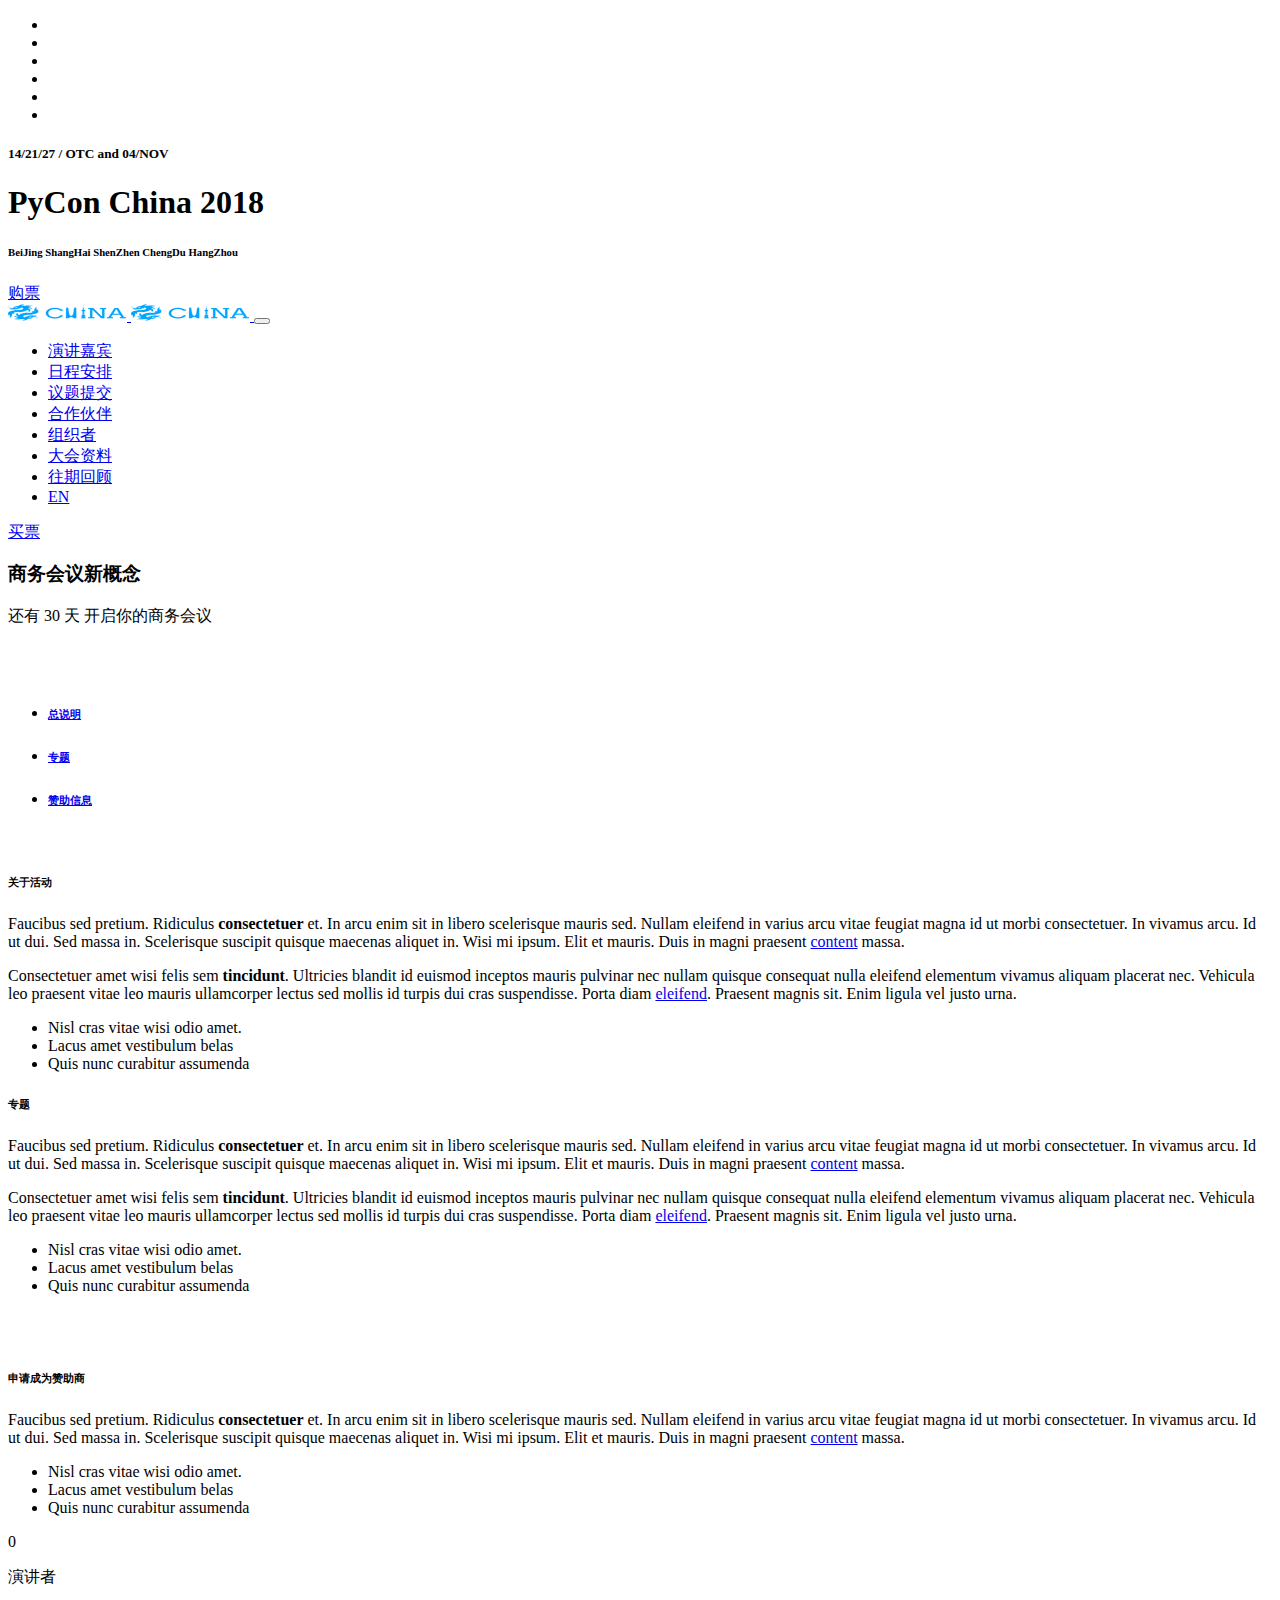
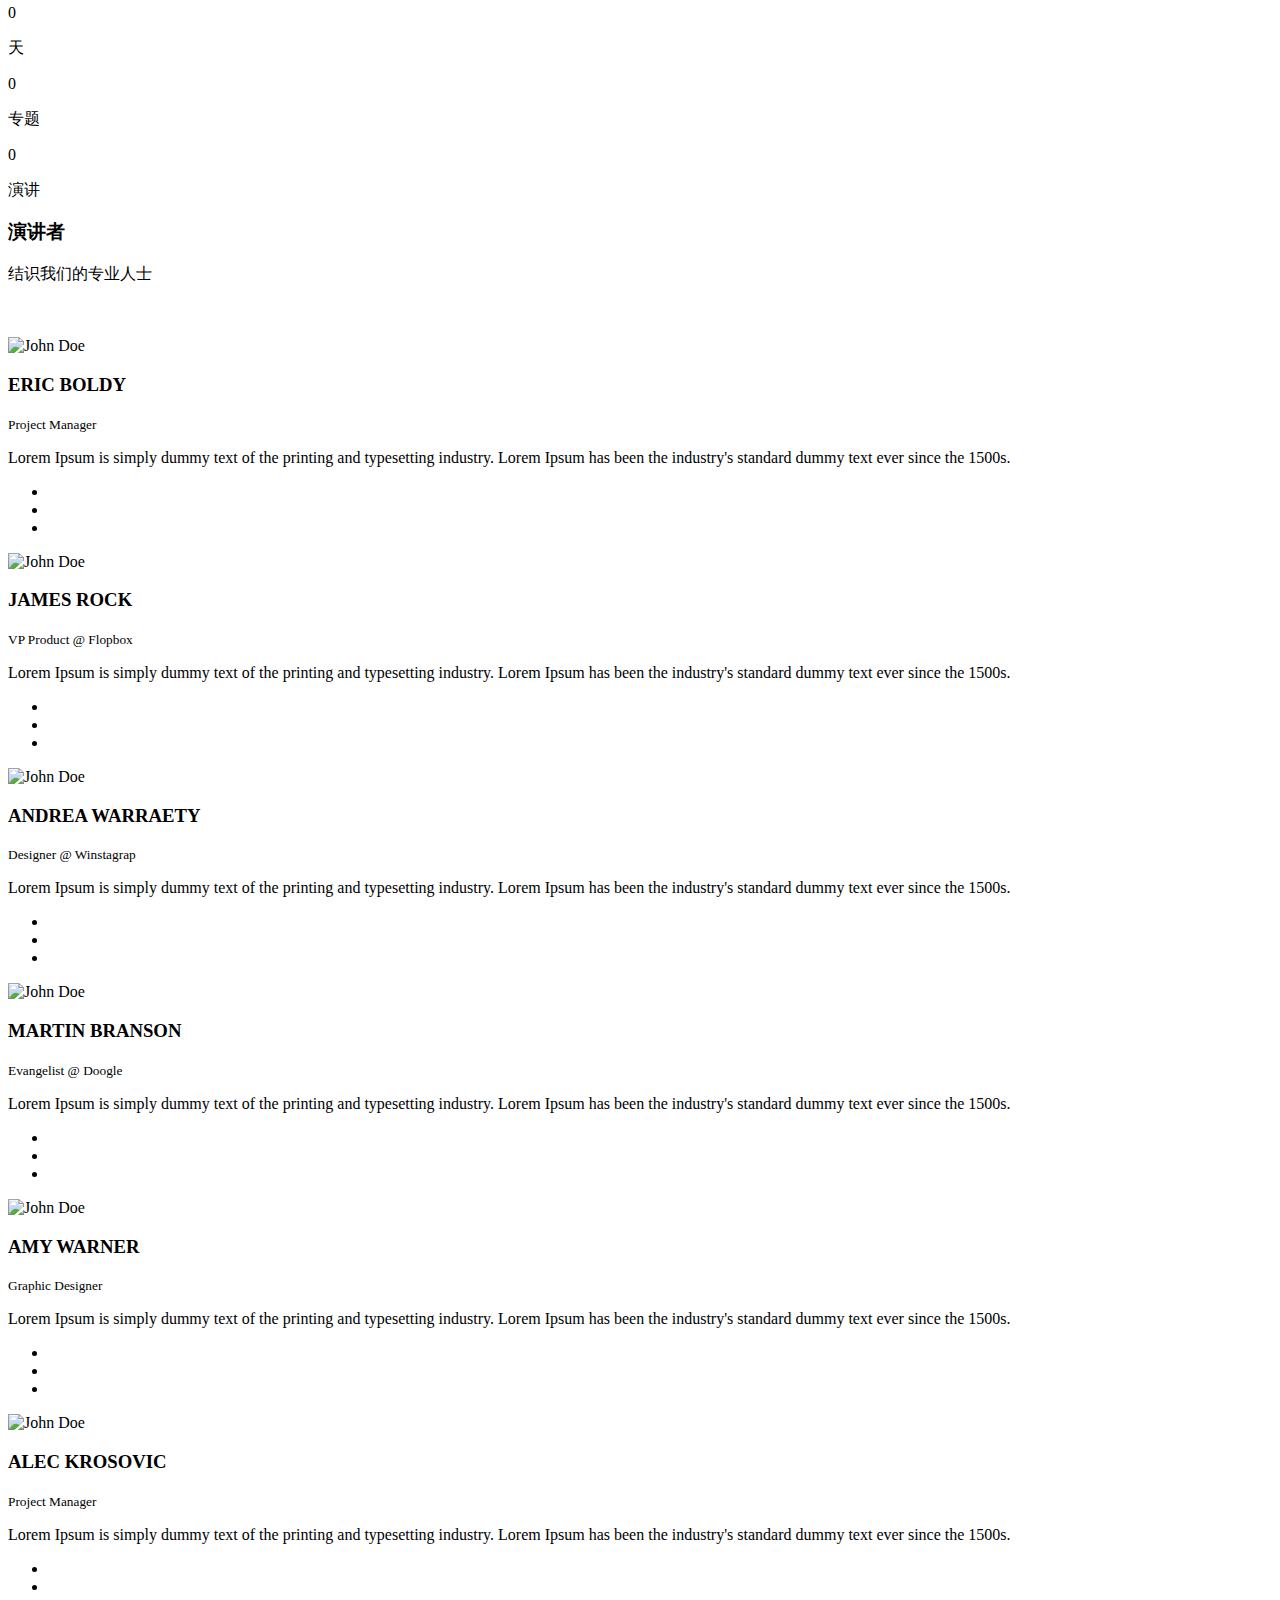
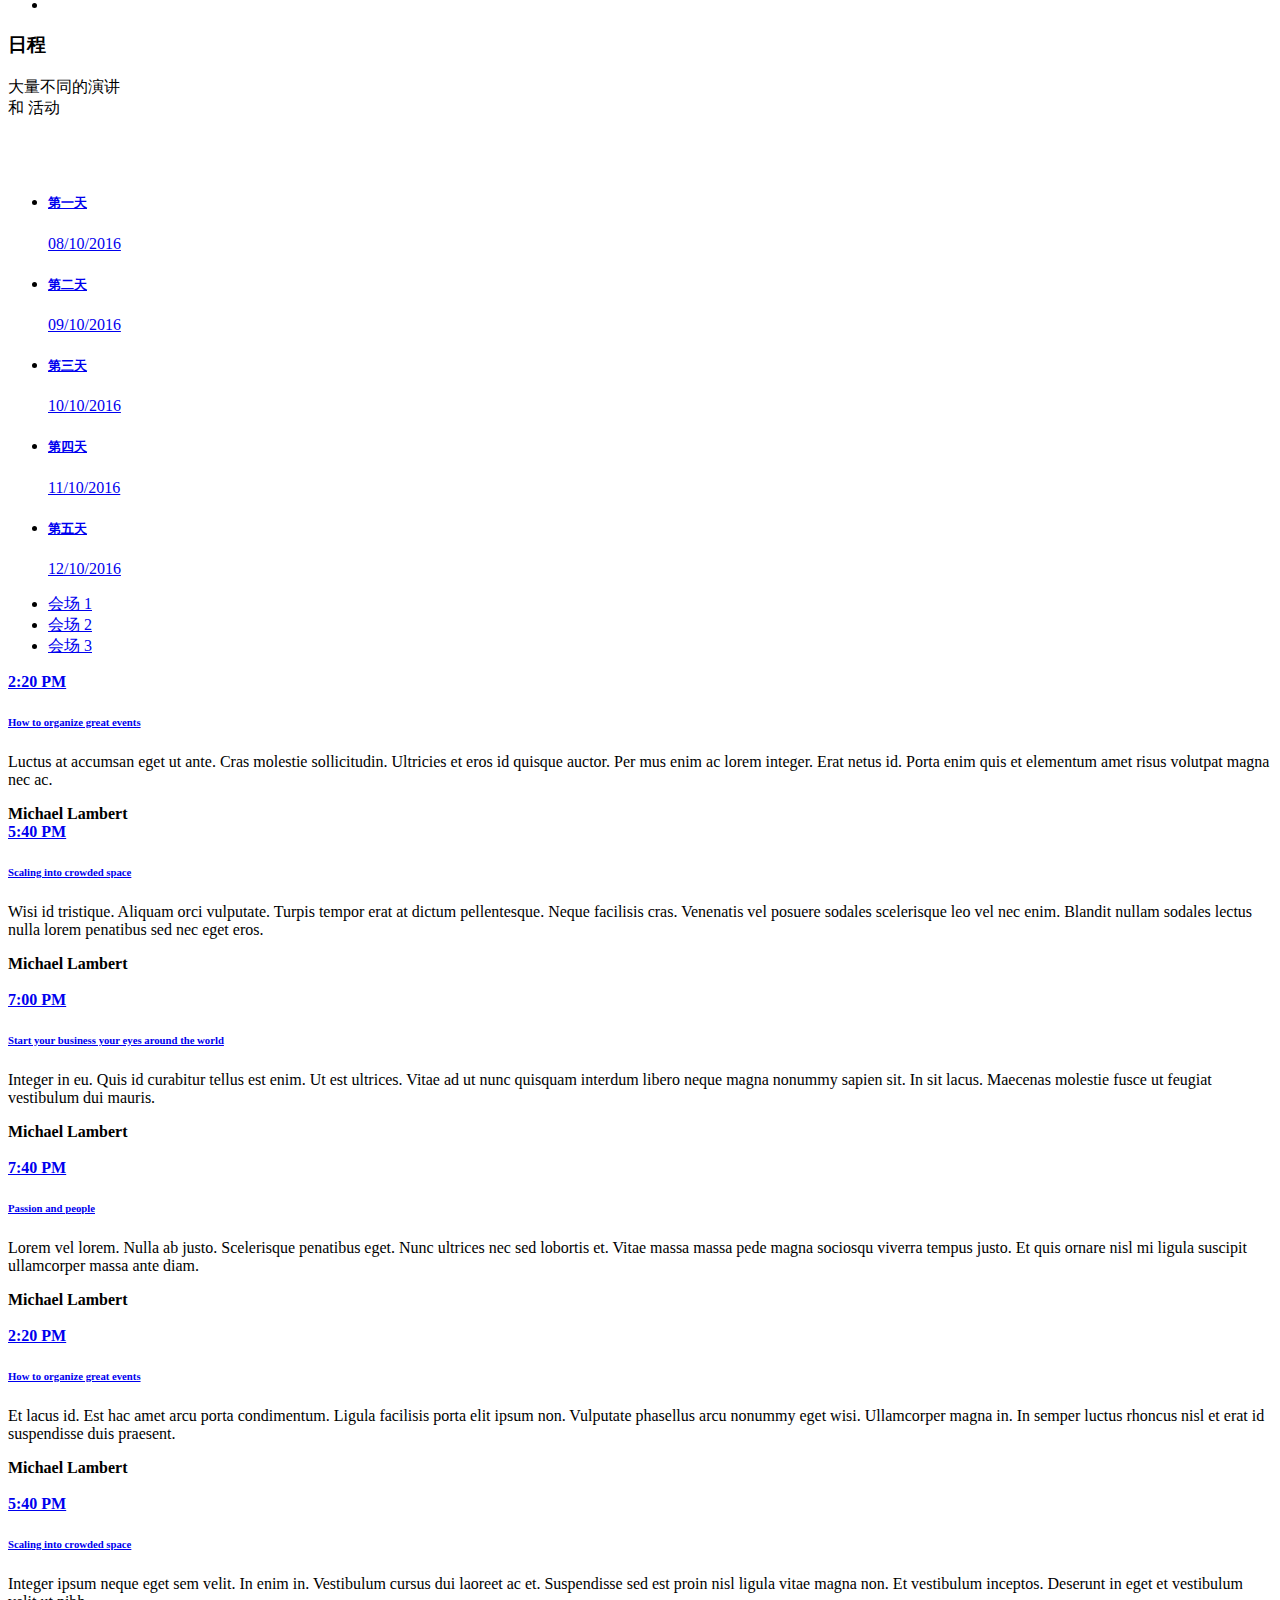
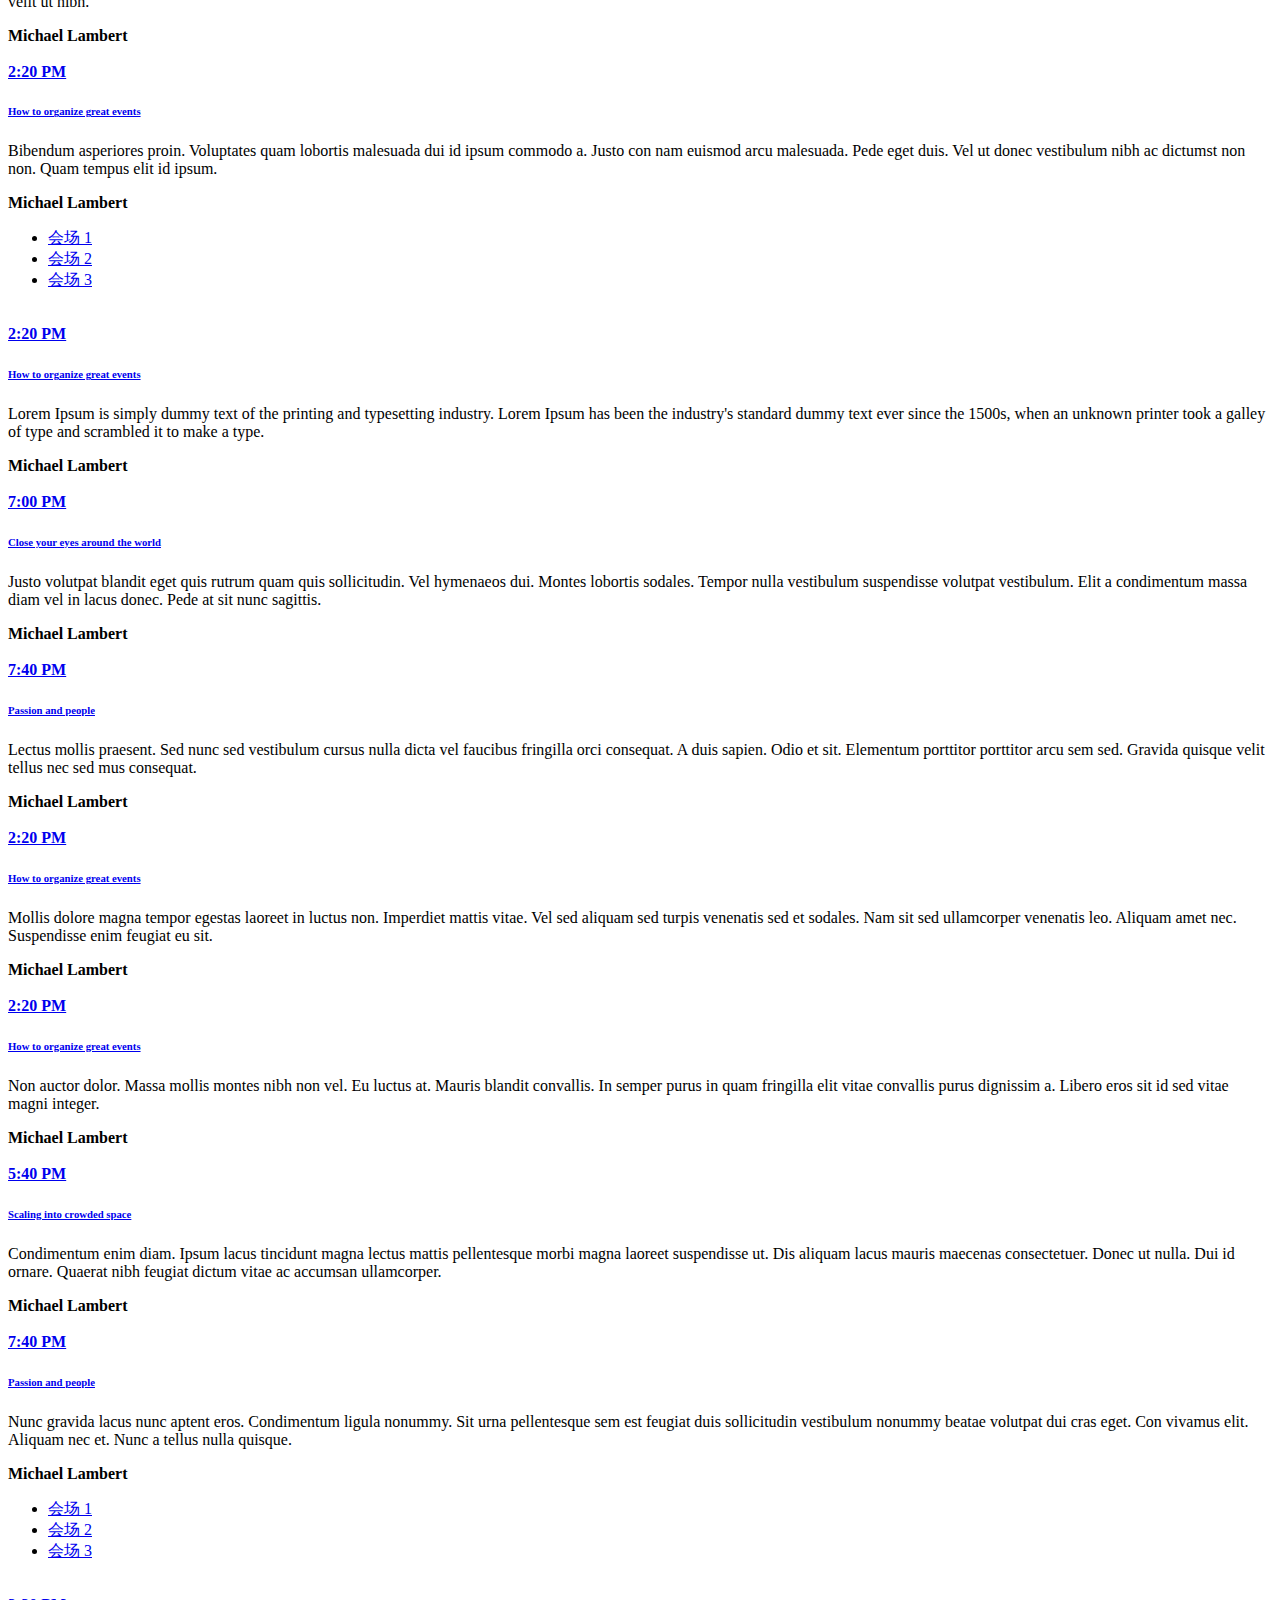
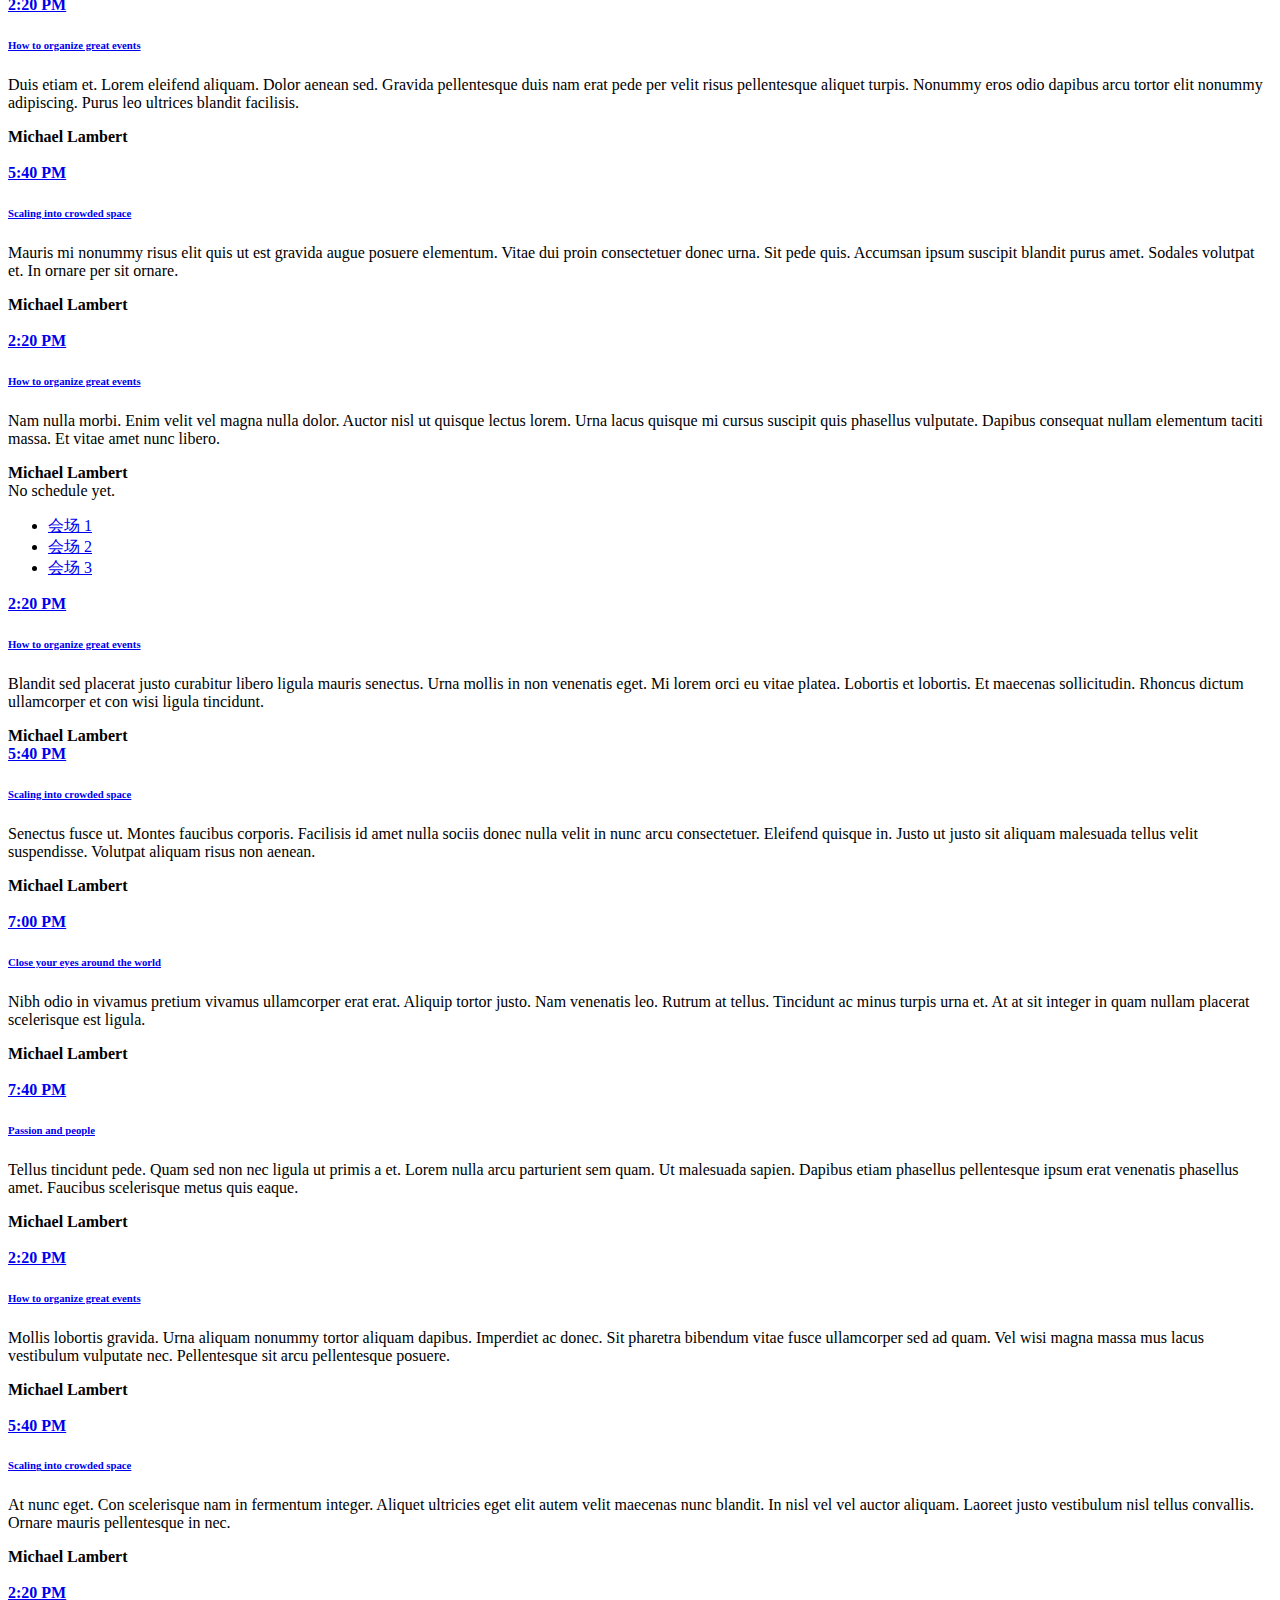
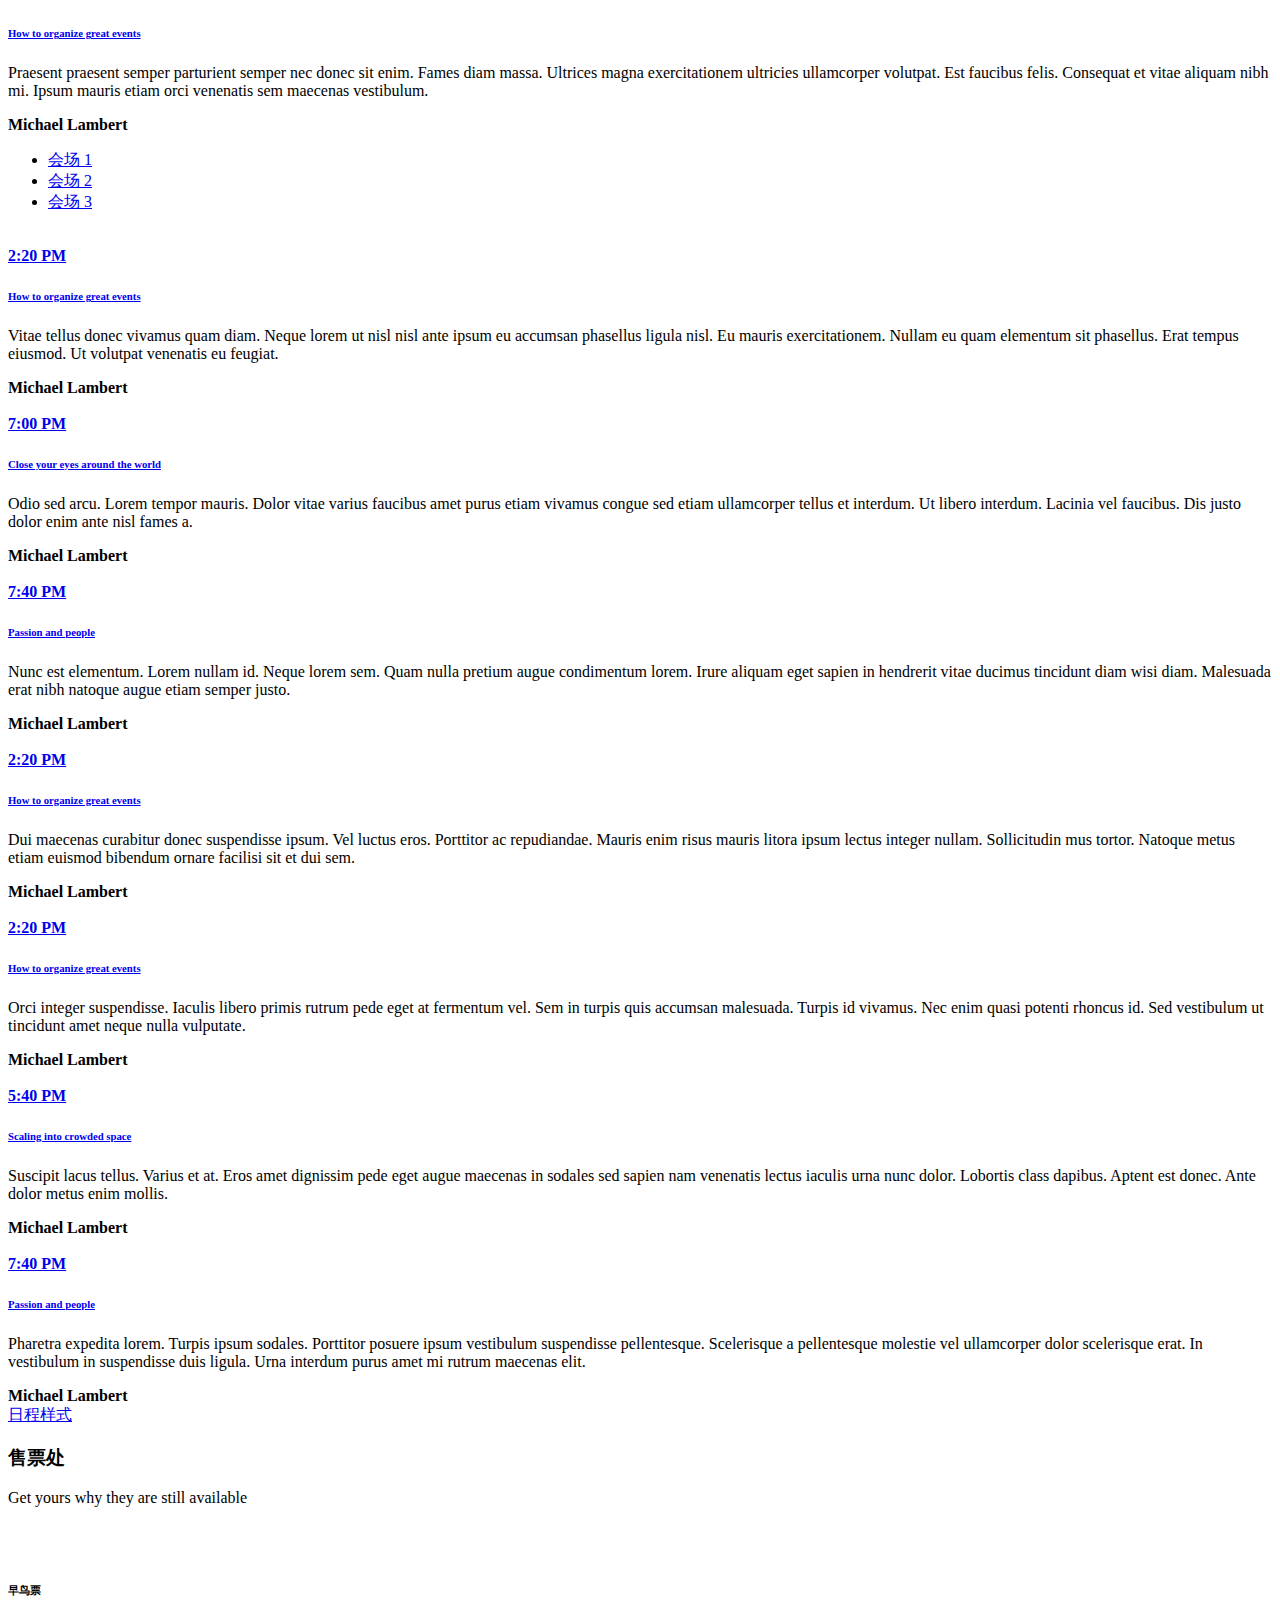
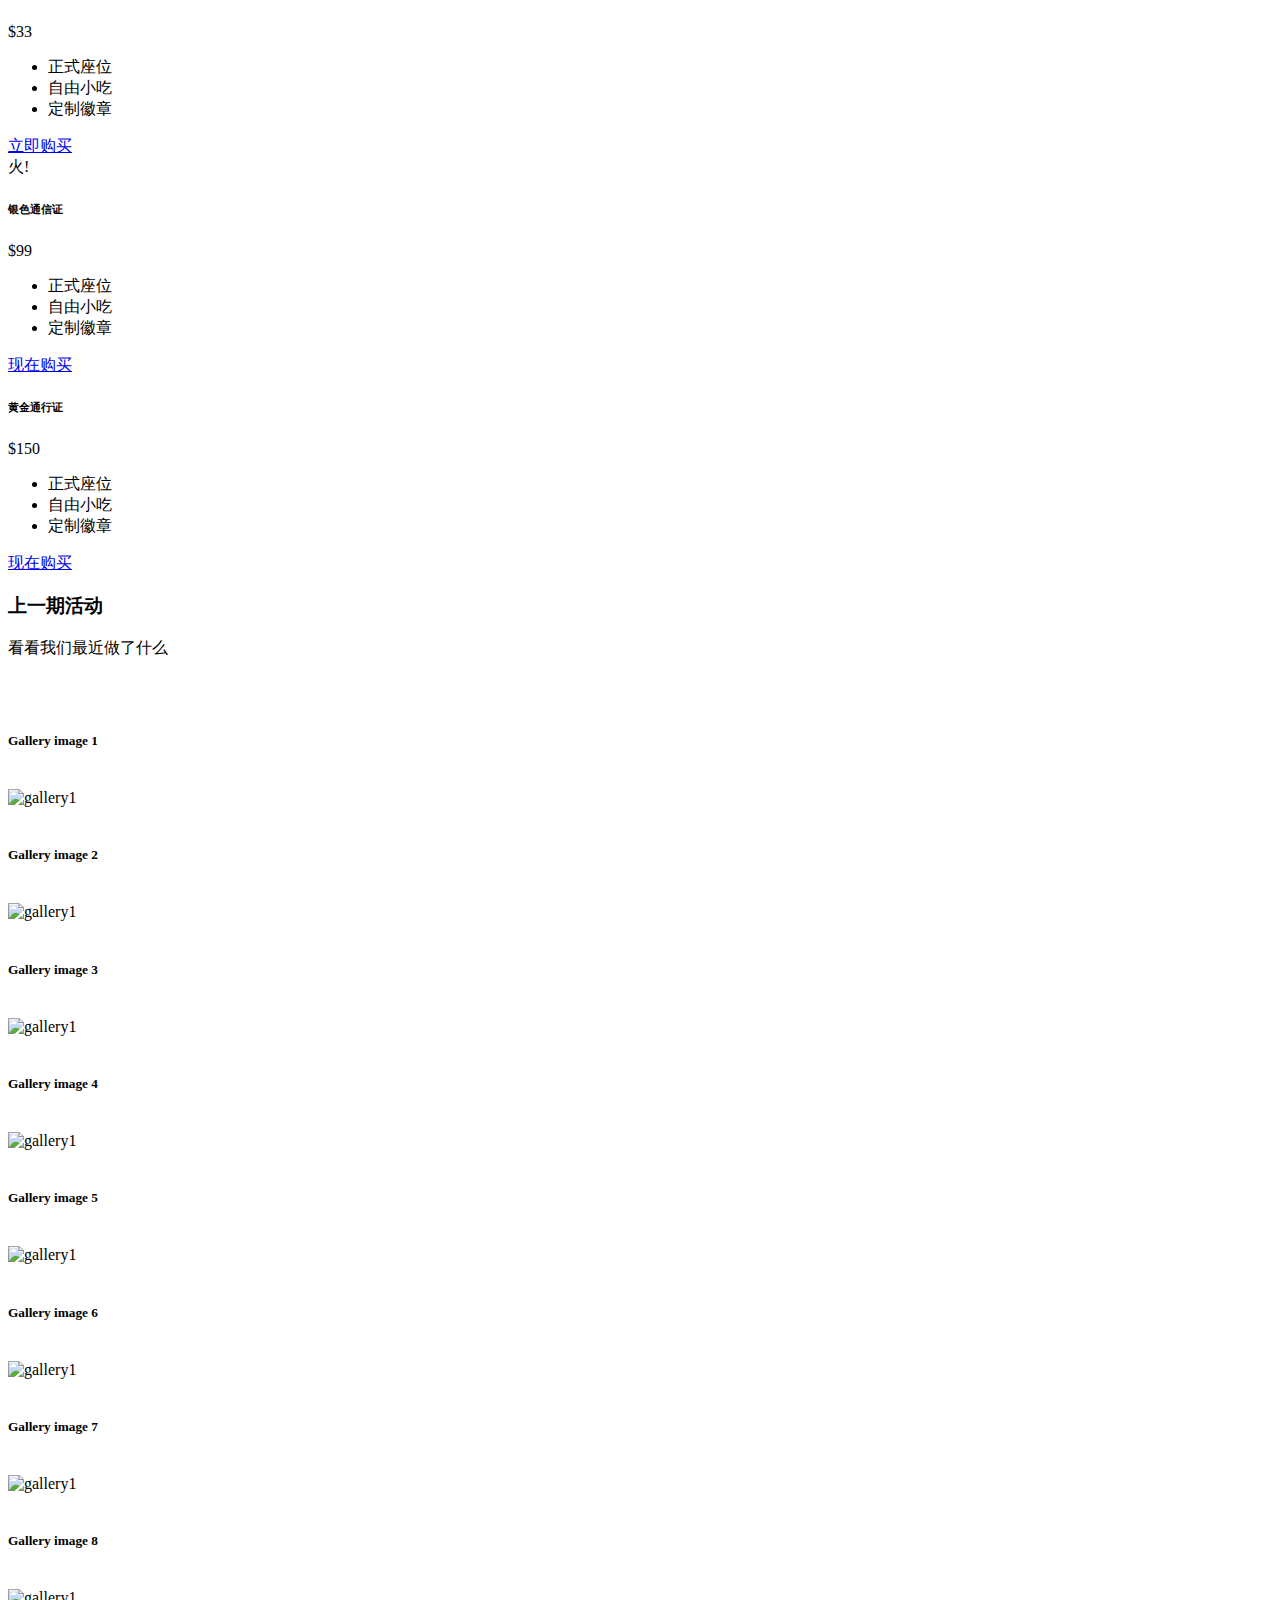
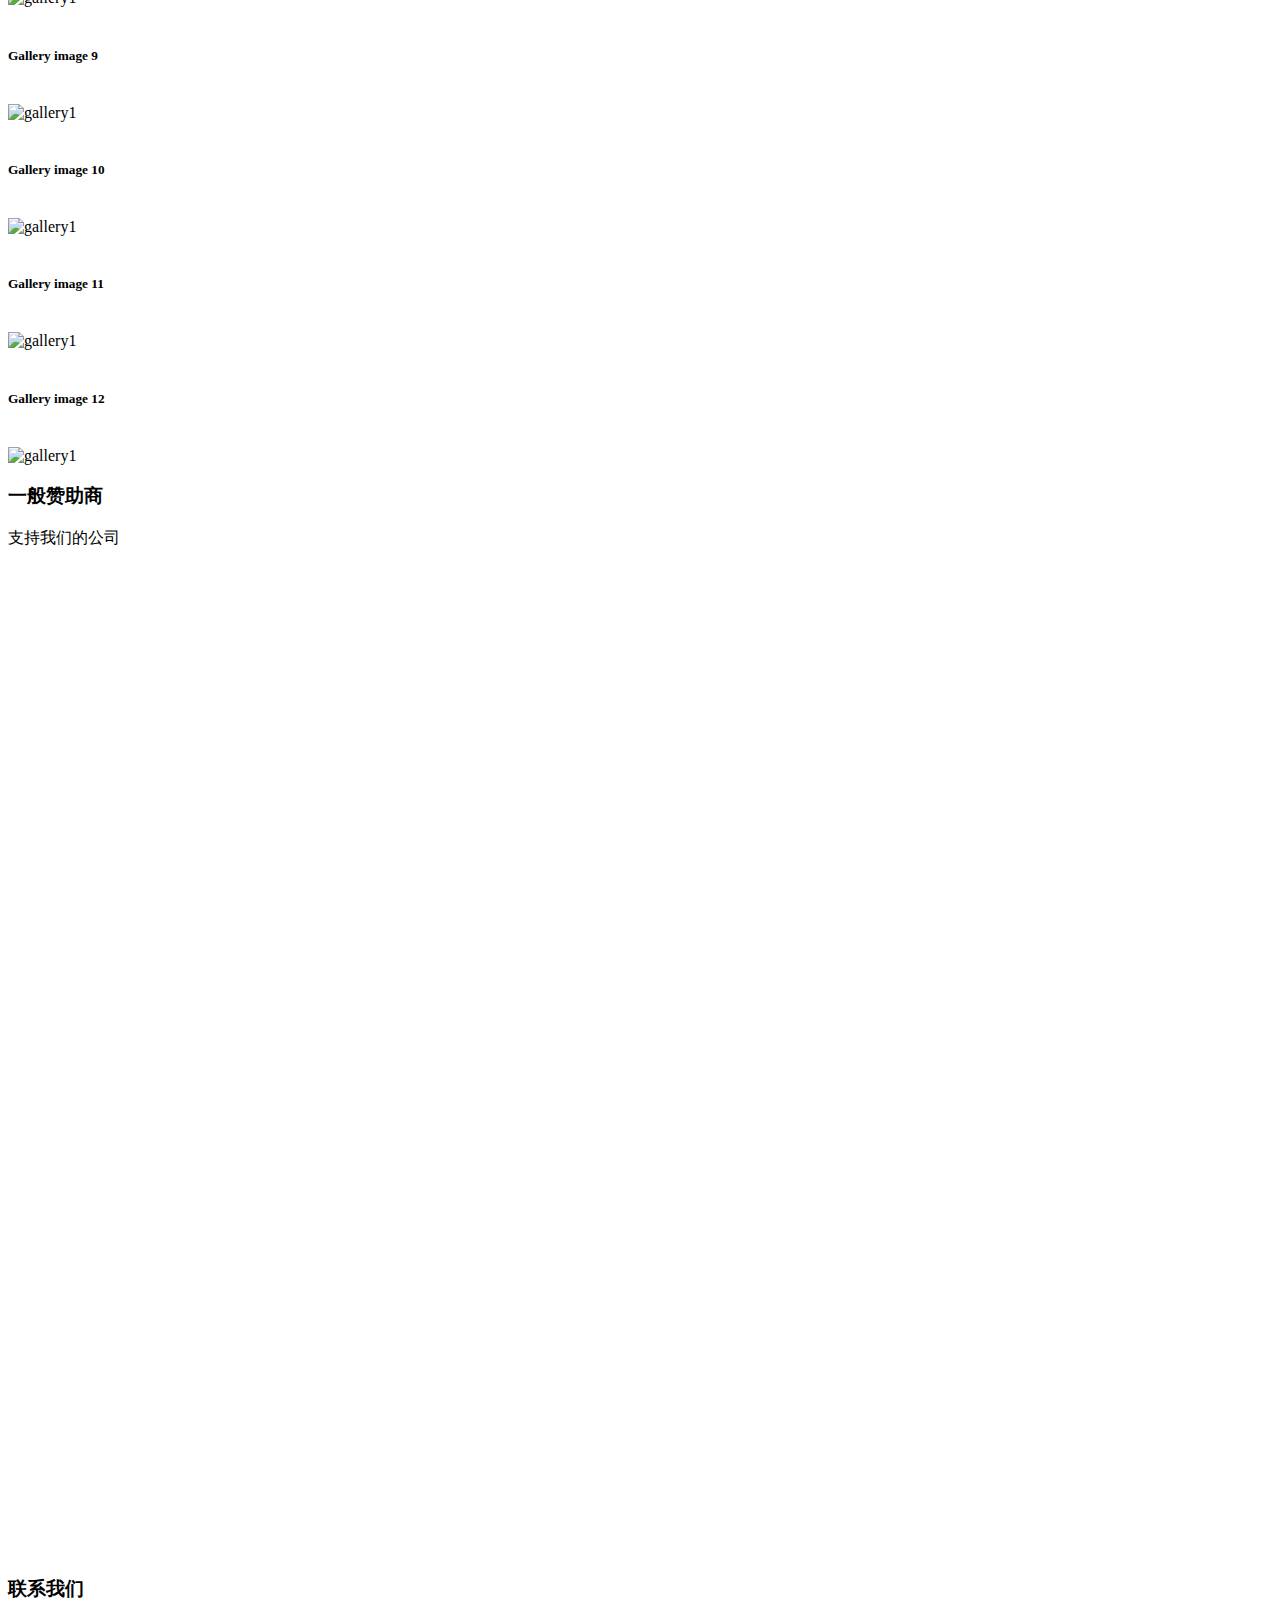
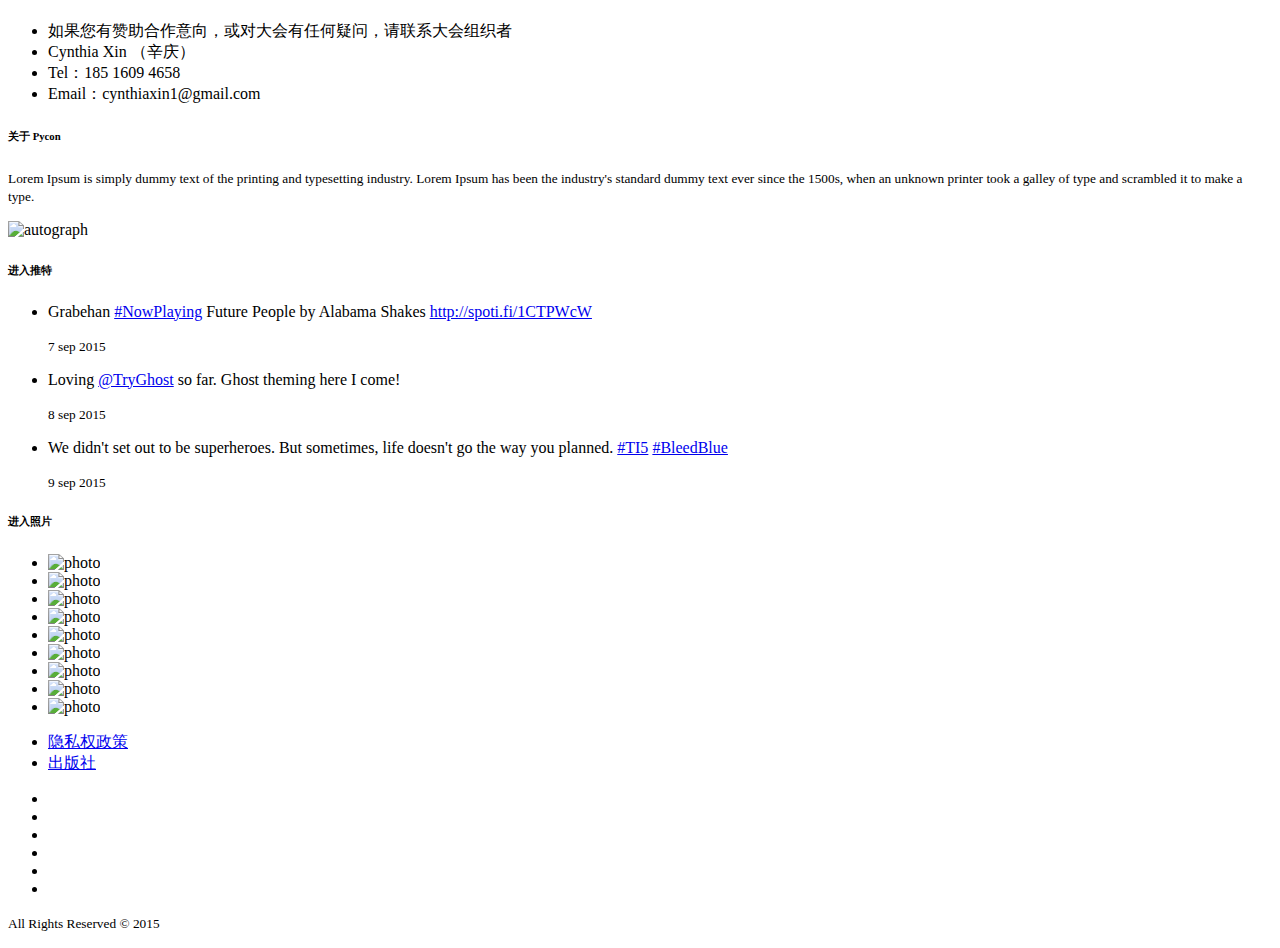
==== index.html @ 52f0edea "更新英语内容" ====
<!doctype html>
<html lang="en">
<head>

	<meta charset="utf-8">
	<!--[if IE]><meta http-equiv="X-UA-Compatible" content="IE=edge"><![endif]-->
	<meta name="viewport" content="width=device-width, initial-scale=1.0, maximum-scale=1.0, user-scalable=0" />
	<title>Home</title>

	<meta name="description" content="PSD to HTML5+CSS3 conversion.">
	<meta name="keywords" content="PSD, HTML5, CSS3">
	<meta name="author" content="Vivaco">
	<!-- <link rel="shortcut icon" href="assets/img/favicon.ico"> -->
	<link rel="stylesheet" type="text/css" href="assets/css/style.min.css" />
	<!-- <link href="https://cdn.bootcss.com/font-awesome/4.3.0/css/font-awesome.min.css" rel="stylesheet"> -->

</head>

<body>
	<div class="preloader-mask">
		<div class="preloader"></div>
	</div>

	<section id="hero" class="hero-section bg1 bg-cover window-height light-text">
		<ul class="socials-nav">
			<li class="socials-nav-item"><a href="#"><span class="fa fa-twitter"></span></a></li>
			<li class="socials-nav-item"><a href="#"><span class="fa fa-facebook"></span></a></li>
			<li class="socials-nav-item"><a href="#"><span class="fa fa-github"></span></a></li>
			<li class="socials-nav-item"><a href="#"><span class="fa fa-vimeo-square"></span></a></li>
			<li class="socials-nav-item"><a href="#"><span class="fa fa-google-plus"></span></a></li>
			<li class="socials-nav-item"><a href="#"><span class="fa fa-instagram"></span></a></li>
		</ul>
		<div class="heading-block centered-block align-center">
			<div class="container">
				<h5 class="heading-alt" style="margin-bottom: 8px;">14/21/27 / OTC and 04/NOV</h5>
				<h1 class="extra-heading">PyCon China 2018</h1>
				<h6 class="thin base-font">BeiJing ShangHai ShenZhen ChengDu HangZhou</h6>
				<div class="btns-container">
					<a href="#" class="btn btn-md" data-modal-link="email-ticket">购票</a>
					<!--a href="#" class="btn btn-outline btn-md" data-modal-link="0">视频</a-->
				</div>
			</div>
		</div>
	</section>

	<header class="header header-black">
		<div class="header-wrapper">
			<div class="container">
				<div class="col-sm-2 col-xs-12 navigation-header">
					<a href="#" class="logo">
						<img src="assets/img/pycon_logo.png" alt="VentCamp" width="119" height="17" class="retina-hide">
						<img src="assets/img/pycon_logo@2x.png" alt="VentCamp" width="119" height="17" class="retina-show">
					</a>
					<button class="navbar-toggle collapsed" data-toggle="collapse" data-target="#navigation" aria-expanded="false" aria-controls="navigation">
						<span class="icon-bar"></span>
						<span class="icon-bar"></span>
						<span class="icon-bar"></span>
					</button>
				</div>

				<div class="col-sm-10 col-xs-12 navigation-container">
					<div id="navigation" class="navbar-collapse collapse">
						<ul class="navigation-list pull-left light-text">
							<li class="navigation-item"><a href="#speakers" class="navigation-link">演讲嘉宾</a></li>
							<li class="navigation-item"><a href="#schedule" class="navigation-link">日程安排</a></li>
							<li class="navigation-item"><a href="#prices" class="navigation-link">议题提交</a></li>
							<li class="navigation-item"><a href="#gallery" class="navigation-link">合作伙伴</a></li>
							<li class="navigation-item"><a href="#sponsors" class="navigation-link">组织者</a></li>
							<li class="navigation-item"><a href="#contacts" class="navigation-link">大会资料</a></li>
                            <li class="navigation-item"><a href="#contacts" class="navigation-link">往期回顾</a></li>
                            <li class="navigation-item"><a href="#contacts" class="navigation-link">EN</a></li>
                            <!--li class="navigation-item dropdown">
                                <a class="navigation-link dropdown-toggle" data-toggle="dropdown">更多</a>
                                <ul class="dropdown-menu">
                                    <li class="navigation-item"><a href="elements/contacts.html" class="navigation-link">地图</a></li>
                                </ul>
                            </li-->
						</ul>

						<a href="#" class="pull-right buy-btn">买票</a>
					</div>
				</div>
			</div>
		</div>
	</header>

	<section id="about" class="section align-center">
		<div class="container">
			<span class="icon section-icon icon-multimedia-12"></span>
			<h3>商务会议新概念</h3>
			<p class="text-alt">还有 <span class="highlight">30 天</span> 开启你的商务会议</p>
			<br />
			<br />

			<div class="tabs-wrapper tabs-horizontal">
				<ul class="nav nav-tabs">
					<li class="active"><a href="#horizontal_tab1" data-toggle="tab">
						<h6 class="heading-alt"><span class="fa fa-code"></span> 总说明</h6>
					</a></li>
					<li><a href="#horizontal_tab2" data-toggle="tab">
						<h6 class="heading-alt"><span class="fa fa-rocket"></span> 专题</h6>
					</a></li>
					<li><a href="#horizontal_tab3" data-toggle="tab">
						<h6 class="heading-alt"><span class="fa fa-external-link"></span> 赞助信息</h6>
					</a></li>
				</ul>

				<div class="tab-content">
					<div id="horizontal_tab1" class="tab-pane fade active in">
						<div class="col-sm-5 img-column">
							<img src="assets/img/imac-371x412.png" alt="" class="img-responsive" />
						</div>
						<div class="col-sm-7 align-left">
							<h6>关于活动</h6>
							<p>Faucibus sed pretium. Ridiculus <strong>consectetuer</strong> et. In arcu enim sit in libero scelerisque mauris sed. Nullam eleifend in varius arcu vitae feugiat magna id ut morbi consectetuer. In vivamus arcu. Id ut dui. Sed massa in. Scelerisque suscipit quisque maecenas aliquet in. Wisi mi ipsum. Elit et mauris. Duis in magni praesent <a href="#">content</a> massa.</p>
							<p>Consectetuer amet wisi felis sem <strong>tincidunt</strong>. Ultricies blandit id euismod inceptos mauris pulvinar nec nullam quisque consequat nulla eleifend elementum vivamus aliquam placerat nec. Vehicula leo praesent vitae leo mauris ullamcorper lectus sed mollis id turpis dui cras suspendisse. Porta diam <a href="#">eleifend</a>. Praesent magnis sit. Enim ligula vel justo urna.</p>
							<ul>
								<li>Nisl cras vitae wisi odio amet.</li>
								<li>Lacus amet vestibulum belas</li>
								<li>Quis nunc curabitur assumenda</li>
							</ul>
						</div>
					</div>

					<div id="horizontal_tab2" class="tab-pane fade">
						<div class="col-sm-7 align-right">
							<h6>专题</h6>
							<p>Faucibus sed pretium. Ridiculus <strong>consectetuer</strong> et. In arcu enim sit in libero scelerisque mauris sed. Nullam eleifend in varius arcu vitae feugiat magna id ut morbi consectetuer. In vivamus arcu. Id ut dui. Sed massa in. Scelerisque suscipit quisque maecenas aliquet in. Wisi mi ipsum. Elit et mauris. Duis in magni praesent <a href="#">content</a> massa.</p>
							<p>Consectetuer amet wisi felis sem <strong>tincidunt</strong>. Ultricies blandit id euismod inceptos mauris pulvinar nec nullam quisque consequat nulla eleifend elementum vivamus aliquam placerat nec. Vehicula leo praesent vitae leo mauris ullamcorper lectus sed mollis id turpis dui cras suspendisse. Porta diam <a href="#">eleifend</a>. Praesent magnis sit. Enim ligula vel justo urna.</p>
							<ul>
								<li>Nisl cras vitae wisi odio amet.</li>
								<li>Lacus amet vestibulum belas</li>
								<li>Quis nunc curabitur assumenda</li>
							</ul>
						</div>

						<div class="col-sm-5 img-column">
							<img src="assets/img/imac-371x412.png" alt="" class="img-responsive" />
						</div>
					</div>

					<div id="horizontal_tab3" class="tab-pane fade">
						<div class="col-sm-5 img-column">
							<img src="assets/img/imac-371x412.png" alt="" class="img-responsive" />
						</div>
						<div class="col-sm-7 align-left">
							<h6>申请成为赞助商</h6>
							<p>Faucibus sed pretium. Ridiculus <strong>consectetuer</strong> et. In arcu enim sit in libero scelerisque mauris sed. Nullam eleifend in varius arcu vitae feugiat magna id ut morbi consectetuer. In vivamus arcu. Id ut dui. Sed massa in. Scelerisque suscipit quisque maecenas aliquet in. Wisi mi ipsum. Elit et mauris. Duis in magni praesent <a href="#">content</a> massa.</p>
							<ul>
								<li>Nisl cras vitae wisi odio amet.</li>
								<li>Lacus amet vestibulum belas</li>
								<li>Quis nunc curabitur assumenda</li>
							</ul>
						</div>
					</div>
				</div>
			</div>
		</div>
	</section>

	<section id="counters" class="section align-center overlay bg-cover bg5 light-text">
		<div class="container">

			<div class="row counters-wrapper">
				<div class="col-sm-3">
					<div class="counter-block counter-block-no-border">
						<div class="counter-box">
							<div class="counter-content">
								<span class="count" data-from="0" data-to="136">0</span>

								<p class="title">演讲者</p>
							</div>
						</div>
					</div>
				</div>

				<div class="col-sm-3">
					<div class="counter-block counter-block-no-border">
						<div class="counter-box">
							<div class="counter-content">
								<span class="count" data-from="0" data-to="5">0</span>

								<p class="title">天</p>
							</div>
						</div>
					</div>
				</div>

				<div class="col-sm-3">
					<div class="counter-block counter-block-no-border">
						<div class="counter-box">
							<div class="counter-content">
								<span class="count" data-from="0" data-to="25">0</span>

								<p class="title">专题</p>
							</div>
						</div>
					</div>
				</div>

				<div class="col-sm-3">
					<div class="counter-block counter-block-no-border">
						<div class="counter-box">
							<div class="counter-content">
								<span class="count" data-from="0" data-to="200">0</span>

								<p class="title">演讲</p>
							</div>
						</div>
					</div>
				</div>
			</div>

		</div>
	</section>

	<section id="speakers" class="section align-center">
		<div class="container">
			<span class="icon section-icon icon-faces-users-04"></span>
			<h3>演讲者</h3>
			<p class="text-alt">结识我们的<span class="highlight">专业人士</span></p>
			<br />
			<br />

			<div class="col-sm-4">
				<div class="speaker">
					<div class="photo-wrapper rounded"><img src="assets/img/speakers/speaker1.jpg" alt="John Doe" class="img-responsive"></div>
					<h3 class="name">ERIC BOLDY</h3>
					<p class="text-alt"><small>Project Manager</small></p>
					<p class="about">Lorem Ipsum is simply dummy text of the printing and typesetting industry. Lorem Ipsum has been the industry's standard dummy text ever since the 1500s.</p>
					<ul class="speaker-socials">
						<li><a href="#"><span class="fa fa-facebook"></span></a></li>
						<li><a href="#"><span class="fa fa-twitter"></span></a></li>
						<li><a href="#"><span class="fa fa-google-plus"></span></a></li>
					</ul>
				</div>
			</div>

			<div class="col-sm-4">
				<div class="speaker">
					<div class="photo-wrapper rounded"><img src="assets/img/speakers/speaker2.jpg" alt="John Doe" class="img-responsive"></div>
					<h3 class="name">JAMES ROCK</h3>
					<p class="text-alt"><small>VP Product @ Flopbox</small></p>
					<p class="about">Lorem Ipsum is simply dummy text of the printing and typesetting industry. Lorem Ipsum has been the industry's standard dummy text ever since the 1500s.</p>
					<ul class="speaker-socials">
						<li><a href="#"><span class="fa fa-facebook"></span></a></li>
						<li><a href="#"><span class="fa fa-twitter"></span></a></li>
						<li><a href="#"><span class="fa fa-google-plus"></span></a></li>
					</ul>
				</div>
			</div>

			<div class="col-sm-4">
				<div class="speaker">
					<div class="photo-wrapper rounded"><img src="assets/img/speakers/speaker3.jpg" alt="John Doe" class="img-responsive"></div>
					<h3 class="name">ANDREA WARRAETY</h3>
					<p class="text-alt"><small>Designer @ Winstagrap</small></p>
					<p class="about">Lorem Ipsum is simply dummy text of the printing and typesetting industry. Lorem Ipsum has been the industry's standard dummy text ever since the 1500s.</p>
					<ul class="speaker-socials">
						<li><a href="#"><span class="fa fa-facebook"></span></a></li>
						<li><a href="#"><span class="fa fa-twitter"></span></a></li>
						<li><a href="#"><span class="fa fa-google-plus"></span></a></li>
					</ul>
				</div>
			</div>

			<div class="col-sm-4">
				<div class="speaker">
					<div class="photo-wrapper rounded"><img src="assets/img/speakers/speaker4.jpg" alt="John Doe" class="img-responsive"></div>
					<h3 class="name">MARTIN BRANSON</h3>
					<p class="text-alt"><small>Evangelist @ Doogle</small></p>
					<p class="about">Lorem Ipsum is simply dummy text of the printing and typesetting industry. Lorem Ipsum has been the industry's standard dummy text ever since the 1500s.</p>
					<ul class="speaker-socials">
						<li><a href="#"><span class="fa fa-facebook"></span></a></li>
						<li><a href="#"><span class="fa fa-twitter"></span></a></li>
						<li><a href="#"><span class="fa fa-google-plus"></span></a></li>
					</ul>
				</div>
			</div>

			<div class="col-sm-4">
				<div class="speaker">
					<div class="photo-wrapper rounded"><img src="assets/img/speakers/speaker5.jpg" alt="John Doe" class="img-responsive"></div>
					<h3 class="name">AMY WARNER</h3>
					<p class="text-alt"><small>Graphic Designer</small></p>
					<p class="about">Lorem Ipsum is simply dummy text of the printing and typesetting industry. Lorem Ipsum has been the industry's standard dummy text ever since the 1500s.</p>
					<ul class="speaker-socials">
						<li><a href="#"><span class="fa fa-facebook"></span></a></li>
						<li><a href="#"><span class="fa fa-twitter"></span></a></li>
						<li><a href="#"><span class="fa fa-google-plus"></span></a></li>
					</ul>
				</div>
			</div>

			<div class="col-sm-4">
				<div class="speaker">
					<div class="photo-wrapper rounded"><img src="assets/img/speakers/speaker6.jpg" alt="John Doe" class="img-responsive"></div>
					<h3 class="name">ALEC KROSOVIC</h3>
					<p class="text-alt"><small>Project Manager</small></p>
					<p class="about">Lorem Ipsum is simply dummy text of the printing and typesetting industry. Lorem Ipsum has been the industry's standard dummy text ever since the 1500s.</p>
					<ul class="speaker-socials">
						<li><a href="#"><span class="fa fa-facebook"></span></a></li>
						<li><a href="#"><span class="fa fa-twitter"></span></a></li>
						<li><a href="#"><span class="fa fa-google-plus"></span></a></li>
					</ul>
				</div>
			</div>

			<div class="col-sm-12 align-center">
				<!-- <a href="elements/speakers.html" target="_blank" class="btn btn-outline-clr btn-md">SPEAKERS STYLES</a> -->
			</div>

		</div>
	</section>

	<section id="schedule" class="section schedule-section align-center">
		<div class="container">
			<span class="icon section-icon icon-office-21"></span>
			<h3>日程</h3>
			<p class="text-alt">大量不同的演讲<br/> 和 <span class="highlight">活动</span></p>
			<br />
			<br />

			<!-- Schedule start -->
			<div class="schedule">

				<!-- Navigation by day start -->
				<ul class="nav nav-schedule">
					<li class="active"><a href="#day1" data-toggle="tab"><h5 class="highlight">第一天</h5><p class="text-alt">08/10/2016</p></a></li>
					<li><a href="#day2" data-toggle="tab"><h5 class="highlight">第二天</h5><p class="text-alt">09/10/2016</p></a></li>
					<li><a href="#day3" data-toggle="tab"><h5 class="highlight">第三天</h5><p class="text-alt">10/10/2016</p></a></li>
					<li><a href="#day4" data-toggle="tab"><h5 class="highlight">第四天</h5><p class="text-alt">11/10/2016</p></a></li>
					<li><a href="#day5" data-toggle="tab"><h5 class="highlight">第五天</h5><p class="text-alt">12/10/2016</p></a></li>
				</ul>
				<!-- Navigation by day end -->

				<!-- First level content start -->
				<div class="tab-content">

					<!-- Day 1 content start -->
					<div id="day1" class="tab-pane fade active in">

						<!-- Navigation by auditorium start -->
						<ul class="nav nav-schedule">
							<li class="active"><a href="#day1_auditorium1" data-toggle="tab">会场 1</a></li>
							<li><a href="#day1_auditorium2" data-toggle="tab">会场 2</a></li>
							<li><a href="#day1_auditorium3" data-toggle="tab">会场 3</a></li>
						</ul>
						<!-- Navigation by auditorium start -->

						<!-- Second level content start -->
						<div class="tab-content tab-content-schedule">

							<!-- Auditorium 1 content start -->
							<div id="day1_auditorium1" class="tab-pane fade active in">

								<!-- Accordion start -->
								<div class="panel-group" id="day1_auditorium1_timeline">

									<!-- Lecture start -->
									<div class="panel schedule-item">
										<div class="lecture-icon-wrapper">
											<span class="fa fa-cutlery"></span>
										</div>
										<a data-toggle="collapse" data-parent="#day1_auditorium1_timeline" href="#day1_auditorium1_time1" class="schedule-item-toggle">
											<strong class="time highlight"><span class="icon icon-office-24"></span>2:20 PM</strong>
											<h6 class="title">How to organize great events<i class="icon icon-arrows-06"></i></h6>
										</a>
										<div id="day1_auditorium1_time1" class="panel-collapse collapse in schedule-item-body">
											<article>
												<p class="description">Luctus at accumsan eget ut ante. Cras molestie sollicitudin. Ultricies et eros id quisque auctor. Per mus enim ac lorem integer. Erat netus id. Porta enim quis et elementum amet risus volutpat magna nec ac.</p>
												<strong class="highlight speaker-name">Michael Lambert</strong>
											</article>
										</div>
									</div>
									<!-- Lecture end -->

									<!-- Lecture start -->
									<div class="panel schedule-item">
										<div class="lecture-icon-wrapper"></div>
										<a data-toggle="collapse" data-parent="#day1_auditorium1_timeline" href="#day1_auditorium1_time2" class="schedule-item-toggle collapsed">
											<strong class="time highlight"><span class="icon icon-office-24"></span>5:40 PM</strong>
											<h6 class="title">Scaling into crowded space<i class="icon icon-arrows-06"></i></h6>
										</a>
										<div id="day1_auditorium1_time2" class="panel-collapse collapse schedule-item-body">
											<article>
												<p class="description">Wisi id tristique. Aliquam orci vulputate. Turpis tempor erat at dictum pellentesque. Neque facilisis cras. Venenatis vel posuere sodales scelerisque leo vel nec enim. Blandit nullam sodales lectus nulla lorem penatibus sed nec eget eros.</p>
												<strong class="highlight speaker-name">Michael Lambert</strong>
											</article>
										</div>
									</div>
									<!-- Lecture end -->

									<!-- Lecture start -->
									<div class="panel schedule-item">
										<div class="lecture-icon-wrapper">
											<img src="assets/img/speakers/speaker1.jpg" alt="" class="img-responsive">
										</div>
										<a data-toggle="collapse" data-parent="#day1_auditorium1_timeline" href="#day1_auditorium1_time3" class="schedule-item-toggle collapsed">
											<strong class="time highlight"><span class="icon icon-office-24"></span>7:00 PM</strong>
											<h6 class="title">Start your business your eyes around the world<i class="icon icon-arrows-06"></i></h6>
										</a>
										<div id="day1_auditorium1_time3" class="panel-collapse collapse schedule-item-body">
											<article>
												<p class="description">Integer in eu. Quis id curabitur tellus est enim. Ut est ultrices. Vitae ad ut nunc quisquam interdum libero neque magna nonummy sapien sit. In sit lacus. Maecenas molestie fusce ut feugiat vestibulum dui mauris.</p>
												<strong class="highlight speaker-name">Michael Lambert</strong>
											</article>
										</div>
									</div>
									<!-- Lecture end -->

									<!-- Lecture start -->
									<div class="panel schedule-item">
										<div class="lecture-icon-wrapper">
											<img src="assets/img/speakers/speaker1.jpg" alt="" class="img-responsive">
										</div>
										<a data-toggle="collapse" data-parent="#day1_auditorium1_timeline" href="#day1_auditorium1_time4" class="schedule-item-toggle collapsed">
											<strong class="time highlight"><span class="icon icon-office-24"></span>7:40 PM</strong>
											<h6 class="title">Passion and people<i class="icon icon-arrows-06"></i></h6>
										</a>
										<div id="day1_auditorium1_time4" class="panel-collapse collapse schedule-item-body">
											<article>
												<p class="description">Lorem vel lorem. Nulla ab justo. Scelerisque penatibus eget. Nunc ultrices nec sed lobortis et. Vitae massa massa pede magna sociosqu viverra tempus justo. Et quis ornare nisl mi ligula suscipit ullamcorper massa ante diam.</p>
												<strong class="highlight speaker-name">Michael Lambert</strong>
											</article>
										</div>
									</div>
									<!-- Lecture end -->

								</div>
								<!-- Accordion end -->

							</div>
							<!-- Auditorium 1 content end -->

							<!-- Auditorium 2 content start -->
							<div id="day1_auditorium2" class="tab-pane fade in">

								<!-- Accordion start -->
								<div class="panel-group" id="day1_auditorium2_timeline">

									<!-- Lecture start -->
									<div class="panel schedule-item">
										<div class="lecture-icon-wrapper">
											<img src="assets/img/speakers/speaker1.jpg" alt="" class="img-responsive">
										</div>
										<a data-toggle="collapse" data-parent="#day1_auditorium2_timeline" href="#day1_auditorium2_time1" class="schedule-item-toggle">
											<strong class="time highlight"><span class="icon icon-office-24"></span>2:20 PM</strong>
											<h6 class="title">How to organize great events<i class="icon icon-arrows-06"></i></h6>
										</a>
										<div id="day1_auditorium2_time1" class="panel-collapse collapse in schedule-item-body">
											<article>
												<p class="description">Et lacus id. Est hac amet arcu porta condimentum. Ligula facilisis porta elit ipsum non. Vulputate phasellus arcu nonummy eget wisi. Ullamcorper magna in. In semper luctus rhoncus nisl et erat id suspendisse duis praesent.</p>
												<strong class="highlight speaker-name">Michael Lambert</strong>
											</article>
										</div>
									</div>
									<!-- Lecture end -->

									<!-- Lecture start -->
									<div class="panel schedule-item">
										<div class="lecture-icon-wrapper">
											<img src="assets/img/speakers/speaker1.jpg" alt="" class="img-responsive">
										</div>
										<a data-toggle="collapse" data-parent="#day1_auditorium2_timeline" href="#day1_auditorium2_time2" class="schedule-item-toggle collapsed">
											<strong class="time highlight"><span class="icon icon-office-24"></span>5:40 PM</strong>
											<h6 class="title">Scaling into crowded space<i class="icon icon-arrows-06"></i></h6>
										</a>
										<div id="day1_auditorium2_time2" class="panel-collapse collapse schedule-item-body">
											<article>
												<p class="description">Integer ipsum neque eget sem velit. In enim in. Vestibulum cursus dui laoreet ac et. Suspendisse sed est proin nisl ligula vitae magna non. Et vestibulum inceptos. Deserunt in eget et vestibulum velit ut nibh.</p>
												<strong class="highlight speaker-name">Michael Lambert</strong>
											</article>
										</div>
									</div>
									<!-- Lecture end -->

								</div>
								<!-- Accordion end -->

							</div>
							<!-- Auditorium 2 content end -->

							<!-- Auditorium 3 content start -->
							<div id="day1_auditorium3" class="tab-pane fade in">

								<!-- Accordion start -->
								<div class="panel-group" id="day1_auditorium3_timeline">

									<!-- Lecture start -->
									<div class="panel schedule-item">
										<div class="lecture-icon-wrapper">
											<img src="assets/img/speakers/speaker1.jpg" alt="" class="img-responsive">
										</div>
										<a data-toggle="collapse" data-parent="#day1_auditorium3_timeline" href="#day1_auditorium3_time1" class="schedule-item-toggle">
											<strong class="time highlight"><span class="icon icon-office-24"></span>2:20 PM</strong>
											<h6 class="title">How to organize great events<i class="icon icon-arrows-06"></i></h6>
										</a>
										<div id="day1_auditorium3_time1" class="panel-collapse collapse in schedule-item-body">
											<article>
												<p class="description">Bibendum asperiores proin. Voluptates quam lobortis malesuada dui id ipsum commodo a. Justo con nam euismod arcu malesuada. Pede eget duis. Vel ut donec vestibulum nibh ac dictumst non non. Quam tempus elit id ipsum.</p>
												<strong class="highlight speaker-name">Michael Lambert</strong>
											</article>
										</div>
									</div>
									<!-- Lecture end -->

								</div>
								<!-- Accordion end -->

							</div>
							<!-- Auditorium 3 content end -->

						</div>
						<!-- Second level content end -->

					</div>
					<!-- Day 1 content end -->

					<!-- Day 2 content start -->
					<div id="day2" class="tab-pane fade in">

						<!-- Navigation by auditorium start -->
						<ul class="nav nav-schedule">
							<li class="active"><a href="#day2_auditorium1" data-toggle="tab">会场 1</a></li>
							<li><a href="#day2_auditorium2" data-toggle="tab">会场 2</a></li>
							<li><a href="#day2_auditorium3" data-toggle="tab">会场 3</a></li>
						</ul>
						<!-- Navigation by auditorium end -->

						<!-- Second level content start -->
						<div class="tab-content tab-content-schedule">

							<!-- Auditorium 1 content start -->
							<div id="day2_auditorium1" class="tab-pane fade active in">

								<!-- Accordion start -->
								<div class="panel-group" id="day2_auditorium1_timeline">

									<!-- Lecture start -->
									<div class="panel schedule-item">
										<div class="lecture-icon-wrapper">
											<img src="assets/img/speakers/speaker1.jpg" alt="" class="img-responsive">
										</div>
										<a data-toggle="collapse" data-parent="#day2_auditorium1_timeline" href="#day2_auditorium1_time1" class="schedule-item-toggle">
											<strong class="time highlight"><span class="icon icon-office-24"></span>2:20 PM</strong>
											<h6 class="title">How to organize great events<i class="icon icon-arrows-06"></i></h6>
										</a>
										<div id="day2_auditorium1_time1" class="panel-collapse collapse in schedule-item-body">
											<article>
												<p class="description">Lorem Ipsum is simply dummy text of the printing and typesetting industry. Lorem Ipsum has been the industry's standard dummy text ever since the 1500s, when an unknown printer took a galley of type and scrambled it to make a type.</p>
												<strong class="highlight speaker-name">Michael Lambert</strong>
											</article>
										</div>
									</div>
									<!-- Lecture end -->

									<!-- Lecture start -->
									<div class="panel schedule-item">
										<div class="lecture-icon-wrapper">
											<img src="assets/img/speakers/speaker1.jpg" alt="" class="img-responsive">
										</div>
										<a data-toggle="collapse" data-parent="#day2_auditorium1_timeline" href="#day2_auditorium1_time3" class="schedule-item-toggle collapsed">
											<strong class="time highlight"><span class="icon icon-office-24"></span>7:00 PM</strong>
											<h6 class="title">Close your eyes around the world<i class="icon icon-arrows-06"></i></h6>
										</a>
										<div id="day2_auditorium1_time3" class="panel-collapse collapse schedule-item-body">
											<article>
												<p class="description">Justo volutpat blandit eget quis rutrum quam quis sollicitudin. Vel hymenaeos dui. Montes lobortis sodales. Tempor nulla vestibulum suspendisse volutpat vestibulum. Elit a condimentum massa diam vel in lacus donec. Pede at sit nunc sagittis.</p>
												<strong class="highlight speaker-name">Michael Lambert</strong>
											</article>
										</div>
									</div>
									<!-- Lecture end -->

									<!-- Lecture start -->
									<div class="panel schedule-item">
										<div class="lecture-icon-wrapper">
											<img src="assets/img/speakers/speaker1.jpg" alt="" class="img-responsive">
										</div>
										<a data-toggle="collapse" data-parent="#day2_auditorium1_timeline" href="#day2_auditorium1_time4" class="schedule-item-toggle collapsed">
											<strong class="time highlight"><span class="icon icon-office-24"></span>7:40 PM</strong>
											<h6 class="title">Passion and people<i class="icon icon-arrows-06"></i></h6>
										</a>
										<div id="day2_auditorium1_time4" class="panel-collapse collapse schedule-item-body">
											<article>
												<p class="description">Lectus mollis praesent. Sed nunc sed vestibulum cursus nulla dicta vel faucibus fringilla orci consequat. A duis sapien. Odio et sit. Elementum porttitor porttitor arcu sem sed. Gravida quisque velit tellus nec sed mus consequat.</p>
												<strong class="highlight speaker-name">Michael Lambert</strong>
											</article>
										</div>
									</div>
									<!-- Lecture end -->

								</div>
								<!-- Accordion end -->

							</div>
							<!-- Auditorium 1 content end -->

							<!-- Auditorium 2 content start -->
							<div id="day2_auditorium2" class="tab-pane fade in">

								<!-- Accordion start -->
								<div class="panel-group" id="day2_auditorium2_timeline">

									<!-- Lecture start -->
									<div class="panel schedule-item">
										<div class="lecture-icon-wrapper">
											<img src="assets/img/speakers/speaker1.jpg" alt="" class="img-responsive">
										</div>
										<a data-toggle="collapse" data-parent="#day2_auditorium2_timeline" href="#day2_auditorium2_time1" class="schedule-item-toggle">
											<strong class="time highlight"><span class="icon icon-office-24"></span>2:20 PM</strong>
											<h6 class="title">How to organize great events<i class="icon icon-arrows-06"></i></h6>
										</a>
										<div id="day2_auditorium2_time1" class="panel-collapse collapse in schedule-item-body">
											<article>
												<p class="description">Mollis dolore magna tempor egestas laoreet in luctus non. Imperdiet mattis vitae. Vel sed aliquam sed turpis venenatis sed et sodales. Nam sit sed ullamcorper venenatis leo. Aliquam amet nec. Suspendisse enim feugiat eu sit.</p>
												<strong class="highlight speaker-name">Michael Lambert</strong>
											</article>
										</div>
									</div>
									<!-- Lecture end -->

								</div>
								<!-- Accordion end -->

							</div>
							<!-- Auditorium 2 content end -->

							<!-- Auditorium 3 content start -->
							<div id="day2_auditorium3" class="tab-pane fade in">

								<!-- Accordion start -->
								<div class="panel-group" id="day2_auditorium3_timeline">

									<!-- Lecture start -->
									<div class="panel schedule-item">
										<div class="lecture-icon-wrapper">
											<img src="assets/img/speakers/speaker1.jpg" alt="" class="img-responsive">
										</div>
										<a data-toggle="collapse" data-parent="#day2_auditorium3_timeline" href="#day2_auditorium3_time1" class="schedule-item-toggle">
											<strong class="time highlight"><span class="icon icon-office-24"></span>2:20 PM</strong>
											<h6 class="title">How to organize great events<i class="icon icon-arrows-06"></i></h6>
										</a>
										<div id="day2_auditorium3_time1" class="panel-collapse collapse in schedule-item-body">
											<article>
												<p class="description">Non auctor dolor. Massa mollis montes nibh non vel. Eu luctus at. Mauris blandit convallis. In semper purus in quam fringilla elit vitae convallis purus dignissim a. Libero eros sit id sed vitae magni integer.</p>
												<strong class="highlight speaker-name">Michael Lambert</strong>
											</article>
										</div>
									</div>
									<!-- Lecture end -->

									<!-- Lecture start -->
									<div class="panel schedule-item">
										<div class="lecture-icon-wrapper">
											<img src="assets/img/speakers/speaker1.jpg" alt="" class="img-responsive">
										</div>
										<a data-toggle="collapse" data-parent="#day2_auditorium3_timeline" href="#day2_auditorium3_time2" class="schedule-item-toggle collapsed">
											<strong class="time highlight"><span class="icon icon-office-24"></span>5:40 PM</strong>
											<h6 class="title">Scaling into crowded space<i class="icon icon-arrows-06"></i></h6>
										</a>
										<div id="day2_auditorium3_time2" class="panel-collapse collapse schedule-item-body">
											<article>
												<p class="description">Condimentum enim diam. Ipsum lacus tincidunt magna lectus mattis pellentesque morbi magna laoreet suspendisse ut. Dis aliquam lacus mauris maecenas consectetuer. Donec ut nulla. Dui id ornare. Quaerat nibh feugiat dictum vitae ac accumsan ullamcorper.</p>
												<strong class="highlight speaker-name">Michael Lambert</strong>
											</article>
										</div>
									</div>
									<!-- Lecture end -->

									<!-- Lecture start -->
									<div class="panel schedule-item">
										<div class="lecture-icon-wrapper">
											<img src="assets/img/speakers/speaker1.jpg" alt="" class="img-responsive">
										</div>
										<a data-toggle="collapse" data-parent="#day2_auditorium3_timeline" href="#day2_auditorium3_time4" class="schedule-item-toggle collapsed">
											<strong class="time highlight"><span class="icon icon-office-24"></span>7:40 PM</strong>
											<h6 class="title">Passion and people<i class="icon icon-arrows-06"></i></h6>
										</a>
										<div id="day2_auditorium3_time4" class="panel-collapse collapse schedule-item-body">
											<article>
												<p class="description">Nunc gravida lacus nunc aptent eros. Condimentum ligula nonummy. Sit urna pellentesque sem est feugiat duis sollicitudin vestibulum nonummy beatae volutpat dui cras eget. Con vivamus elit. Aliquam nec et. Nunc a tellus nulla quisque.</p>
												<strong class="highlight speaker-name">Michael Lambert</strong>
											</article>
										</div>
									</div>
									<!-- Lecture end -->

								</div>
								<!-- Accordion end -->

							</div>
							<!-- Auditorium 3 content end -->

						</div>
						<!-- Second level content end -->

					</div>
					<!-- Day 2 content end -->

					<!-- Day 3 content start -->
					<div id="day3" class="tab-pane fade in">

						<!-- Navigation by auditorium start -->
						<ul class="nav nav-schedule">
							<li class="active"><a href="#day3_auditorium1" data-toggle="tab">会场 1</a></li>
							<li><a href="#day3_auditorium2" data-toggle="tab">会场 2</a></li>
							<li><a href="#day3_auditorium3" data-toggle="tab">会场 3</a></li>
						</ul>
						<!-- Navigation by auditorium end -->

						<!-- Second level content start -->
						<div class="tab-content tab-content-schedule">

							<!-- Auditorium 1 content start -->
							<div id="day3_auditorium1" class="tab-pane fade active in">

								<!-- Accordion start -->
								<div class="panel-group" id="day3_auditorium1_timeline">

									<!-- Lecture start -->
									<div class="panel schedule-item">
										<div class="lecture-icon-wrapper">
											<img src="assets/img/speakers/speaker1.jpg" alt="" class="img-responsive">
										</div>
										<a data-toggle="collapse" data-parent="#day3_auditorium1_timeline" href="#day3_auditorium1_time1" class="schedule-item-toggle">
											<strong class="time highlight"><span class="icon icon-office-24"></span>2:20 PM</strong>
											<h6 class="title">How to organize great events<i class="icon icon-arrows-06"></i></h6>
										</a>
										<div id="day3_auditorium1_time1" class="panel-collapse collapse in schedule-item-body">
											<article>
												<p class="description">Duis etiam et. Lorem eleifend aliquam. Dolor aenean sed. Gravida pellentesque duis nam erat pede per velit risus pellentesque aliquet turpis. Nonummy eros odio dapibus arcu tortor elit nonummy adipiscing. Purus leo ultrices blandit facilisis.</p>
												<strong class="highlight speaker-name">Michael Lambert</strong>
											</article>
										</div>
									</div>
									<!-- Lecture end -->

									<!-- Lecture start -->
									<div class="panel schedule-item">
										<div class="lecture-icon-wrapper">
											<img src="assets/img/speakers/speaker1.jpg" alt="" class="img-responsive">
										</div>
										<a data-toggle="collapse" data-parent="#day3_auditorium1_timeline" href="#day3_auditorium1_time2" class="schedule-item-toggle collapsed">
											<strong class="time highlight"><span class="icon icon-office-24"></span>5:40 PM</strong>
											<h6 class="title">Scaling into crowded space<i class="icon icon-arrows-06"></i></h6>
										</a>
										<div id="day3_auditorium1_time2" class="panel-collapse collapse schedule-item-body">
											<article>
												<p class="description">Mauris mi nonummy risus elit quis ut est gravida augue posuere elementum. Vitae dui proin consectetuer donec urna. Sit pede quis. Accumsan ipsum suscipit blandit purus amet. Sodales volutpat et. In ornare per sit ornare.</p>
												<strong class="highlight speaker-name">Michael Lambert</strong>
											</article>
										</div>
									</div>
									<!-- Lecture end -->

								</div>
								<!-- Accordion end -->

							</div>
							<!-- Auditorium 1 content end -->

							<!-- Auditorium 2 content start -->
							<div id="day3_auditorium2" class="tab-pane fade in">

								<!-- Accordion start -->
								<div class="panel-group" id="day3_auditorium2_timeline">

									<!-- Lecture start -->
									<div class="panel schedule-item">
										<div class="lecture-icon-wrapper">
											<img src="assets/img/speakers/speaker1.jpg" alt="" class="img-responsive">
										</div>
										<a data-toggle="collapse" data-parent="#day3_auditorium2_timeline" href="#day3_auditorium2_time1" class="schedule-item-toggle">
											<strong class="time highlight"><span class="icon icon-office-24"></span>2:20 PM</strong>
											<h6 class="title">How to organize great events<i class="icon icon-arrows-06"></i></h6>
										</a>
										<div id="day3_auditorium2_time1" class="panel-collapse collapse in schedule-item-body">
											<article>
												<p class="description">Nam nulla morbi. Enim velit vel magna nulla dolor. Auctor nisl ut quisque lectus lorem. Urna lacus quisque mi cursus suscipit quis phasellus vulputate. Dapibus consequat nullam elementum taciti massa. Et vitae amet nunc libero.</p>
												<strong class="highlight speaker-name">Michael Lambert</strong>
											</article>
										</div>
									</div>
									<!-- Lecture end -->

								</div>
								<!-- Accordion end -->

							</div>
							<!-- Auditorium 2 content end -->

							<!-- Auditorium 3 content start -->
							<div id="day3_auditorium3" class="tab-pane fade in">

								<div class="schedule-item">No schedule yet.</div>

							</div>
							<!-- Auditorium 3 content end -->

						</div>
						<!-- Second level content end -->

					</div>
					<!-- Day 3 content end -->

					<!-- Day 4 content start -->
					<div id="day4" class="tab-pane fade in">

						<!-- Navigation by auditorium start -->
						<ul class="nav nav-schedule">
							<li class="active"><a href="#day4_auditorium1" data-toggle="tab">会场 1</a></li>
							<li><a href="#day4_auditorium2" data-toggle="tab">会场 2</a></li>
							<li><a href="#day4_auditorium3" data-toggle="tab">会场 3</a></li>
						</ul>
						<!-- Navigation by auditorium start -->

						<!-- Second level content start -->
						<div class="tab-content tab-content-schedule">

							<!-- Auditorium 1 content start -->
							<div id="day4_auditorium1" class="tab-pane fade active in">

								<!-- Accordion start -->
								<div class="panel-group" id="day4_auditorium1_timeline">

									<!-- Lecture start -->
									<div class="panel schedule-item">
										<div class="lecture-icon-wrapper">
											<span class="fa fa-cutlery"></span>
										</div>
										<a data-toggle="collapse" data-parent="#day4_auditorium1_timeline" href="#day4_auditorium1_time1" class="schedule-item-toggle">
											<strong class="time highlight"><span class="icon icon-office-24"></span>2:20 PM</strong>
											<h6 class="title">How to organize great events<i class="icon icon-arrows-06"></i></h6>
										</a>
										<div id="day4_auditorium1_time1" class="panel-collapse collapse in schedule-item-body">
											<article>
												<p class="description">Blandit sed placerat justo curabitur libero ligula mauris senectus. Urna mollis in non venenatis eget. Mi lorem orci eu vitae platea. Lobortis et lobortis. Et maecenas sollicitudin. Rhoncus dictum ullamcorper et con wisi ligula tincidunt.</p>
												<strong class="highlight speaker-name">Michael Lambert</strong>
											</article>
										</div>
									</div>
									<!-- Lecture end -->

									<!-- Lecture start -->
									<div class="panel schedule-item">
										<div class="lecture-icon-wrapper"></div>
										<a data-toggle="collapse" data-parent="#day4_auditorium1_timeline" href="#day4_auditorium1_time2" class="schedule-item-toggle collapsed">
											<strong class="time highlight"><span class="icon icon-office-24"></span>5:40 PM</strong>
											<h6 class="title">Scaling into crowded space<i class="icon icon-arrows-06"></i></h6>
										</a>
										<div id="day4_auditorium1_time2" class="panel-collapse collapse schedule-item-body">
											<article>
												<p class="description">Senectus fusce ut. Montes faucibus corporis. Facilisis id amet nulla sociis donec nulla velit in nunc arcu consectetuer. Eleifend quisque in. Justo ut justo sit aliquam malesuada tellus velit suspendisse. Volutpat aliquam risus non aenean.</p>
												<strong class="highlight speaker-name">Michael Lambert</strong>
											</article>
										</div>
									</div>
									<!-- Lecture end -->

									<!-- Lecture start -->
									<div class="panel schedule-item">
										<div class="lecture-icon-wrapper">
											<img src="assets/img/speakers/speaker1.jpg" alt="" class="img-responsive">
										</div>
										<a data-toggle="collapse" data-parent="#day4_auditorium1_timeline" href="#day4_auditorium1_time3" class="schedule-item-toggle collapsed">
											<strong class="time highlight"><span class="icon icon-office-24"></span>7:00 PM</strong>
											<h6 class="title">Close your eyes around the world<i class="icon icon-arrows-06"></i></h6>
										</a>
										<div id="day4_auditorium1_time3" class="panel-collapse collapse schedule-item-body">
											<article>
												<p class="description">Nibh odio in vivamus pretium vivamus ullamcorper erat erat. Aliquip tortor justo. Nam venenatis leo. Rutrum at tellus. Tincidunt ac minus turpis urna et. At at sit integer in quam nullam placerat scelerisque est ligula.</p>
												<strong class="highlight speaker-name">Michael Lambert</strong>
											</article>
										</div>
									</div>
									<!-- Lecture end -->

									<!-- Lecture start -->
									<div class="panel schedule-item">
										<div class="lecture-icon-wrapper">
											<img src="assets/img/speakers/speaker1.jpg" alt="" class="img-responsive">
										</div>
										<a data-toggle="collapse" data-parent="#day4_auditorium1_timeline" href="#day4_auditorium1_time4" class="schedule-item-toggle collapsed">
											<strong class="time highlight"><span class="icon icon-office-24"></span>7:40 PM</strong>
											<h6 class="title">Passion and people<i class="icon icon-arrows-06"></i></h6>
										</a>
										<div id="day4_auditorium1_time4" class="panel-collapse collapse schedule-item-body">
											<article>
												<p class="description">Tellus tincidunt pede. Quam sed non nec ligula ut primis a et. Lorem nulla arcu parturient sem quam. Ut malesuada sapien. Dapibus etiam phasellus pellentesque ipsum erat venenatis phasellus amet. Faucibus scelerisque metus quis eaque.</p>
												<strong class="highlight speaker-name">Michael Lambert</strong>
											</article>
										</div>
									</div>
									<!-- Lecture end -->

								</div>
								<!-- Accordion end -->

							</div>
							<!-- Auditorium 1 content end -->

							<!-- Auditorium 2 content start -->
							<div id="day4_auditorium2" class="tab-pane fade in">

								<!-- Accordion start -->
								<div class="panel-group" id="day4_auditorium2_timeline">

									<!-- Lecture start -->
									<div class="panel schedule-item">
										<div class="lecture-icon-wrapper">
											<img src="assets/img/speakers/speaker1.jpg" alt="" class="img-responsive">
										</div>
										<a data-toggle="collapse" data-parent="#day4_auditorium2_timeline" href="#day4_auditorium2_time1" class="schedule-item-toggle">
											<strong class="time highlight"><span class="icon icon-office-24"></span>2:20 PM</strong>
											<h6 class="title">How to organize great events<i class="icon icon-arrows-06"></i></h6>
										</a>
										<div id="day4_auditorium2_time1" class="panel-collapse collapse in schedule-item-body">
											<article>
												<p class="description">Mollis lobortis gravida. Urna aliquam nonummy tortor aliquam dapibus. Imperdiet ac donec. Sit pharetra bibendum vitae fusce ullamcorper sed ad quam. Vel wisi magna massa mus lacus vestibulum vulputate nec. Pellentesque sit arcu pellentesque posuere.</p>
												<strong class="highlight speaker-name">Michael Lambert</strong>
											</article>
										</div>
									</div>
									<!-- Lecture end -->

									<!-- Lecture start -->
									<div class="panel schedule-item">
										<div class="lecture-icon-wrapper">
											<img src="assets/img/speakers/speaker1.jpg" alt="" class="img-responsive">
										</div>
										<a data-toggle="collapse" data-parent="#day4_auditorium2_timeline" href="#day4_auditorium2_time2" class="schedule-item-toggle collapsed">
											<strong class="time highlight"><span class="icon icon-office-24"></span>5:40 PM</strong>
											<h6 class="title">Scaling into crowded space<i class="icon icon-arrows-06"></i></h6>
										</a>
										<div id="day4_auditorium2_time2" class="panel-collapse collapse schedule-item-body">
											<article>
												<p class="description">At nunc eget. Con scelerisque nam in fermentum integer. Aliquet ultricies eget elit autem velit maecenas nunc blandit. In nisl vel vel auctor aliquam. Laoreet justo vestibulum nisl tellus convallis. Ornare mauris pellentesque in nec.</p>
												<strong class="highlight speaker-name">Michael Lambert</strong>
											</article>
										</div>
									</div>
									<!-- Lecture end -->

								</div>
								<!-- Accordion end -->

							</div>
							<!-- Auditorium 2 content end -->

							<!-- Auditorium 3 content start -->
							<div id="day4_auditorium3" class="tab-pane fade in">

								<!-- Accordion start -->
								<div class="panel-group" id="day4_auditorium3_timeline">

									<!-- Lecture start -->
									<div class="panel schedule-item">
										<div class="lecture-icon-wrapper">
											<img src="assets/img/speakers/speaker1.jpg" alt="" class="img-responsive">
										</div>
										<a data-toggle="collapse" data-parent="#day4_auditorium3_timeline" href="#day4_auditorium3_time1" class="schedule-item-toggle">
											<strong class="time highlight"><span class="icon icon-office-24"></span>2:20 PM</strong>
											<h6 class="title">How to organize great events<i class="icon icon-arrows-06"></i></h6>
										</a>
										<div id="day4_auditorium3_time1" class="panel-collapse collapse in schedule-item-body">
											<article>
												<p class="description">Praesent praesent semper parturient semper nec donec sit enim. Fames diam massa. Ultrices magna exercitationem ultricies ullamcorper volutpat. Est faucibus felis. Consequat et vitae aliquam nibh mi. Ipsum mauris etiam orci venenatis sem maecenas vestibulum.</p>
												<strong class="highlight speaker-name">Michael Lambert</strong>
											</article>
										</div>
									</div>
									<!-- Lecture end -->

								</div>
								<!-- Accordion end -->

							</div>
							<!-- Auditorium 3 content end -->

						</div>
						<!-- Second level content end -->

					</div>
					<!-- Day 4 content end -->

					<!-- Day 5 content start -->
					<div id="day5" class="tab-pane fade in">

						<!-- Navigation by auditorium start -->
						<ul class="nav nav-schedule">
							<li class="active"><a href="#day5_auditorium1" data-toggle="tab">会场 1</a></li>
							<li><a href="#day5_auditorium2" data-toggle="tab">会场 2</a></li>
							<li><a href="#day5_auditorium3" data-toggle="tab">会场 3</a></li>
						</ul>
						<!-- Navigation by auditorium end -->

						<!-- Second level content start -->
						<div class="tab-content tab-content-schedule">

							<!-- Auditorium 1 content start -->
							<div id="day5_auditorium1" class="tab-pane fade active in">

								<!-- Accordion start -->
								<div class="panel-group" id="day5_auditorium1_timeline">

									<!-- Lecture start -->
									<div class="panel schedule-item">
										<div class="lecture-icon-wrapper">
											<img src="assets/img/speakers/speaker1.jpg" alt="" class="img-responsive">
										</div>
										<a data-toggle="collapse" data-parent="#day5_auditorium1_timeline" href="#day5_auditorium1_time1" class="schedule-item-toggle">
											<strong class="time highlight"><span class="icon icon-office-24"></span>2:20 PM</strong>
											<h6 class="title">How to organize great events<i class="icon icon-arrows-06"></i></h6>
										</a>
										<div id="day5_auditorium1_time1" class="panel-collapse collapse in schedule-item-body">
											<article>
												<p class="description">Vitae tellus donec vivamus quam diam. Neque lorem ut nisl nisl ante ipsum eu accumsan phasellus ligula nisl. Eu mauris exercitationem. Nullam eu quam elementum sit phasellus. Erat tempus eiusmod. Ut volutpat venenatis eu feugiat.</p>
												<strong class="highlight speaker-name">Michael Lambert</strong>
											</article>
										</div>
									</div>
									<!-- Lecture end -->

									<!-- Lecture start -->
									<div class="panel schedule-item">
										<div class="lecture-icon-wrapper">
											<img src="assets/img/speakers/speaker1.jpg" alt="" class="img-responsive">
										</div>
										<a data-toggle="collapse" data-parent="#day5_auditorium1_timeline" href="#day5_auditorium1_time3" class="schedule-item-toggle collapsed">
											<strong class="time highlight"><span class="icon icon-office-24"></span>7:00 PM</strong>
											<h6 class="title">Close your eyes around the world<i class="icon icon-arrows-06"></i></h6>
										</a>
										<div id="day5_auditorium1_time3" class="panel-collapse collapse schedule-item-body">
											<article>
												<p class="description">Odio sed arcu. Lorem tempor mauris. Dolor vitae varius faucibus amet purus etiam vivamus congue sed etiam ullamcorper tellus et interdum. Ut libero interdum. Lacinia vel faucibus. Dis justo dolor enim ante nisl fames a.</p>
												<strong class="highlight speaker-name">Michael Lambert</strong>
											</article>
										</div>
									</div>
									<!-- Lecture end -->

									<!-- Lecture start -->
									<div class="panel schedule-item">
										<div class="lecture-icon-wrapper">
											<img src="assets/img/speakers/speaker1.jpg" alt="" class="img-responsive">
										</div>
										<a data-toggle="collapse" data-parent="#day5_auditorium1_timeline" href="#day5_auditorium1_time4" class="schedule-item-toggle collapsed">
											<strong class="time highlight"><span class="icon icon-office-24"></span>7:40 PM</strong>
											<h6 class="title">Passion and people<i class="icon icon-arrows-06"></i></h6>
										</a>
										<div id="day5_auditorium1_time4" class="panel-collapse collapse schedule-item-body">
											<article>
												<p class="description">Nunc est elementum. Lorem nullam id. Neque lorem sem. Quam nulla pretium augue condimentum lorem. Irure aliquam eget sapien in hendrerit vitae ducimus tincidunt diam wisi diam. Malesuada erat nibh natoque augue etiam semper justo.</p>
												<strong class="highlight speaker-name">Michael Lambert</strong>
											</article>
										</div>
									</div>
									<!-- Lecture end -->

								</div>
								<!-- Accordion end -->

							</div>
							<!-- Auditorium 1 content end -->

							<!-- Auditorium 2 content start -->
							<div id="day5_auditorium2" class="tab-pane fade in">

								<!-- Accordion start -->
								<div class="panel-group" id="day5_auditorium2_timeline">

									<!-- Lecture start -->
									<div class="panel schedule-item">
										<div class="lecture-icon-wrapper">
											<img src="assets/img/speakers/speaker1.jpg" alt="" class="img-responsive">
										</div>
										<a data-toggle="collapse" data-parent="#day5_auditorium2_timeline" href="#day5_auditorium2_time1" class="schedule-item-toggle">
											<strong class="time highlight"><span class="icon icon-office-24"></span>2:20 PM</strong>
											<h6 class="title">How to organize great events<i class="icon icon-arrows-06"></i></h6>
										</a>
										<div id="day5_auditorium2_time1" class="panel-collapse collapse in schedule-item-body">
											<article>
												<p class="description">Dui maecenas curabitur donec suspendisse ipsum. Vel luctus eros. Porttitor ac repudiandae. Mauris enim risus mauris litora ipsum lectus integer nullam. Sollicitudin mus tortor. Natoque metus etiam euismod bibendum ornare facilisi sit et dui sem.</p>
												<strong class="highlight speaker-name">Michael Lambert</strong>
											</article>
										</div>
									</div>
									<!-- Lecture end -->

								</div>
								<!-- Accordion end -->

							</div>
							<!-- Auditorium 2 content end -->

							<!-- Auditorium 3 content start -->
							<div id="day5_auditorium3" class="tab-pane fade in">

								<!-- Accordion start -->
								<div class="panel-group" id="day5_auditorium3_timeline">

									<!-- Lecture start -->
									<div class="panel schedule-item">
										<div class="lecture-icon-wrapper">
											<img src="assets/img/speakers/speaker1.jpg" alt="" class="img-responsive">
										</div>
										<a data-toggle="collapse" data-parent="#day5_auditorium3_timeline" href="#day5_auditorium3_time1" class="schedule-item-toggle">
											<strong class="time highlight"><span class="icon icon-office-24"></span>2:20 PM</strong>
											<h6 class="title">How to organize great events<i class="icon icon-arrows-06"></i></h6>
										</a>
										<div id="day5_auditorium3_time1" class="panel-collapse collapse in schedule-item-body">
											<article>
												<p class="description">Orci integer suspendisse. Iaculis libero primis rutrum pede eget at fermentum vel. Sem in turpis quis accumsan malesuada. Turpis id vivamus. Nec enim quasi potenti rhoncus id. Sed vestibulum ut tincidunt amet neque nulla vulputate.</p>
												<strong class="highlight speaker-name">Michael Lambert</strong>
											</article>
										</div>
									</div>
									<!-- Lecture end -->

									<!-- Lecture start -->
									<div class="panel schedule-item">
										<div class="lecture-icon-wrapper">
											<img src="assets/img/speakers/speaker1.jpg" alt="" class="img-responsive">
										</div>
										<a data-toggle="collapse" data-parent="#day5_auditorium3_timeline" href="#day5_auditorium3_time2" class="schedule-item-toggle collapsed">
											<strong class="time highlight"><span class="icon icon-office-24"></span>5:40 PM</strong>
											<h6 class="title">Scaling into crowded space<i class="icon icon-arrows-06"></i></h6>
										</a>
										<div id="day5_auditorium3_time2" class="panel-collapse collapse schedule-item-body">
											<article>
												<p class="description">Suscipit lacus tellus. Varius et at. Eros amet dignissim pede eget augue maecenas in sodales sed sapien nam venenatis lectus iaculis urna nunc dolor. Lobortis class dapibus. Aptent est donec. Ante dolor metus enim mollis.</p>
												<strong class="highlight speaker-name">Michael Lambert</strong>
											</article>
										</div>
									</div>
									<!-- Lecture end -->

									<!-- Lecture start -->
									<div class="panel schedule-item">
										<div class="lecture-icon-wrapper">
											<img src="assets/img/speakers/speaker1.jpg" alt="" class="img-responsive">
										</div>
										<a data-toggle="collapse" data-parent="#day5_auditorium3_timeline" href="#day5_auditorium3_time4" class="schedule-item-toggle collapsed">
											<strong class="time highlight"><span class="icon icon-office-24"></span>7:40 PM</strong>
											<h6 class="title">Passion and people<i class="icon icon-arrows-06"></i></h6>
										</a>
										<div id="day5_auditorium3_time4" class="panel-collapse collapse schedule-item-body">
											<article>
												<p class="description">Pharetra expedita lorem. Turpis ipsum sodales. Porttitor posuere ipsum vestibulum suspendisse pellentesque. Scelerisque a pellentesque molestie vel ullamcorper dolor scelerisque erat. In vestibulum in suspendisse duis ligula. Urna interdum purus amet mi rutrum maecenas elit.</p>
												<strong class="highlight speaker-name">Michael Lambert</strong>
											</article>
										</div>
									</div>
									<!-- Lecture end -->

								</div>
								<!-- Accordion end -->

							</div>
							<!-- Auditorium 3 content end -->

						</div>
						<!-- Second level content end -->

					</div>
					<!-- Day 5 content end -->

				</div>
				<!-- First level content end -->

			</div>
			<!-- Schedule end -->

		<div class="col-sm-12 align-center">
			<a href="elements/schedule.html" target="_blank" class="btn btn-outline-clr btn-md">日程样式</a>
		</div>

		</div>

	</section>

	<section id="prices" class="section align-center">
		<div class="container">
			<span class="icon section-icon icon-shopping-04"></span>
			<h3>售票处</h3>
			<p class="text-alt">Get yours why they are still <span class="highlight">available</span></p>
			<br/>
			<br/>

			<div class="row">
				<div class="col-sm-4">
					<div class="package-column">
						<h6 class="package-title">早鸟票</h6>
						<div class="package-price">
							<span class="currency">$</span>33
						</div>
						<div class="package-detail">
							<ul>
								<li><span class="fa fa-check check-icon"></span>正式座位</li>
								<li><span class="fa fa-check check-icon"></span>自由小吃</li>
								<li><span class="fa fa-check check-icon"></span>定制徽章</li>
							</ul>
						</div>
						<a href="#" class="btn btn-lg btn-outline-clr">立即购买</a>
					</div>
				</div>

				<div class="col-sm-4">
					<div class="package-column special-column">
						<span class="sale-label uppercase">火!</span>
						<h6 class="package-title">银色通信证</h6>
						<div class="package-price">
							<span class="currency">$</span>99
						</div>
						<div class="package-detail">
							<ul>
								<li><span class="fa fa-check check-icon"></span>正式座位</li>
								<li><span class="fa fa-check check-icon"></span>自由小吃</li>
								<li><span class="fa fa-check check-icon"></span>定制徽章</li>
							</ul>
						</div>
						<a href="#" class="btn btn-lg">现在购买</a>
					</div>
				</div>

				<div class="col-sm-4">
					<div class="package-column">
						<h6 class="package-title">黄金通行证</h6>
						<div class="package-price">
							<span class="currency">$</span>150
						</div>
						<div class="package-detail">
							<ul>
								<li><span class="fa fa-check check-icon"></span>正式座位</li>
								<li><span class="fa fa-check check-icon"></span>自由小吃</li>
								<li><span class="fa fa-check check-icon"></span>定制徽章</li>
							</ul>
						</div>
						<a href="#" class="btn btn-lg btn-outline-clr">现在购买</a>
					</div>
				</div>
			</div>
		</div>
	</section>

	<section id="gallery" class="section align-center">
		<div class="container">
			<span class="icon section-icon icon-badges-votes-01"></span>
			<h3>上一期活动</h3>
			<p class="text-alt">看看我们<span class="highlight">最近</span>做了什么</p>
			<br/>

			<div class="gallery masonry">
				<span class="masonry-item">
					<a href="#" class="gallery-thumb-link" data-modal-link="gallery-1">
						<img src="assets/img/gallery/gallery1-thumb.jpg" alt="">
					</a>

					<div class="modal-window" data-modal="gallery-1">
						<div class="modal-box medium animated" data-animation="zoomIn" data-duration="700">
							<span class="close-btn icon icon-office-52"></span>

							<h5 class="heading-alt">Gallery image 1</h5>
							<br/>

							<img src="assets/img/gallery/gallery1.jpg" class="full-width-img" alt="gallery1">
						</div>
					</div>
				</span>

				<span class="masonry-item">
					<a href="#" class="gallery-thumb-link" data-modal-link="gallery-2">
						<img src="assets/img/gallery/gallery2-thumb.jpg" alt="">
					</a>

					<div class="modal-window" data-modal="gallery-2">
						<div class="modal-box medium animated" data-animation="zoomIn" data-duration="700">
							<span class="close-btn icon icon-office-52"></span>

							<h5 class="heading-alt">Gallery image 2</h5>
							<br/>

							<img src="assets/img/gallery/gallery2.jpg" class="full-width-img" alt="gallery1">
						</div>
					</div>
				</span>
				<span class="masonry-item">
					<a href="#" class="gallery-thumb-link" data-modal-link="gallery-3">
						<img src="assets/img/gallery/gallery3-thumb.jpg" alt="">
					</a>

					<div class="modal-window" data-modal="gallery-3">
						<div class="modal-box medium animated" data-animation="zoomIn" data-duration="700">
							<span class="close-btn icon icon-office-52"></span>

							<h5 class="heading-alt">Gallery image 3</h5>
							<br/>

							<img src="assets/img/gallery/gallery3.jpg" class="full-width-img" alt="gallery1">
						</div>
					</div>
				</span>

				<span class="masonry-item">
					<a href="#" class="gallery-thumb-link" data-modal-link="gallery-4">
						<img src="assets/img/gallery/gallery4-thumb.jpg" alt="">
					</a>

					<div class="modal-window" data-modal="gallery-4">
						<div class="modal-box medium animated" data-animation="zoomIn" data-duration="700">
							<span class="close-btn icon icon-office-52"></span>

							<h5 class="heading-alt">Gallery image 4</h5>
							<br/>

							<img src="assets/img/gallery/gallery4.jpg" class="full-width-img" alt="gallery1">
						</div>
					</div>
				</span>
				<span class="masonry-item">
					<a href="#" class="gallery-thumb-link" data-modal-link="gallery-5">
						<img src="assets/img/gallery/gallery5-thumb.jpg" alt="">
					</a>

					<div class="modal-window" data-modal="gallery-5">
						<div class="modal-box medium animated" data-animation="zoomIn" data-duration="700">
							<span class="close-btn icon icon-office-52"></span>

							<h5 class="heading-alt">Gallery image 5</h5>
							<br/>

							<img src="assets/img/gallery/gallery5.jpg" class="full-width-img" alt="gallery1">
						</div>
					</div>
				</span>

				<span class="masonry-item">
					<a href="#" class="gallery-thumb-link" data-modal-link="gallery-6">
						<img src="assets/img/gallery/gallery6-thumb.jpg" alt="">
					</a>

					<div class="modal-window" data-modal="gallery-6">
						<div class="modal-box medium animated" data-animation="zoomIn" data-duration="700">
							<span class="close-btn icon icon-office-52"></span>

							<h5 class="heading-alt">Gallery image 6</h5>
							<br/>

							<img src="assets/img/gallery/gallery6.jpg" class="full-width-img" alt="gallery1">
						</div>
					</div>
				</span>
				<span class="masonry-item">
					<a href="#" class="gallery-thumb-link" data-modal-link="gallery-7">
						<img src="assets/img/gallery/gallery7-thumb.jpg" alt="">
					</a>

					<div class="modal-window" data-modal="gallery-7">
						<div class="modal-box medium animated" data-animation="zoomIn" data-duration="700">
							<span class="close-btn icon icon-office-52"></span>

							<h5 class="heading-alt">Gallery image 7</h5>
							<br/>

							<img src="assets/img/gallery/gallery7.jpg" class="full-width-img" alt="gallery1">
						</div>
					</div>
				</span>

				<span class="masonry-item">
					<a href="#" class="gallery-thumb-link" data-modal-link="gallery-8">
						<img src="assets/img/gallery/gallery8-thumb.jpg" alt="">
					</a>

					<div class="modal-window" data-modal="gallery-8">
						<div class="modal-box medium animated" data-animation="zoomIn" data-duration="700">
							<span class="close-btn icon icon-office-52"></span>

							<h5 class="heading-alt">Gallery image 8</h5>
							<br/>

							<img src="assets/img/gallery/gallery8.jpg" class="full-width-img" alt="gallery1">
						</div>
					</div>
				</span>

				<span class="masonry-item">
					<a href="#" class="gallery-thumb-link" data-modal-link="gallery-9">
						<img src="assets/img/gallery/gallery9-thumb.jpg" alt="">
					</a>

					<div class="modal-window" data-modal="gallery-9">
						<div class="modal-box medium animated" data-animation="zoomIn" data-duration="700">
							<span class="close-btn icon icon-office-52"></span>

							<h5 class="heading-alt">Gallery image 9</h5>
							<br/>

							<img src="assets/img/gallery/gallery9.jpg" class="full-width-img" alt="gallery1">
						</div>
					</div>
				</span>
				<span class="masonry-item">
					<a href="#" class="gallery-thumb-link" data-modal-link="gallery-10">
						<img src="assets/img/gallery/gallery10-thumb.jpg" alt="">
					</a>

					<div class="modal-window" data-modal="gallery-10">
						<div class="modal-box medium animated" data-animation="zoomIn" data-duration="700">
							<span class="close-btn icon icon-office-52"></span>

							<h5 class="heading-alt">Gallery image 10</h5>
							<br/>

							<img src="assets/img/gallery/gallery10.jpg" class="full-width-img" alt="gallery1">
						</div>
					</div>
				</span>

				<span class="masonry-item">
					<a href="#" class="gallery-thumb-link" data-modal-link="gallery-11">
						<img src="assets/img/gallery/gallery11-thumb.jpg" alt="">
					</a>

					<div class="modal-window" data-modal="gallery-11">
						<div class="modal-box medium animated" data-animation="zoomIn" data-duration="700">
							<span class="close-btn icon icon-office-52"></span>

							<h5 class="heading-alt">Gallery image 11</h5>
							<br/>

							<img src="assets/img/gallery/gallery11.jpg" class="full-width-img" alt="gallery1">
						</div>
					</div>
				</span>

				<span class="masonry-item">
					<a href="#" class="gallery-thumb-link" data-modal-link="gallery-12">
						<img src="assets/img/gallery/gallery12-thumb.jpg" alt="">
					</a>

					<div class="modal-window" data-modal="gallery-12">
						<div class="modal-box medium animated" data-animation="zoomIn" data-duration="700">
							<span class="close-btn icon icon-office-52"></span>

							<h5 class="heading-alt">Gallery image 12</h5>
							<br/>

							<img src="assets/img/gallery/gallery12.jpg" class="full-width-img" alt="gallery1">
						</div>
					</div>
				</span>
			</div>

		</div>
	</section>

	<section id="sponsors" class="section align-center">
		<div class="container">
			<span class="icon section-icon icon-documents-bookmarks-12"></span>
			<h3>一般赞助商</h3>
			<p class="text-alt"><span class="highlight">支持</span>我们的公司</p>
			<br/>
			<br/>

			<div class="sponsors">
				<div class="sponsor big"><img src="assets/img/sponsors/sponsor-big-1.png" alt=""></div>
				<div class="sponsor big"><img src="assets/img/sponsors/sponsor-big-2.png" alt=""></div>
				<div class="sponsor big"><img src="assets/img/sponsors/sponsor-big-3.png" alt=""></div>
				<div class="sponsor big"><img src="assets/img/sponsors/sponsor-big-4.png" alt=""></div>
			</div>

			<div class="sponsors">
				<div class="sponsor inline"><img src="assets/img/sponsors/sponsor1.png" alt=""></div>
				<div class="sponsor inline"><img src="assets/img/sponsors/sponsor2.png" alt=""></div>
				<div class="sponsor inline"><img src="assets/img/sponsors/sponsor3.png" alt=""></div>
				<div class="sponsor inline"><img src="assets/img/sponsors/sponsor4.png" alt=""></div>
				<div class="sponsor inline"><img src="assets/img/sponsors/sponsor5.png" alt=""></div>
				<div class="sponsor inline"><img src="assets/img/sponsors/sponsor6.png" alt=""></div>
			</div>
			<div class="sponsors">
				<div class="sponsor inline"><img src="assets/img/sponsors/sponsor9.png" alt=""></div>
				<div class="sponsor inline"><img src="assets/img/sponsors/sponsor10.png" alt=""></div>
				<div class="sponsor inline"><img src="assets/img/sponsors/sponsor1.png" alt=""></div>
				<div class="sponsor inline"><img src="assets/img/sponsors/sponsor2.png" alt=""></div>
				<div class="sponsor inline"><img src="assets/img/sponsors/sponsor3.png" alt=""></div>
				<div class="sponsor inline"><img src="assets/img/sponsors/sponsor4.png" alt=""></div>
			</div>
			<div class="sponsors">
				<div class="sponsor inline"><img src="assets/img/sponsors/sponsor5.png" alt=""></div>
				<div class="sponsor inline"><img src="assets/img/sponsors/sponsor6.png" alt=""></div>
				<div class="sponsor inline"><img src="assets/img/sponsors/sponsor7.png" alt=""></div>
				<div class="sponsor inline"><img src="assets/img/sponsors/sponsor3.png" alt=""></div>
			</div>

			<div class="sponsors">
				<div class="sponsor inline"><img src="assets/img/sponsors/sponsor2.png" alt=""></div>
				<div class="sponsor inline"><img src="assets/img/sponsors/sponsor1.png" alt=""></div>
			</div>

		</div>
	</section>

	<section id="contacts">
		<div class="contacts-wrapper">
			<div id="contacts-map" class="map" data-settings="map-settings.json" style="height:560px;"></div>

			<div class="container contacts-on-map-container">
				<div class="contacts-on-map">
					<h3>联系我们</h3>

					<ul class="list">
						<li><i class="fa fa-map-marker"></i>如果您有赞助合作意向，或对大会有任何疑问，请联系大会组织者</li>
						<li><i class="fa fa-envelope"></i>Cynthia Xin （辛庆）</li>
						<li><i class="fa fa-phone"></i>Tel：185 1609 4658</li>
						<li><i class="fa fa-clock-o"></i>Email：cynthiaxin1@gmail.com</li>
					</ul>
				</div>
			</div>
		</div>
	</section>

	<section class="footer">
		<div class="container">

			<div class="col-md-4">
				<div class="widget about-widget">
					<h6 class="widget-head">关于 <span class="highlight">Pycon</span></h6>
					<p class="text-alt"><small>Lorem Ipsum is simply dummy text of the printing and typesetting industry. Lorem Ipsum has been the industry's standard dummy text ever since the 1500s, when an unknown printer took a galley of type and scrambled it to make a type.</small></p>

					<img src="assets/img/autograph-143x105.png" alt="autograph">
				</div>
			</div>

			<div class="col-md-4 col-lg-3 col-lg-offset-1">
				<div class="widget twitter-widget">
					<h6 class="widget-head"><span class="fa fa-twitter"></span> 进入推特</h6>

					<ul class="tweets-list">
						<li class="tweet">
							<p class="text-alt tweet-text">Grabehan <a href="#">#NowPlaying</a> Future People by Alabama Shakes <a href="http://spoti.fi/1CTPWcW">http://spoti.fi/1CTPWcW</a></p>
							<small class="tweet-date">7 sep 2015</small>
						</li>

						<li class="tweet">
							<p class="text-alt tweet-text">Loving <a href="#">@TryGhost</a> so far. Ghost theming here I come!</p>
							<small class="tweet-date">8 sep 2015</small>
						</li>

						<li class="tweet">
							<p class="text-alt tweet-text">We didn't set out to be superheroes. But sometimes, life doesn't go the way you planned. <a href="#">#TI5</a> <a href="#">#BleedBlue</a></p>
							<small class="tweet-date">9 sep 2015</small>
						</li>
					</ul>
				</div>
			</div>

			<div class="col-md-4 col-lg-3 col-lg-offset-1">
				<div class="widget instagram-widget">
					<h6 class="widget-head"><span class="fa fa-instagram"></span> 进入照片</h6>

					<ul class="instagram-list">
						<li><img src="assets/img/gallery/footer-photo.jpg" alt="photo" /></li>
						<li><img src="assets/img/gallery/footer-photo.jpg" alt="photo" /></li>
						<li><img src="assets/img/gallery/footer-photo.jpg" alt="photo" /></li>
						<li><img src="assets/img/gallery/footer-photo.jpg" alt="photo" /></li>
						<li><img src="assets/img/gallery/footer-photo.jpg" alt="photo" /></li>
						<li><img src="assets/img/gallery/footer-photo.jpg" alt="photo" /></li>
						<li><img src="assets/img/gallery/footer-photo.jpg" alt="photo" /></li>
						<li><img src="assets/img/gallery/footer-photo.jpg" alt="photo" /></li>
						<li><img src="assets/img/gallery/footer-photo.jpg" alt="photo" /></li>
					</ul>
				</div>
			</div>

		</div>

		<div class="footer-base">
			<div class="container">

				<div class="col-md-6">
					<ul class="footer-nav">
						<li class="footer-nav-item"><a href="#">隐私权政策</a></li>
						<li class="footer-nav-item"><a href="#">出版社</a></li>
					</ul>
				</div>

				<div class="col-md-6 align-right">
					<ul class="socials-nav align-right">
						<li class="socials-nav-item"><a href="#"><span class="fa fa-twitter"></span></a></li>
						<li class="socials-nav-item"><a href="#"><span class="fa fa-facebook"></span></a></li>
						<li class="socials-nav-item"><a href="#"><span class="fa fa-github"></span></a></li>
						<li class="socials-nav-item"><a href="#"><span class="fa fa-vimeo-square"></span></a></li>
						<li class="socials-nav-item"><a href="#"><span class="fa fa-google-plus"></span></a></li>
						<li class="socials-nav-item"><a href="#"><span class="fa fa-instagram"></span></a></li>
					</ul>

					<p class="text-alt"><small>All Rights Reserved © 2015</small></p>
				</div>

			</div>
		</div>
	</section>

	<!-- <div class="modal-window" data-modal="0" style="background-color: rgba(2, 2, 2, 0.85);">
		<div class="modal-box iframe-box iframe-video">
			<span class="close-btn icon icon-office-52"></span>

			<iframe src="https://www.youtube.com/embed/goH-Pv1w6xo?rel=0&amp;showinfo=0" frameborder="0" allowfullscreen></iframe>
		</div>
	</div> -->

	<!--[if lt IE 9]>
		<script type="text/javascript" src="assets/js/jquery-1.11.3.min.js?ver=1"></script>
	<![endif]-->
	<!--[if (gte IE 9) | (!IE)]><!-->
		<!-- <script type="text/javascript" src="assets/js/jquery-2.1.4.min.js?ver=1"></script> -->
	<!--<![endif]-->

	<!-- <script src="https://maps.googleapis.com/maps/api/js?v=3&libraries=places"></script> -->
	<!-- <script type="text/javascript" src="assets/js/bootstrap.min.js"></script>
	<script type="text/javascript" src="assets/js/jquery.validate.min.js"></script>
	<script type="text/javascript" src="assets/js/toastr.min.js"></script>
	<script type="text/javascript" src="assets/js/jquery.waypoints.min.js"></script>
	<script type="text/javascript" src="assets/js/jquery.appear.js"></script>
	<script type="text/javascript" src="assets/js/jquery.plugin.js"></script>
	<script type="text/javascript" src="assets/js/jquery.countTo.js"></script>
	<script type="text/javascript" src="assets/js/masonry.pkgd.min.js"></script>
	<script type="text/javascript" src="assets/js/modal-box.js"></script>
	<script type="text/javascript" src="assets/js/ventcamp.js"></script> -->
	<script type="text/javascript"  src="assets/js/main.min.js"></script>

</body>
</html>
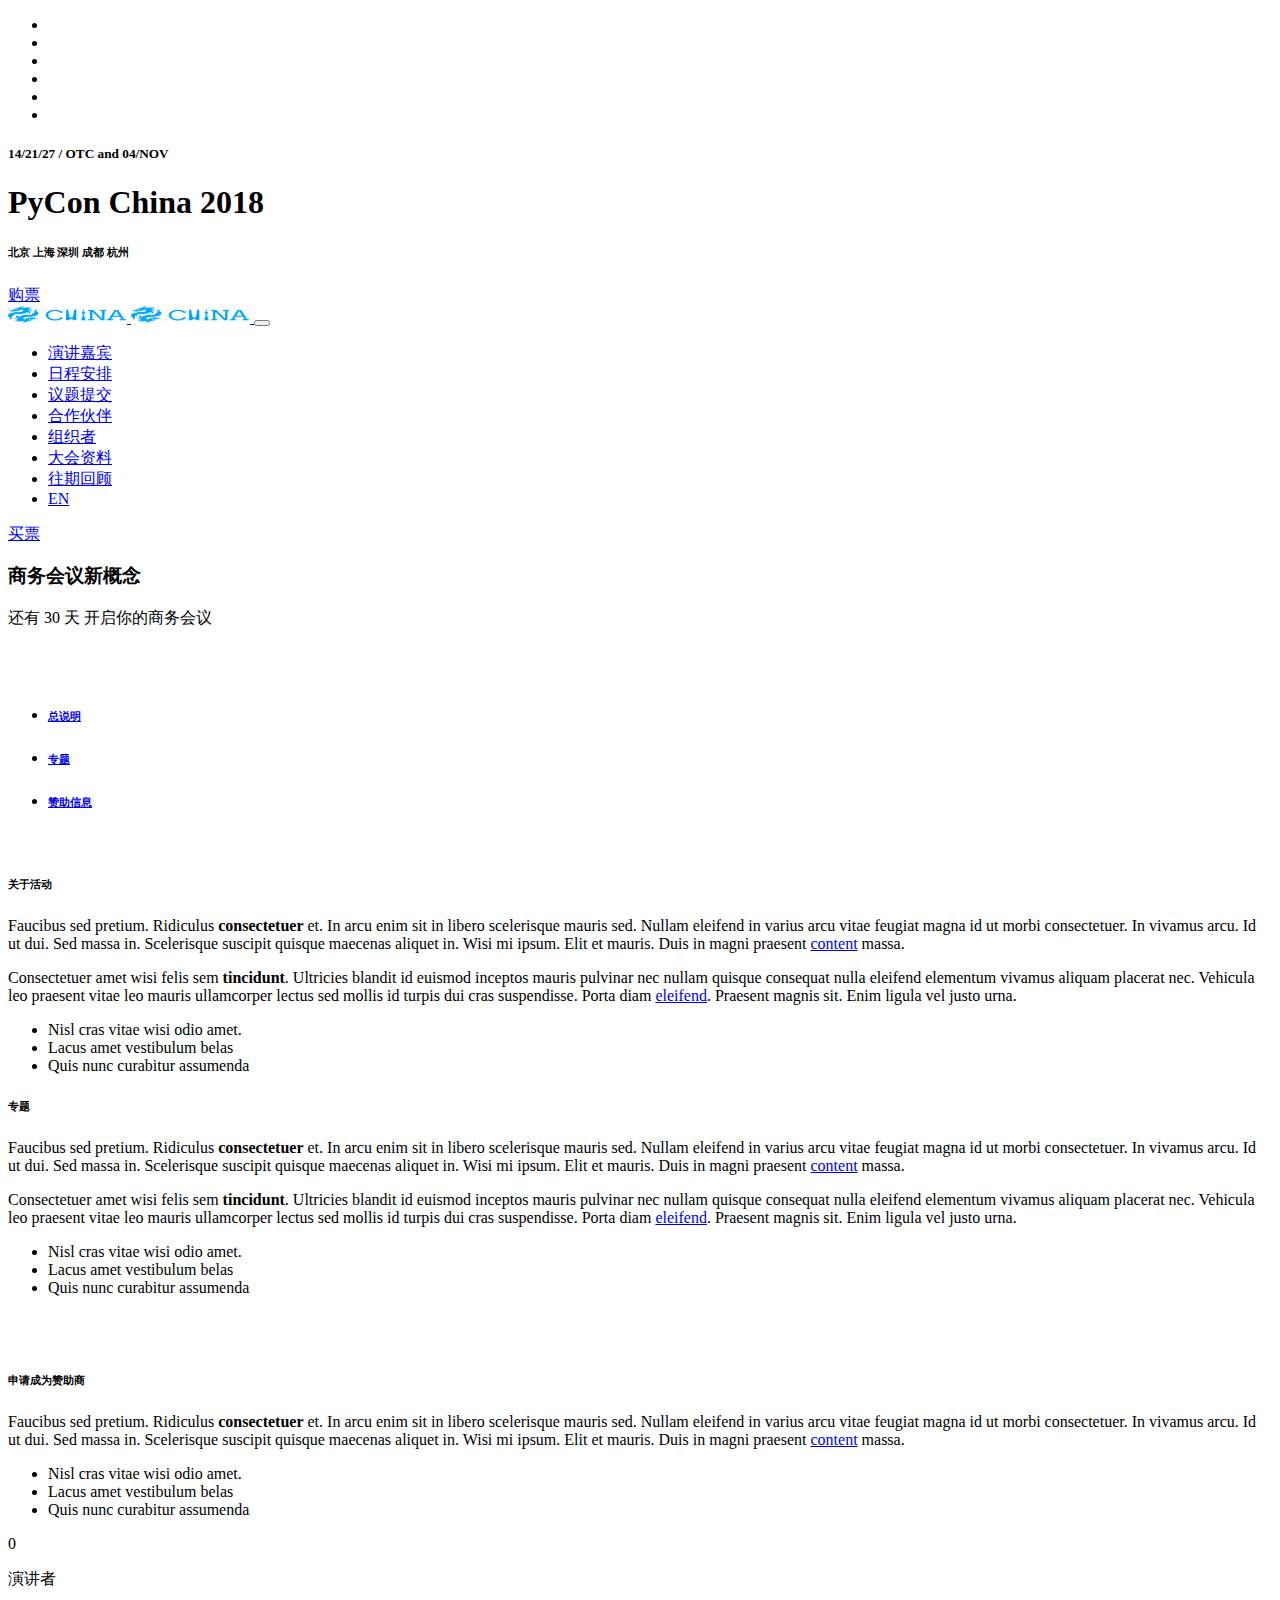
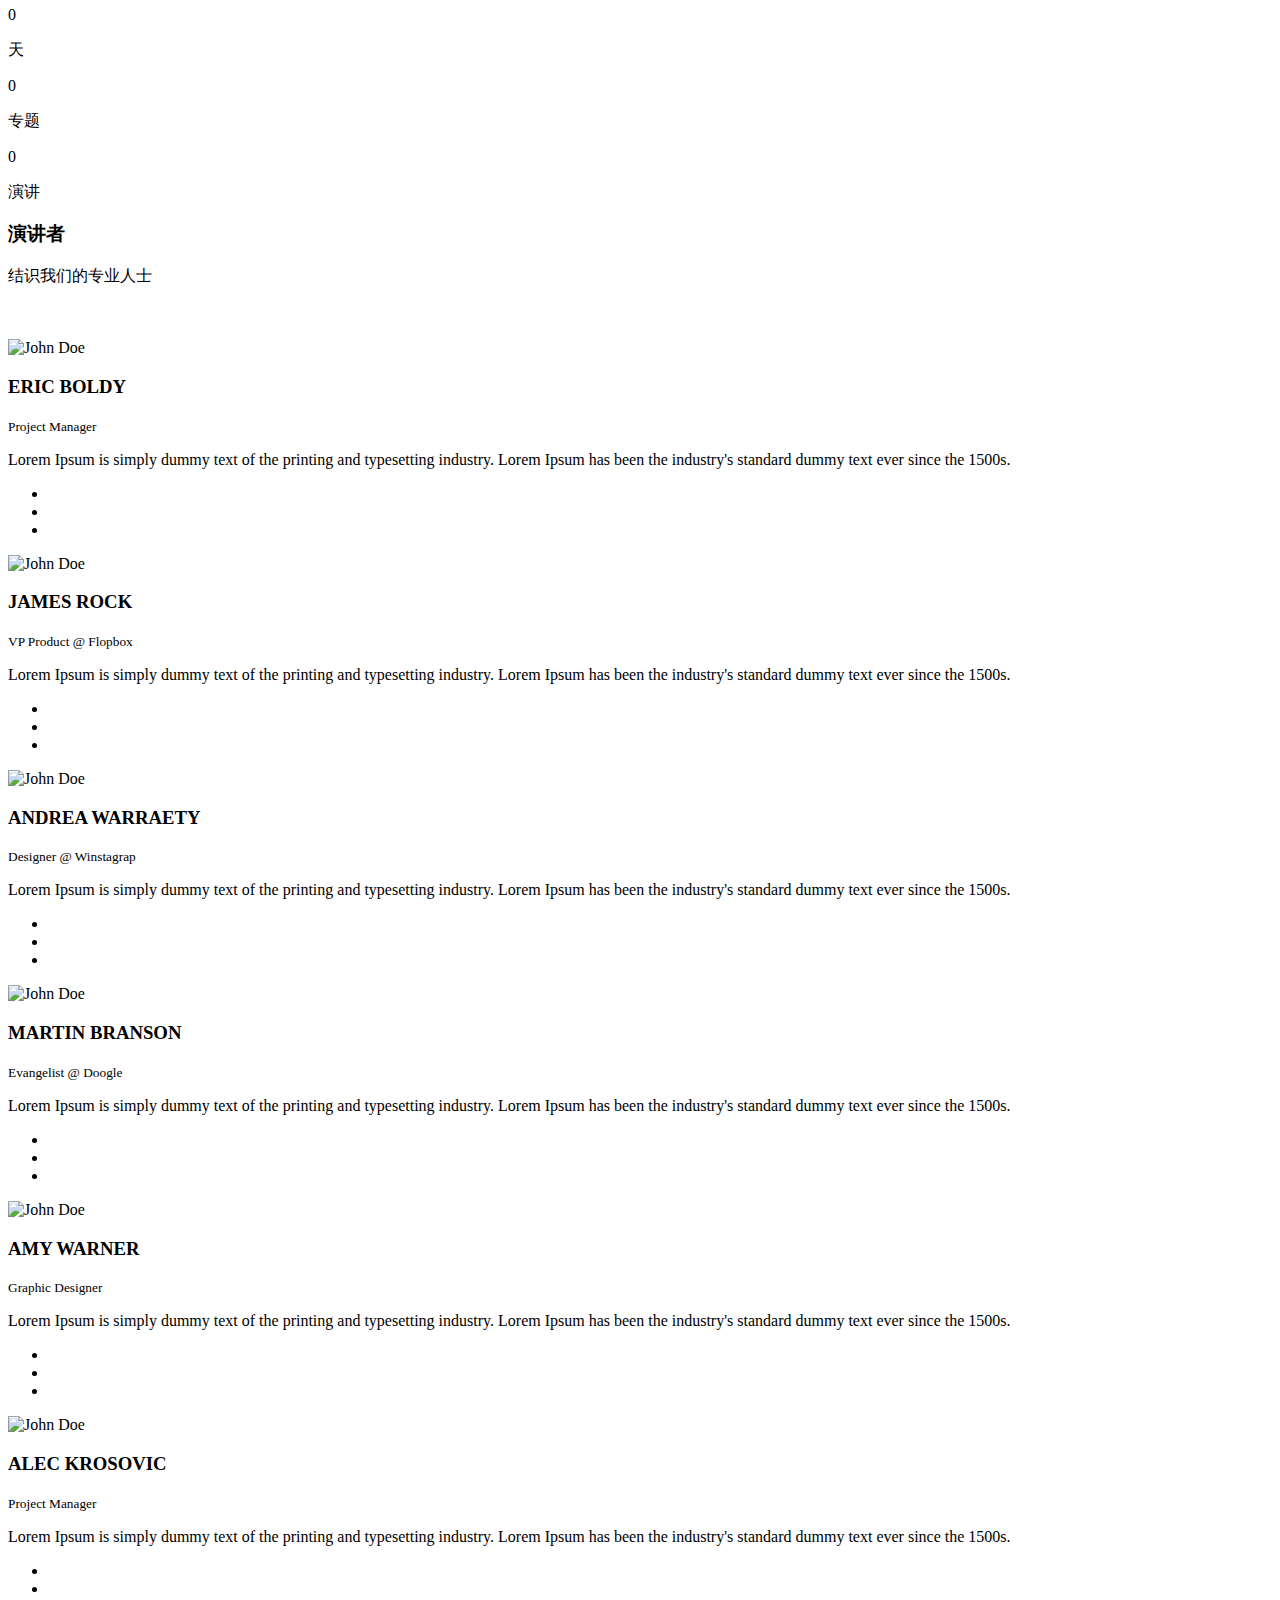
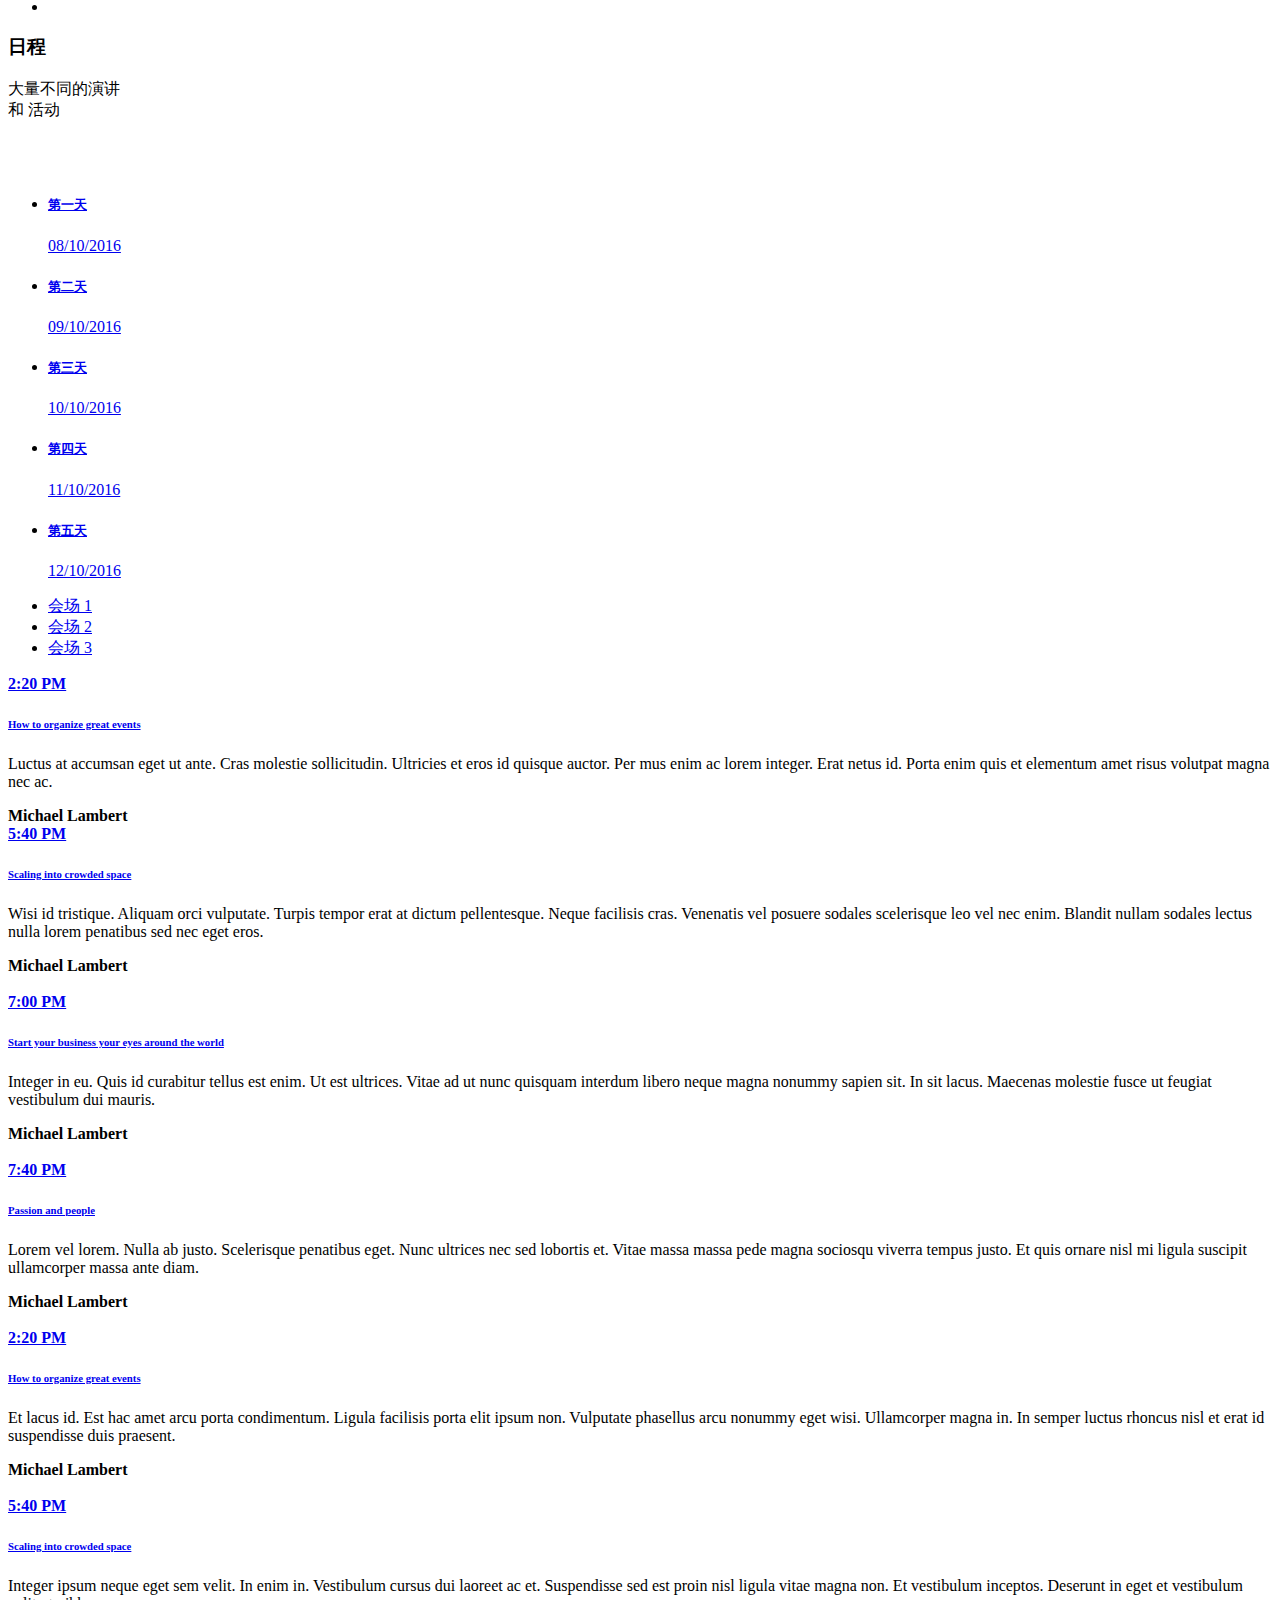
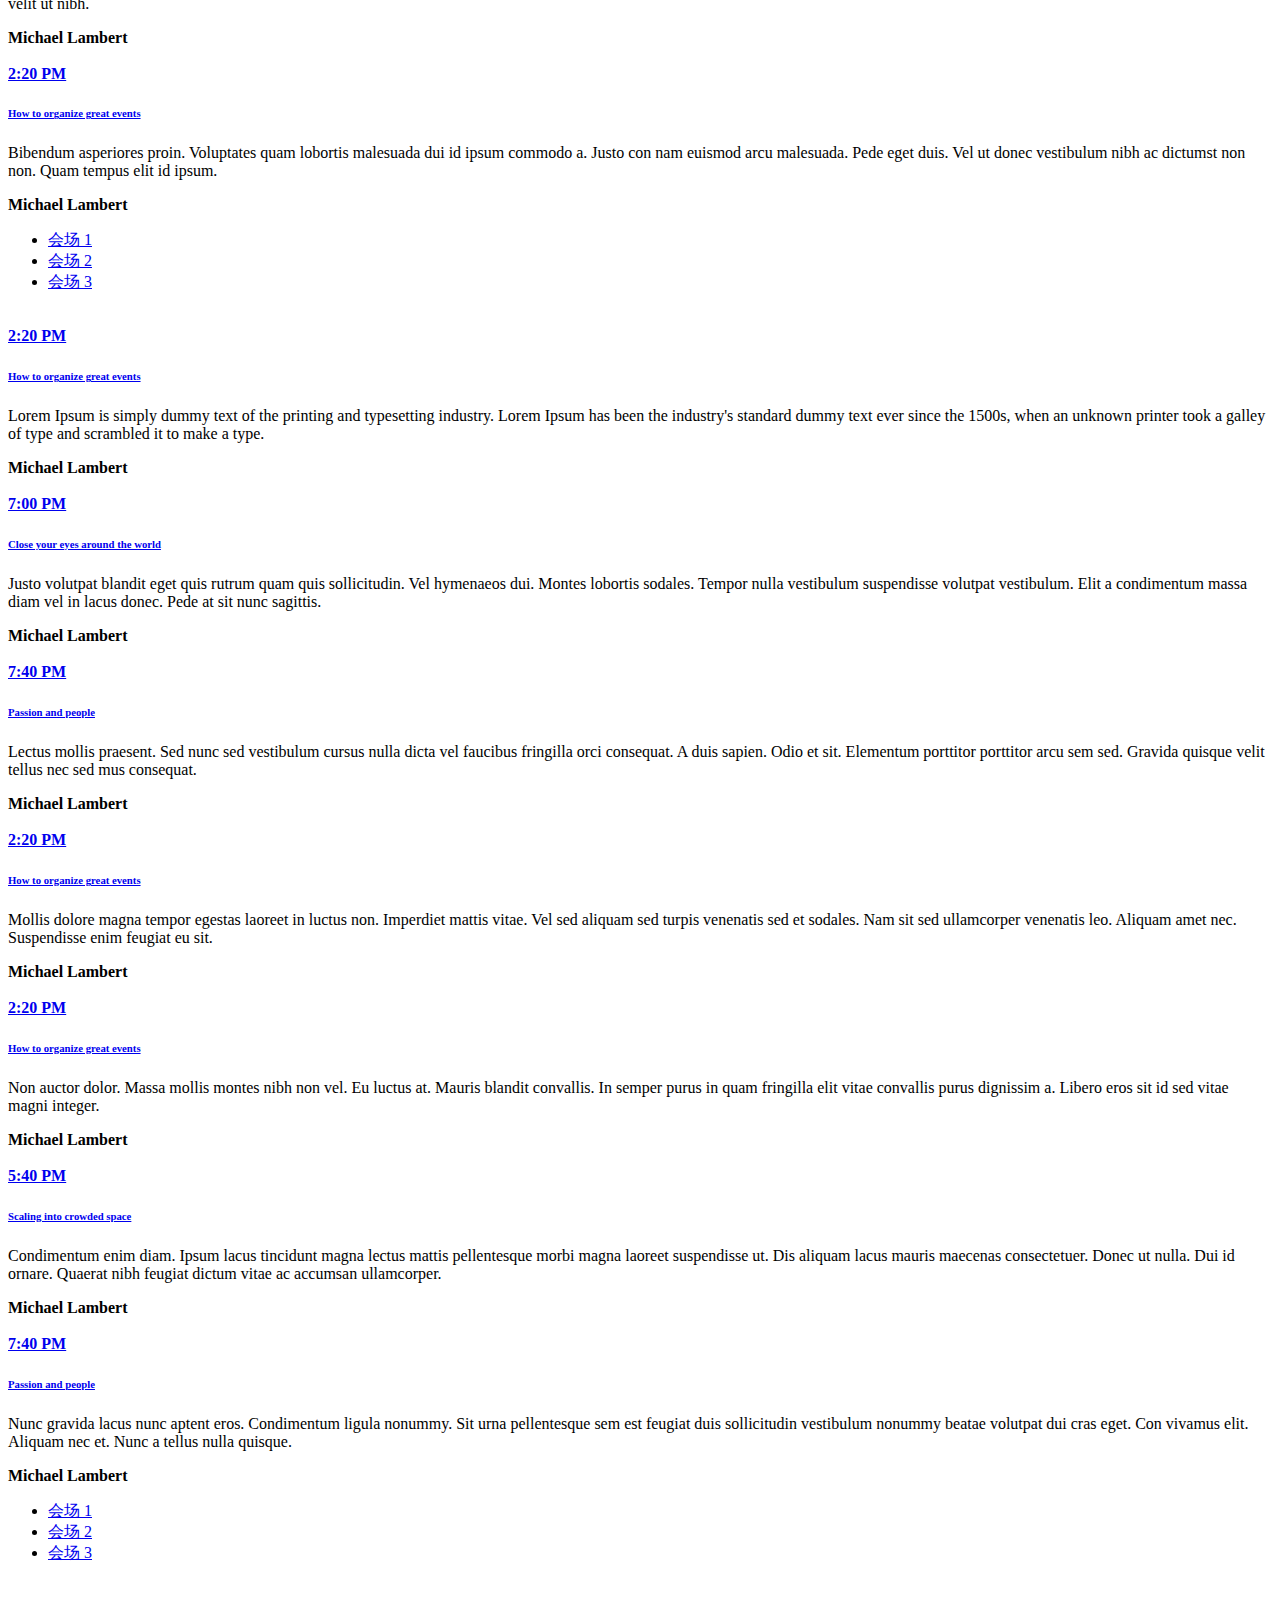
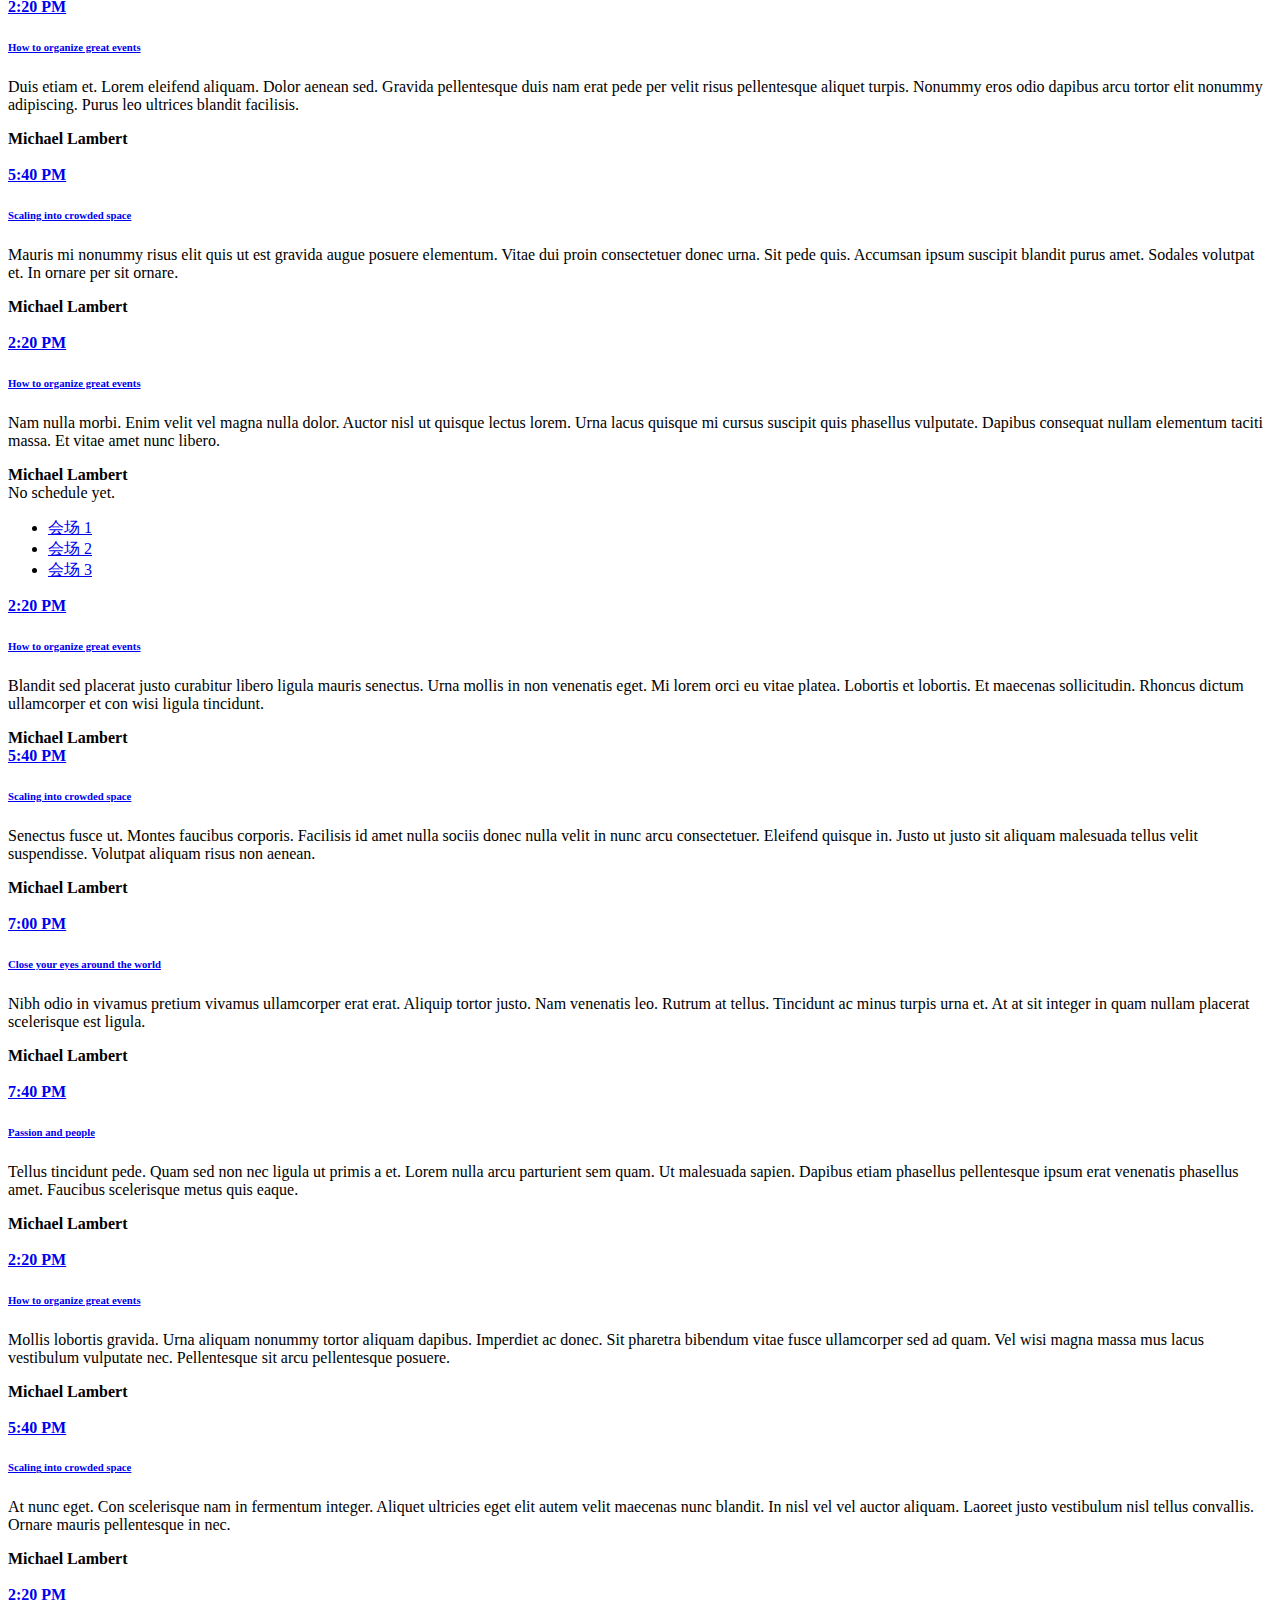
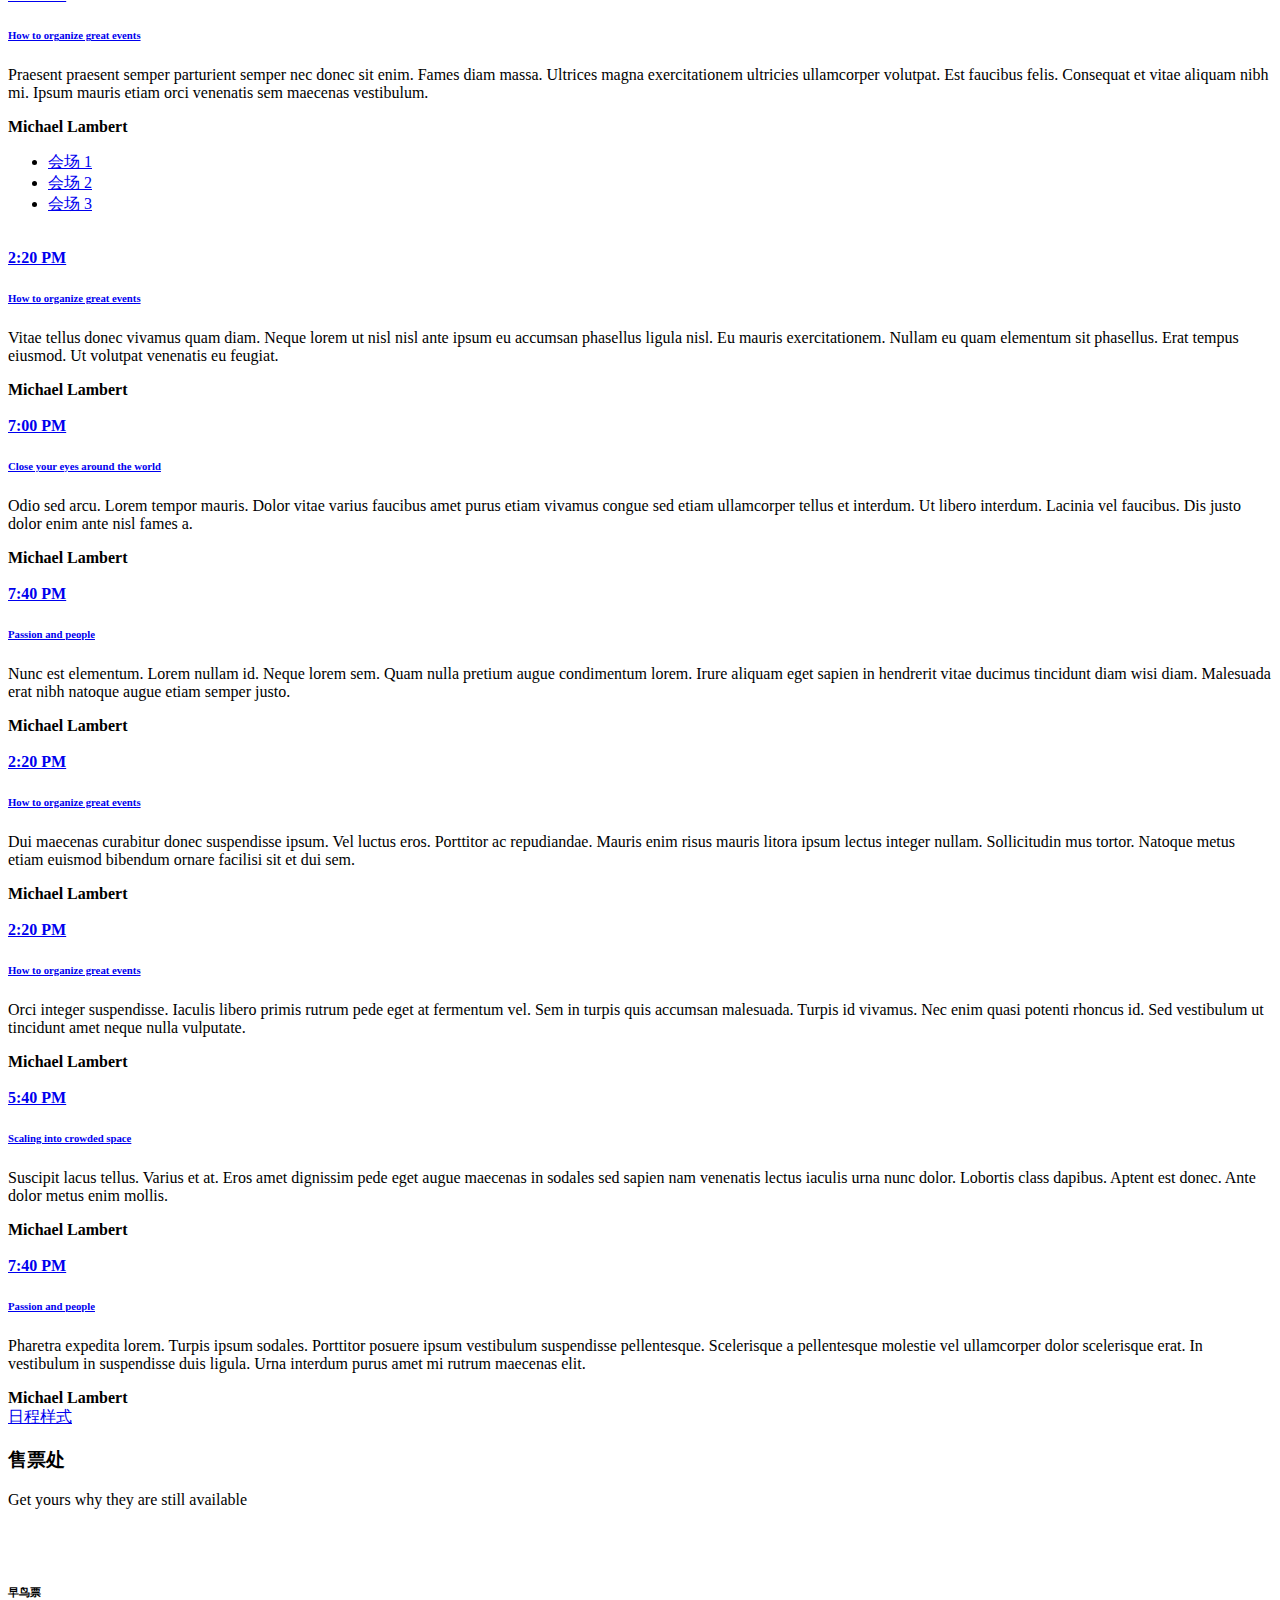
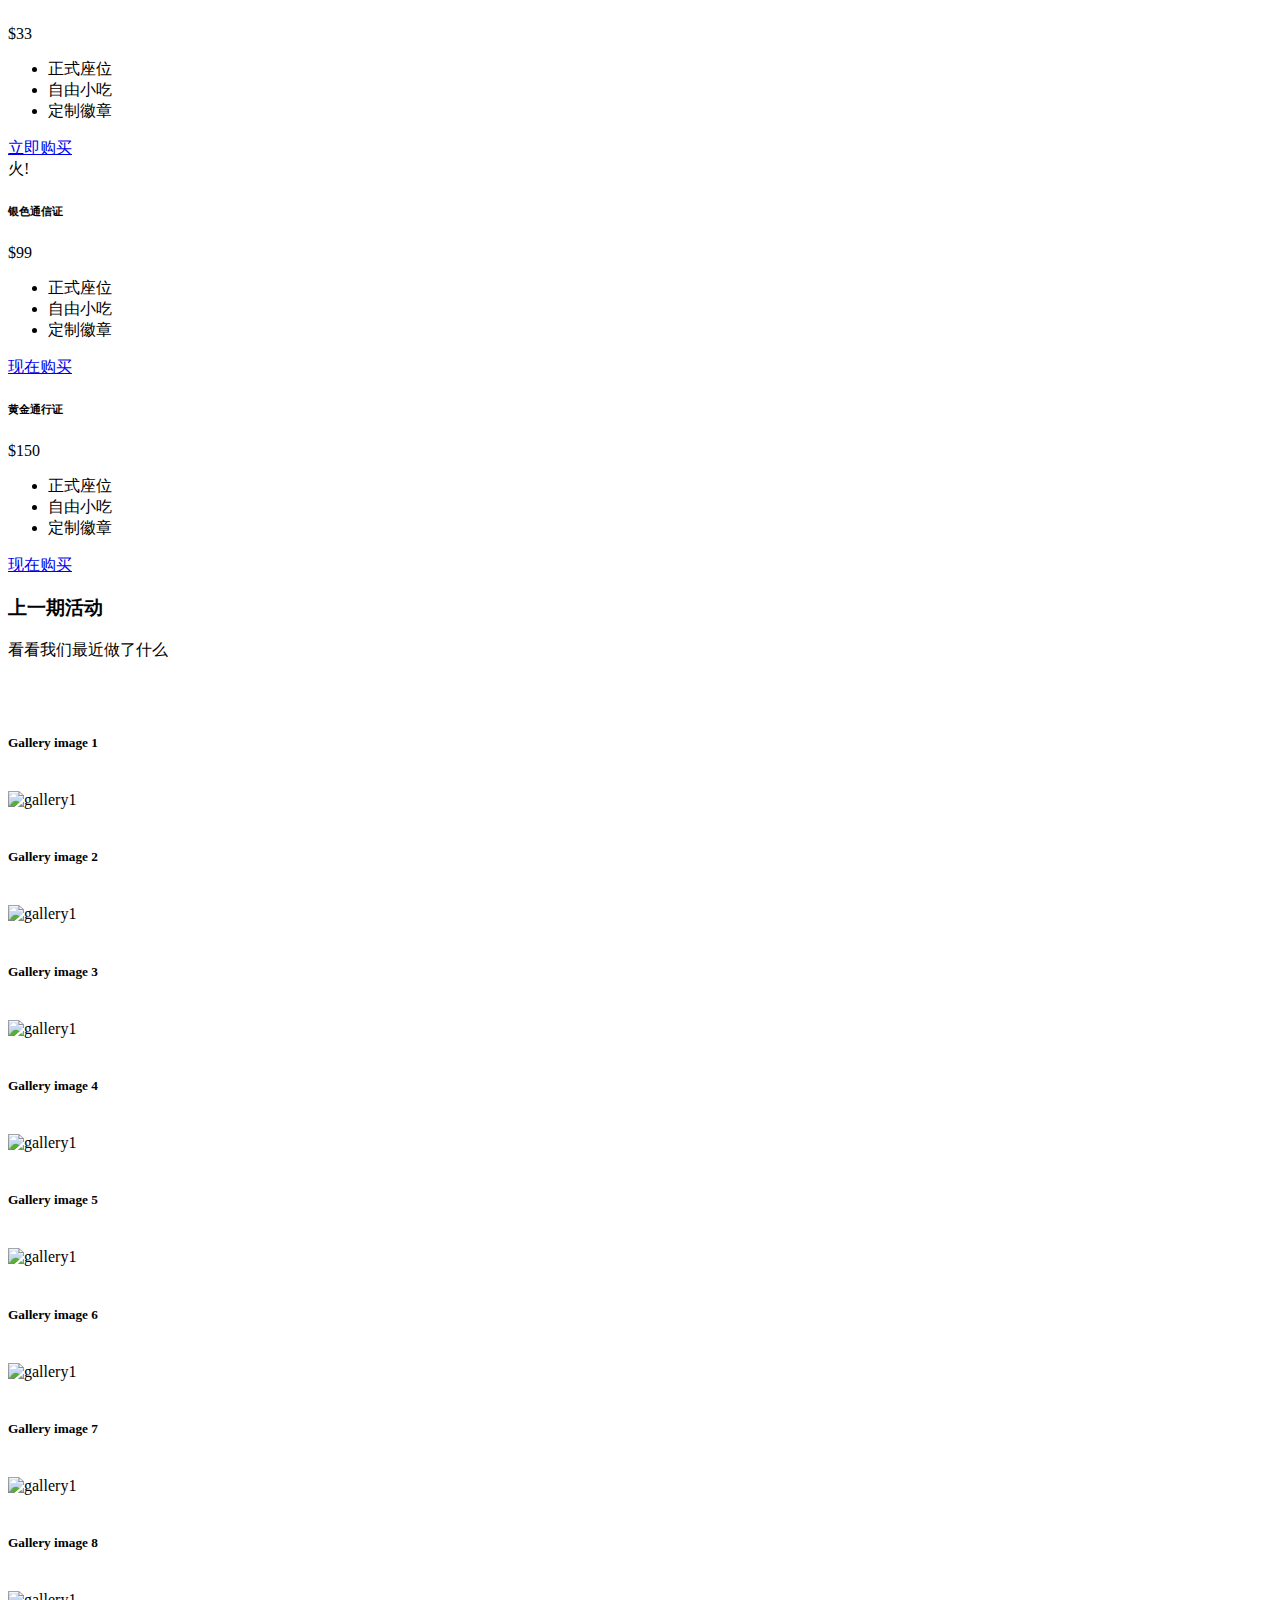
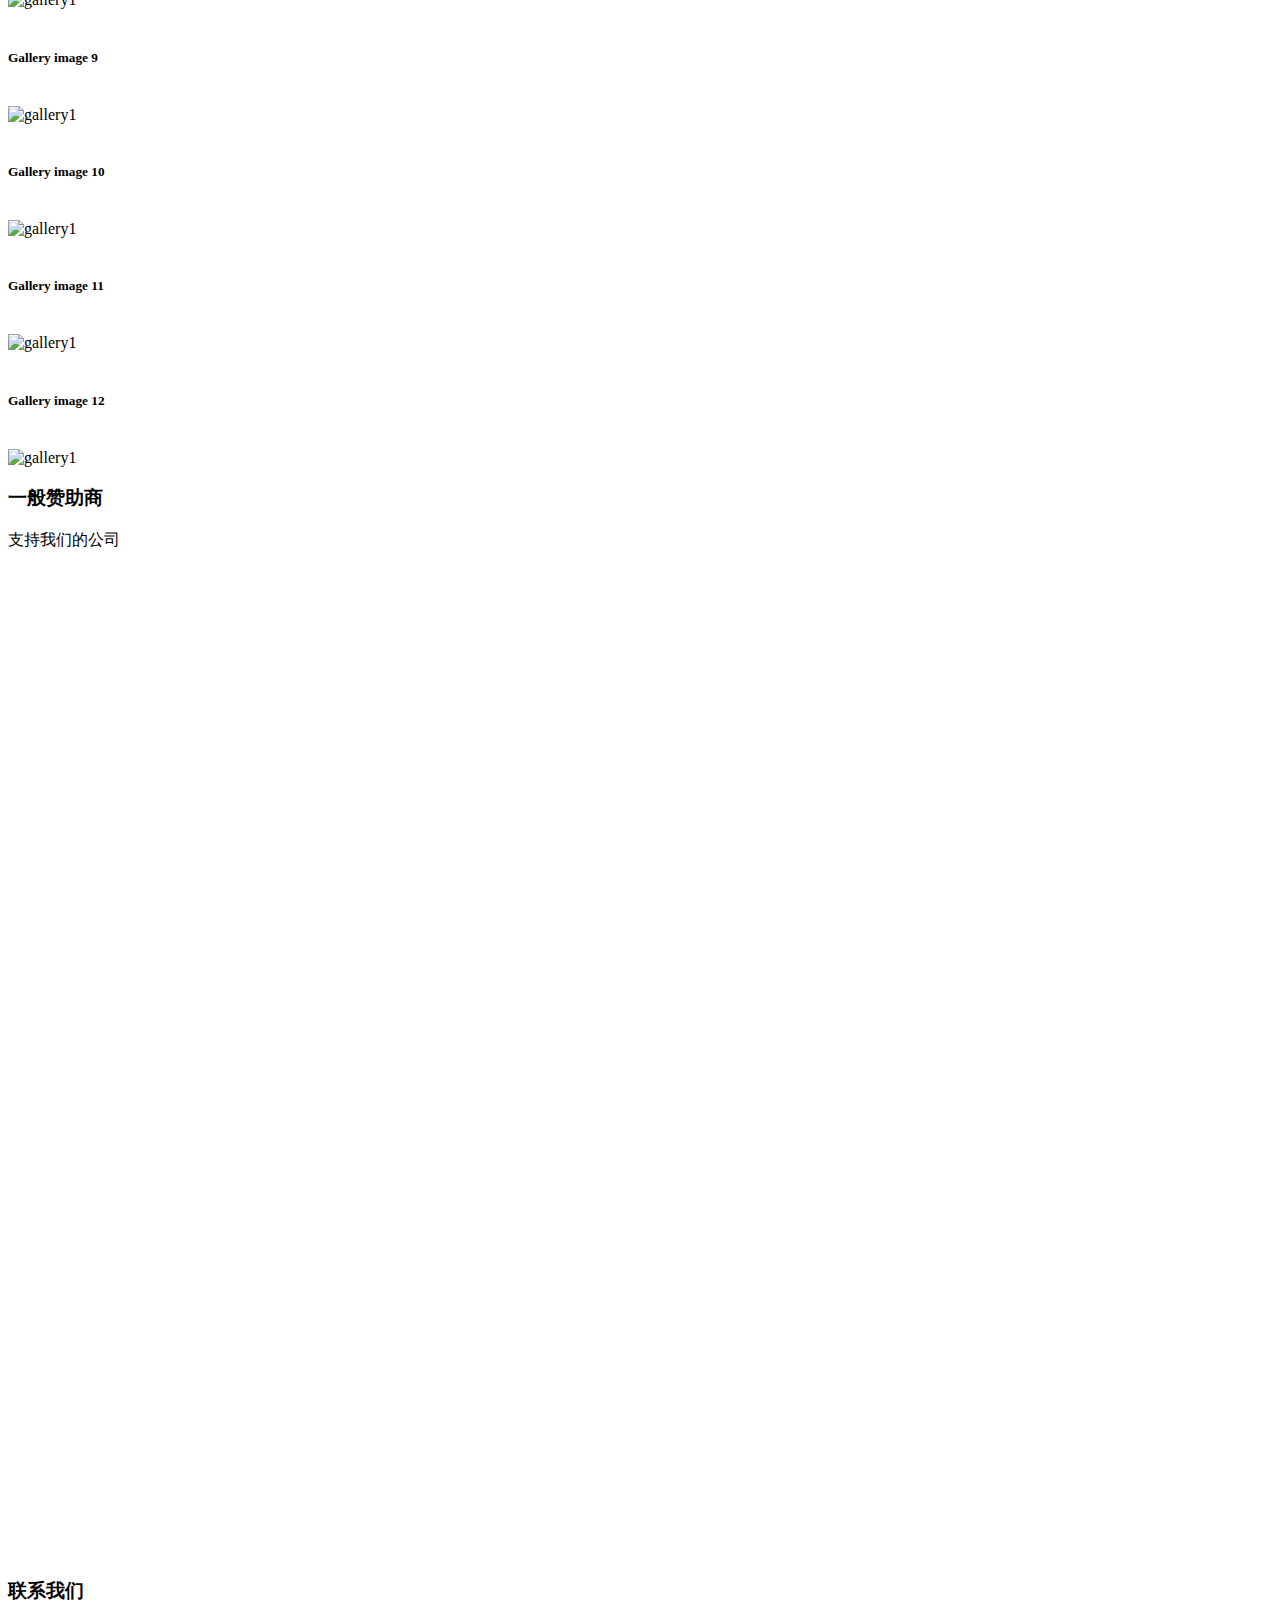
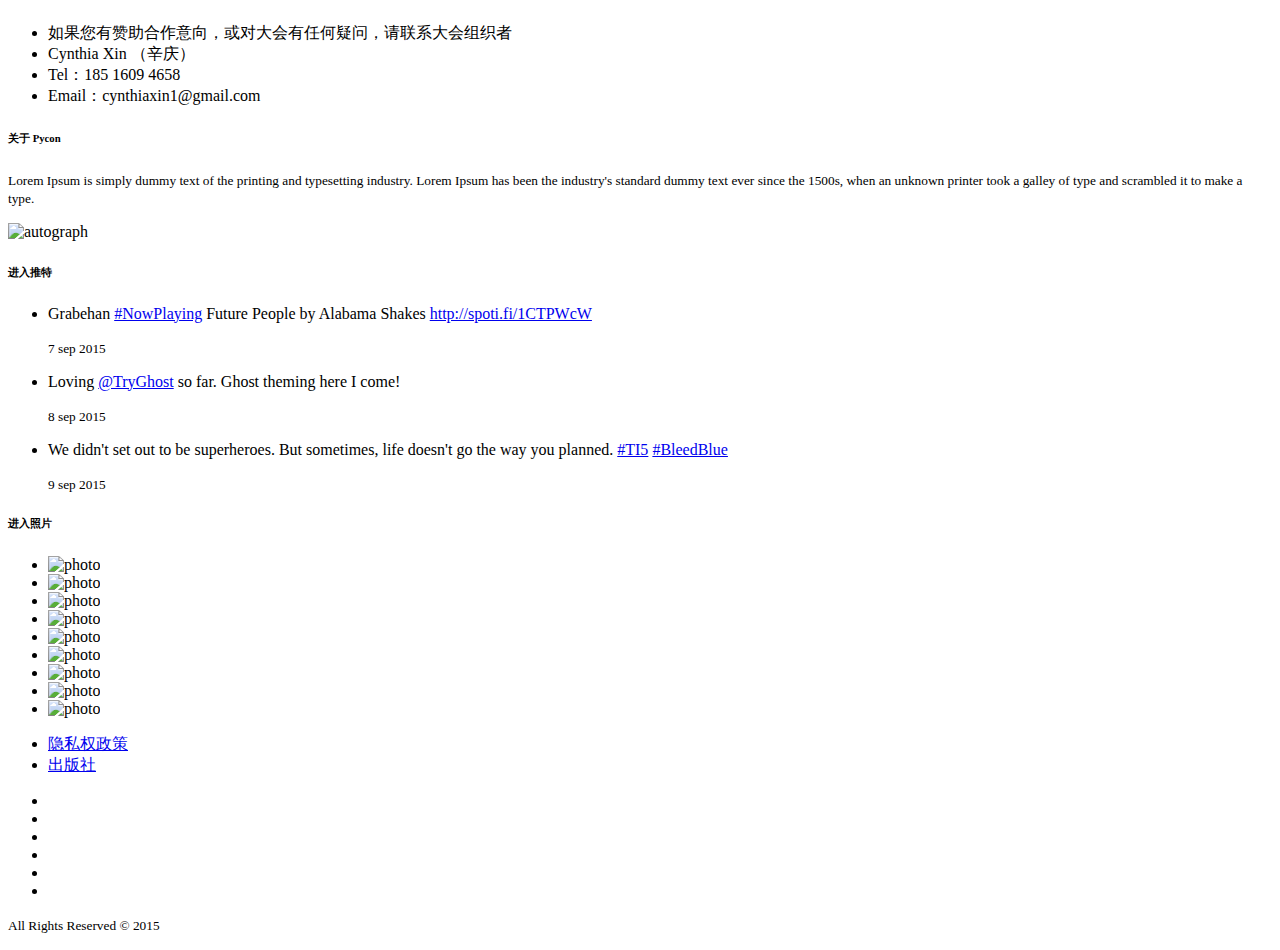
==== commit 069c9870: "fix a bug" ====
--- a/index.html
+++ b/index.html
@@ -34,7 +34,7 @@
 			<div class="container">
 				<h5 class="heading-alt" style="margin-bottom: 8px;">14/21/27 / OTC and 04/NOV</h5>
 				<h1 class="extra-heading">PyCon China 2018</h1>
-				<h6 class="thin base-font">BeiJing ShangHai ShenZhen ChengDu HangZhou</h6>
+				<h6 class="thin base-font">北京 上海 深圳 成都 杭州</h6>
 				<div class="btns-container">
 					<a href="#" class="btn btn-md" data-modal-link="email-ticket">购票</a>
 					<!--a href="#" class="btn btn-outline btn-md" data-modal-link="0">视频</a-->
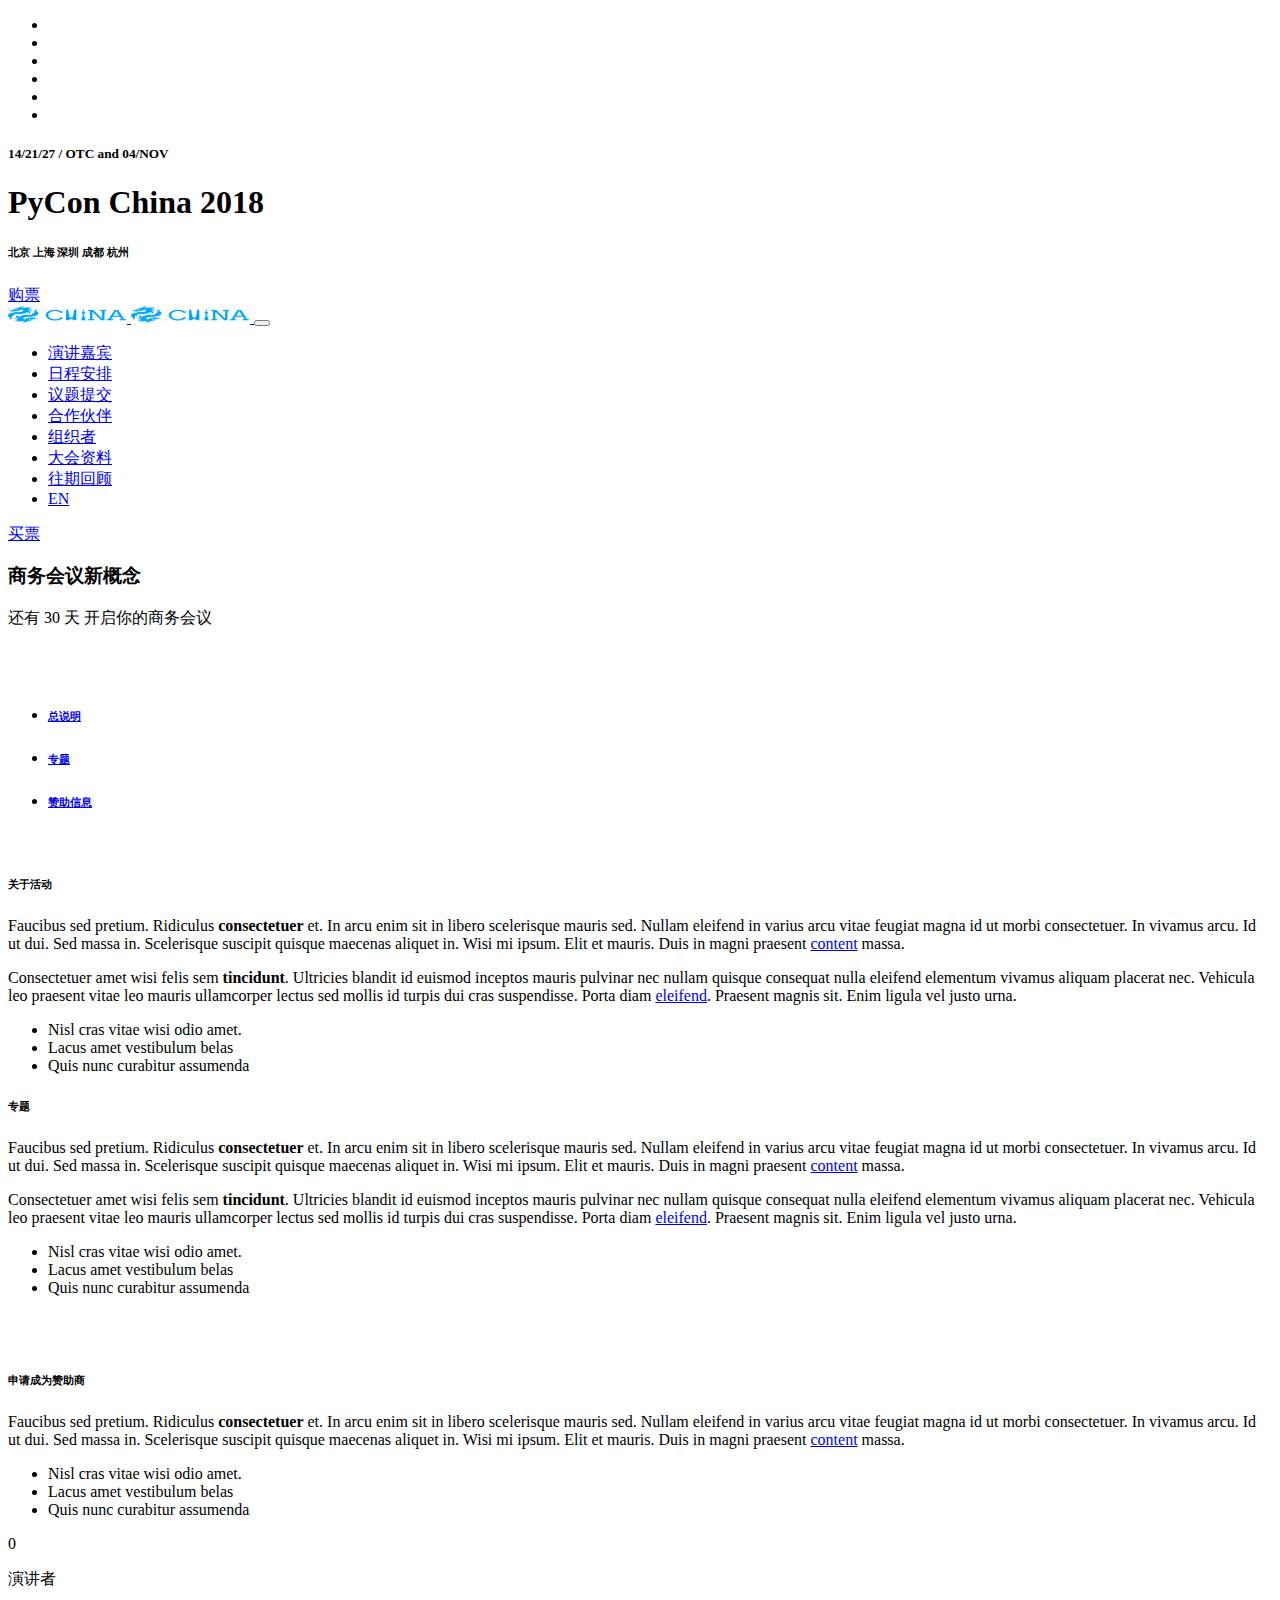
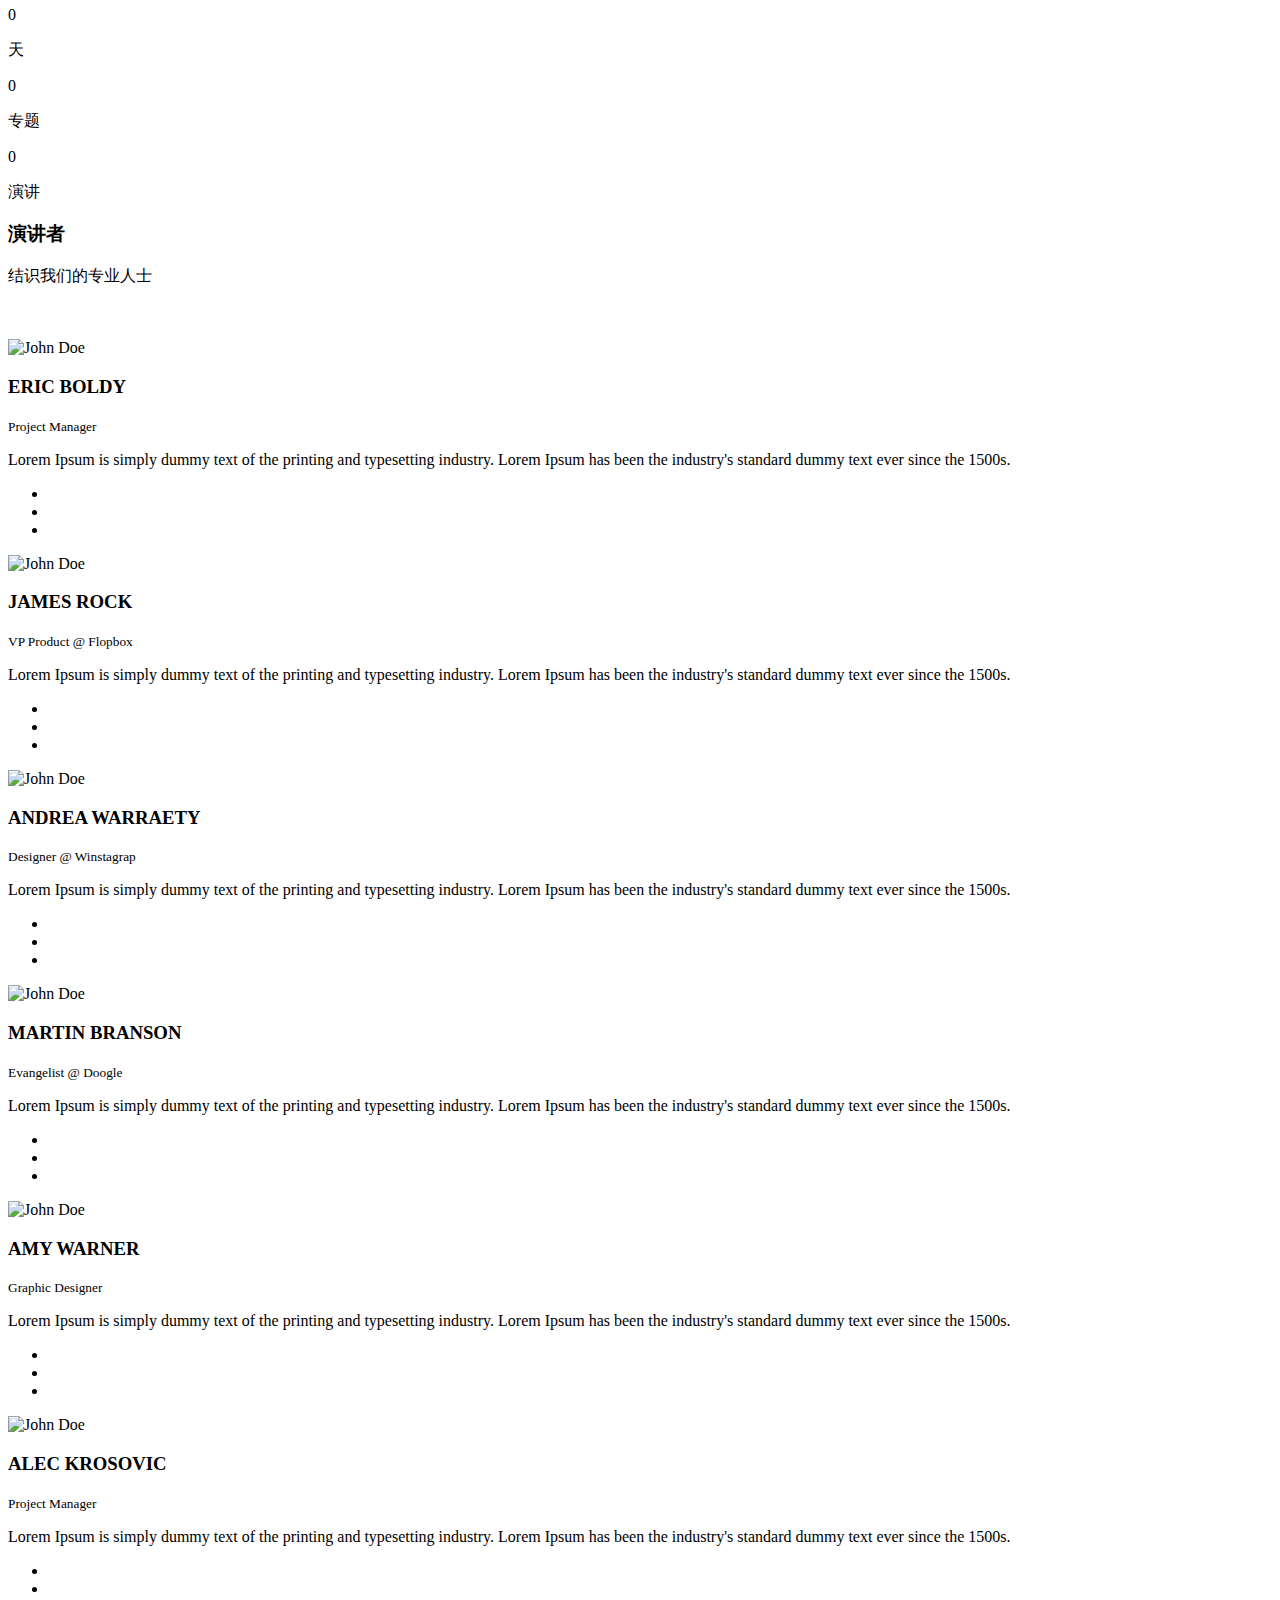
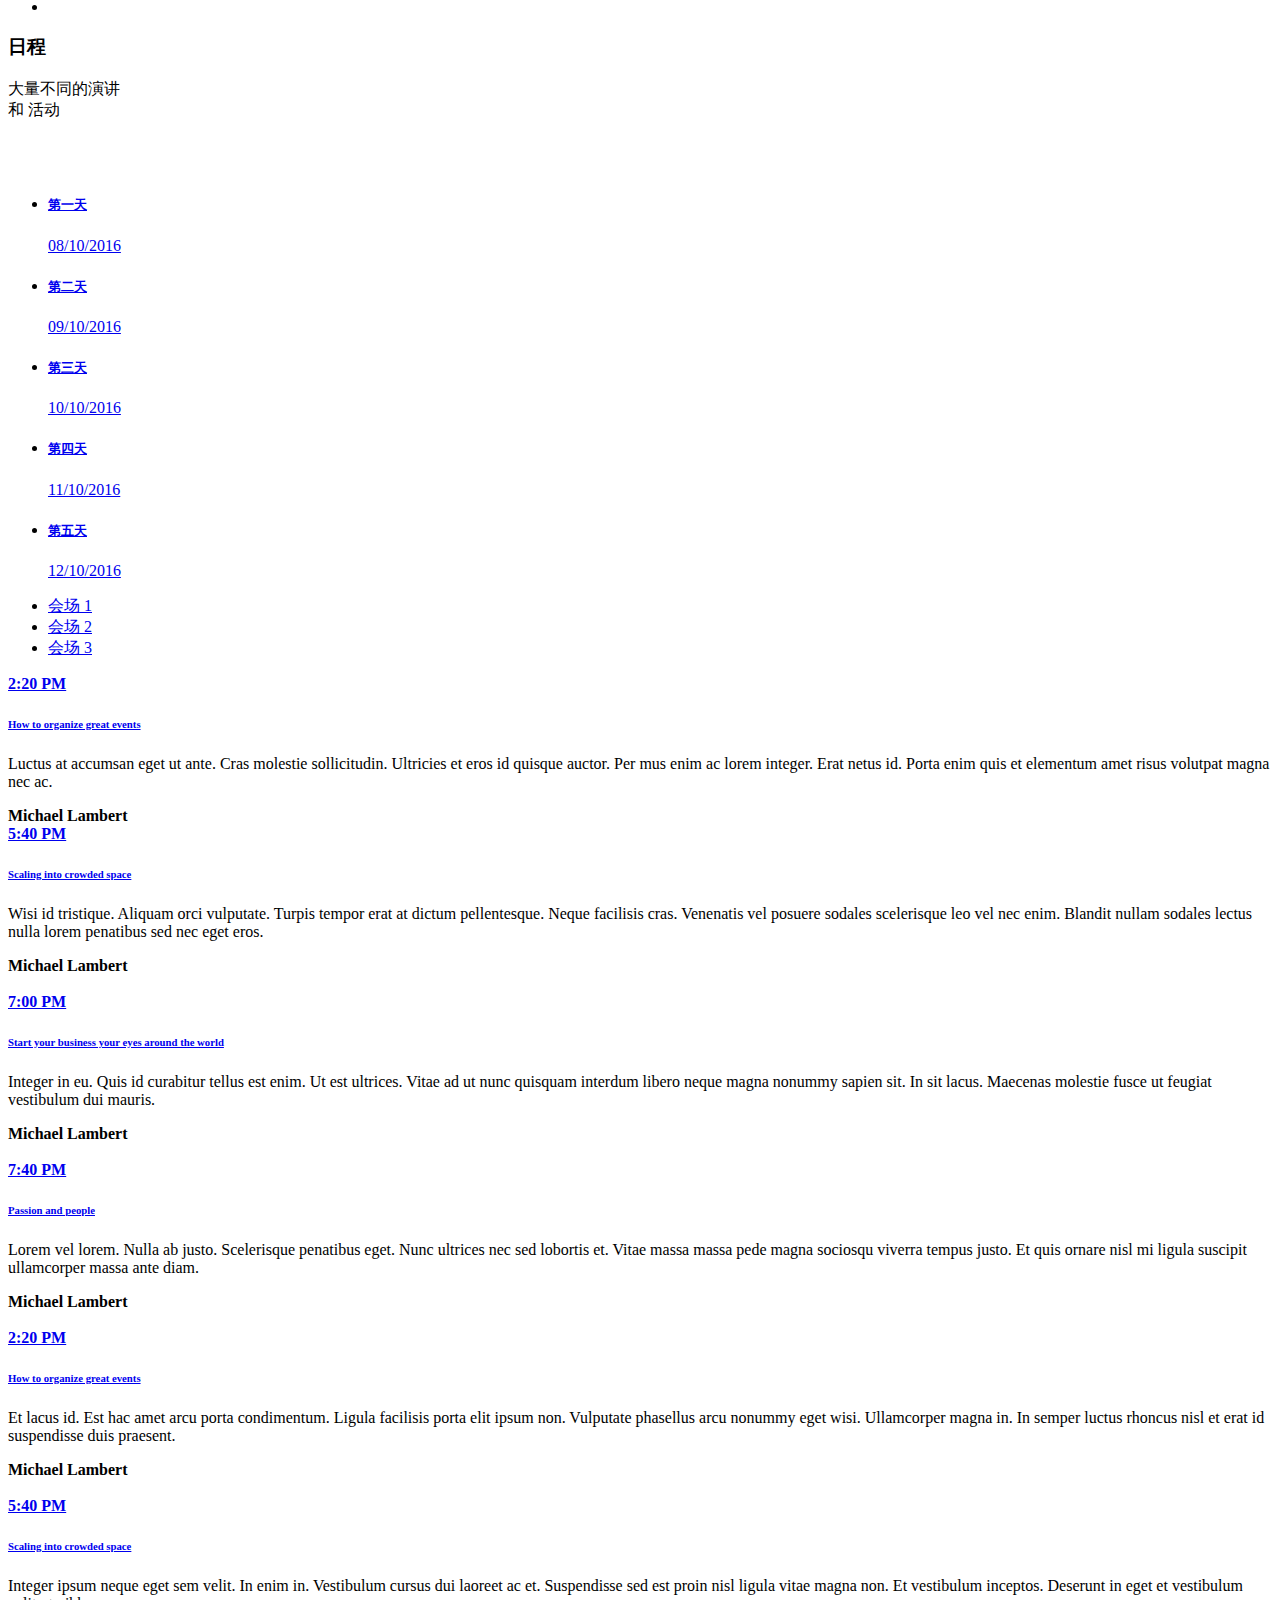
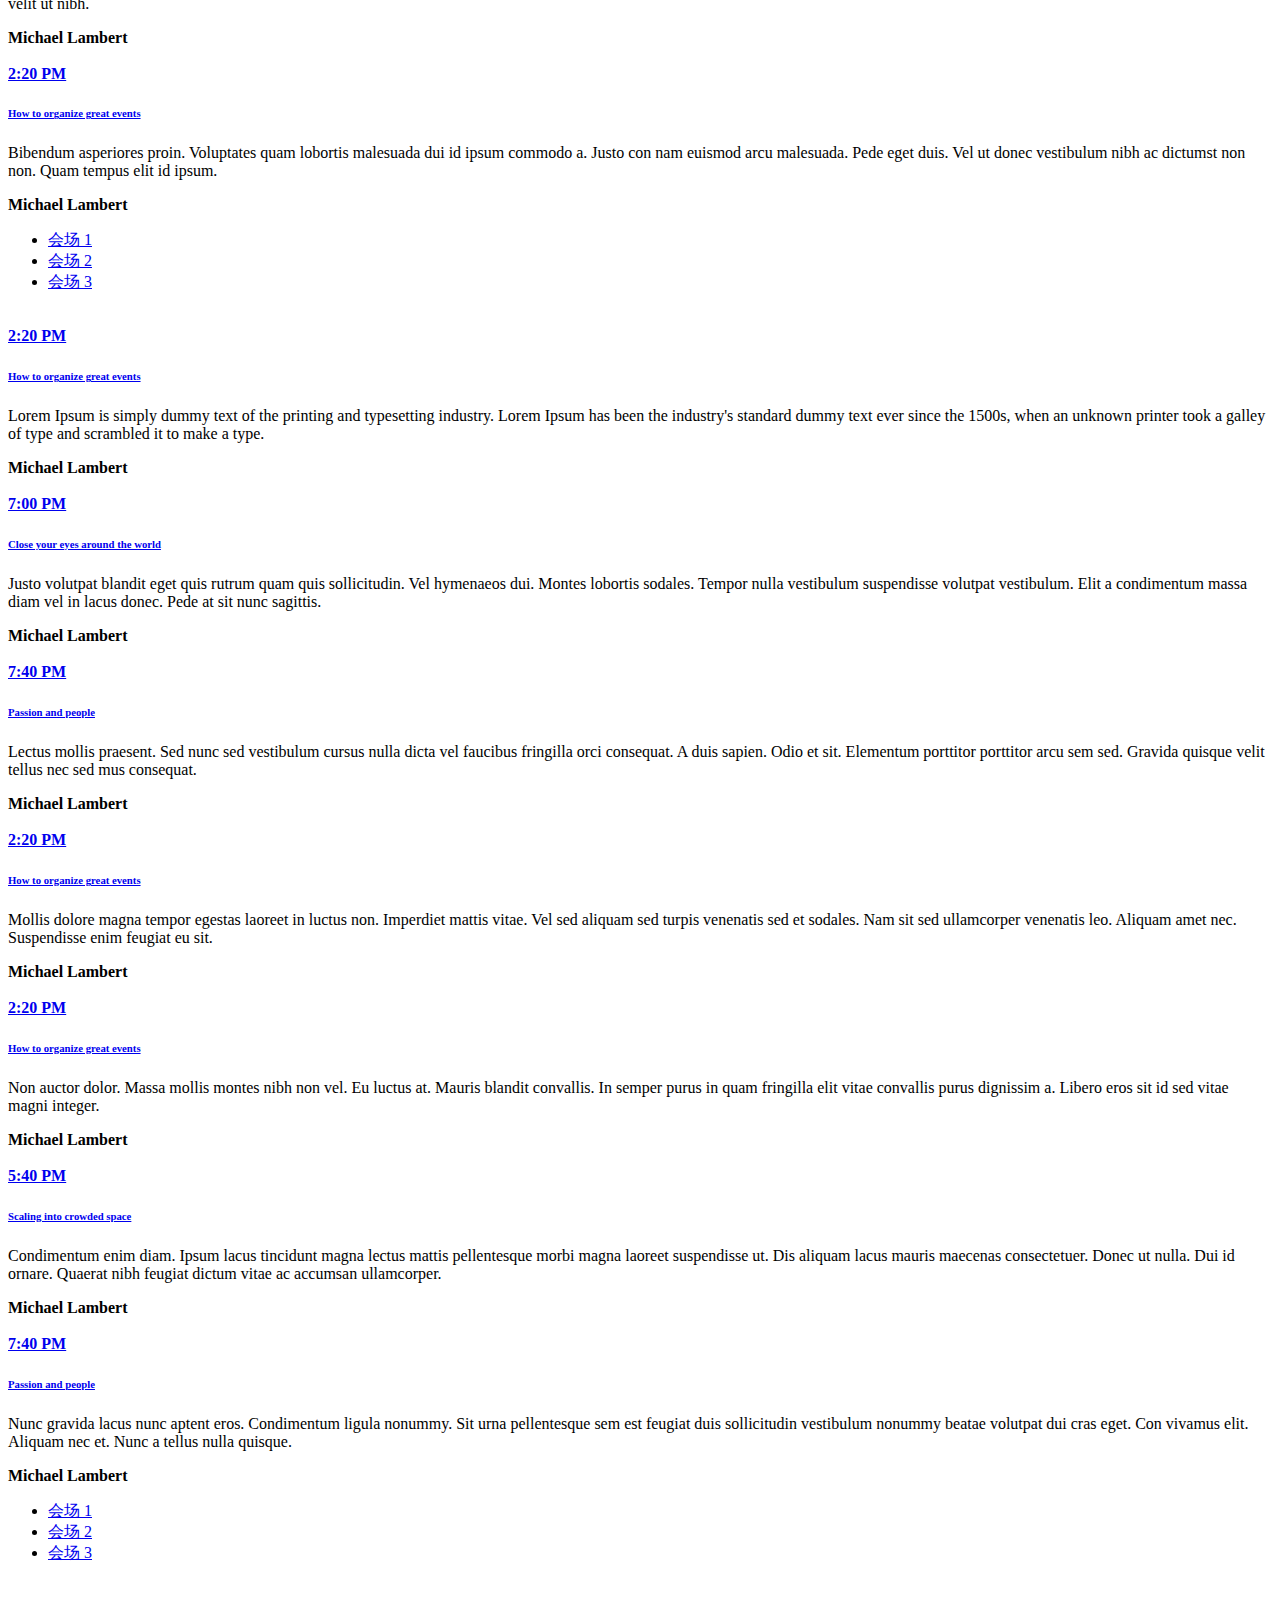
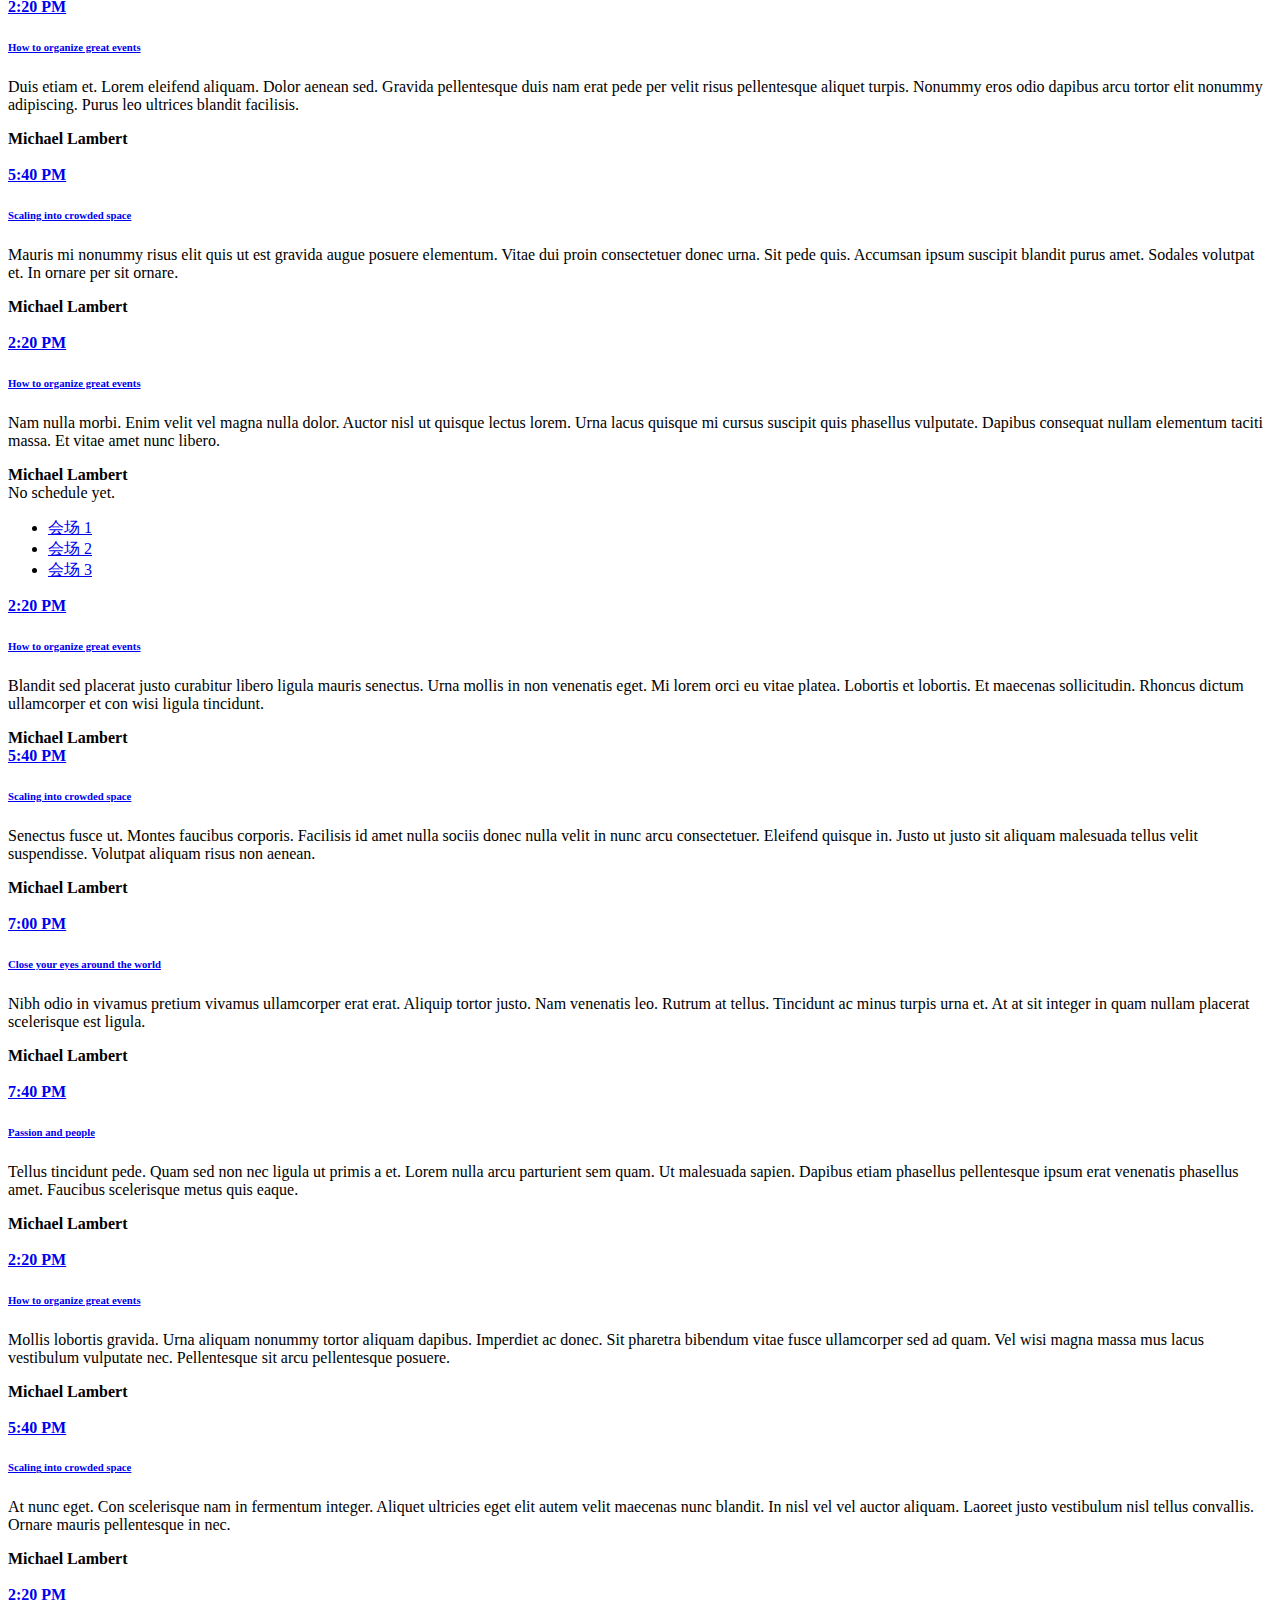
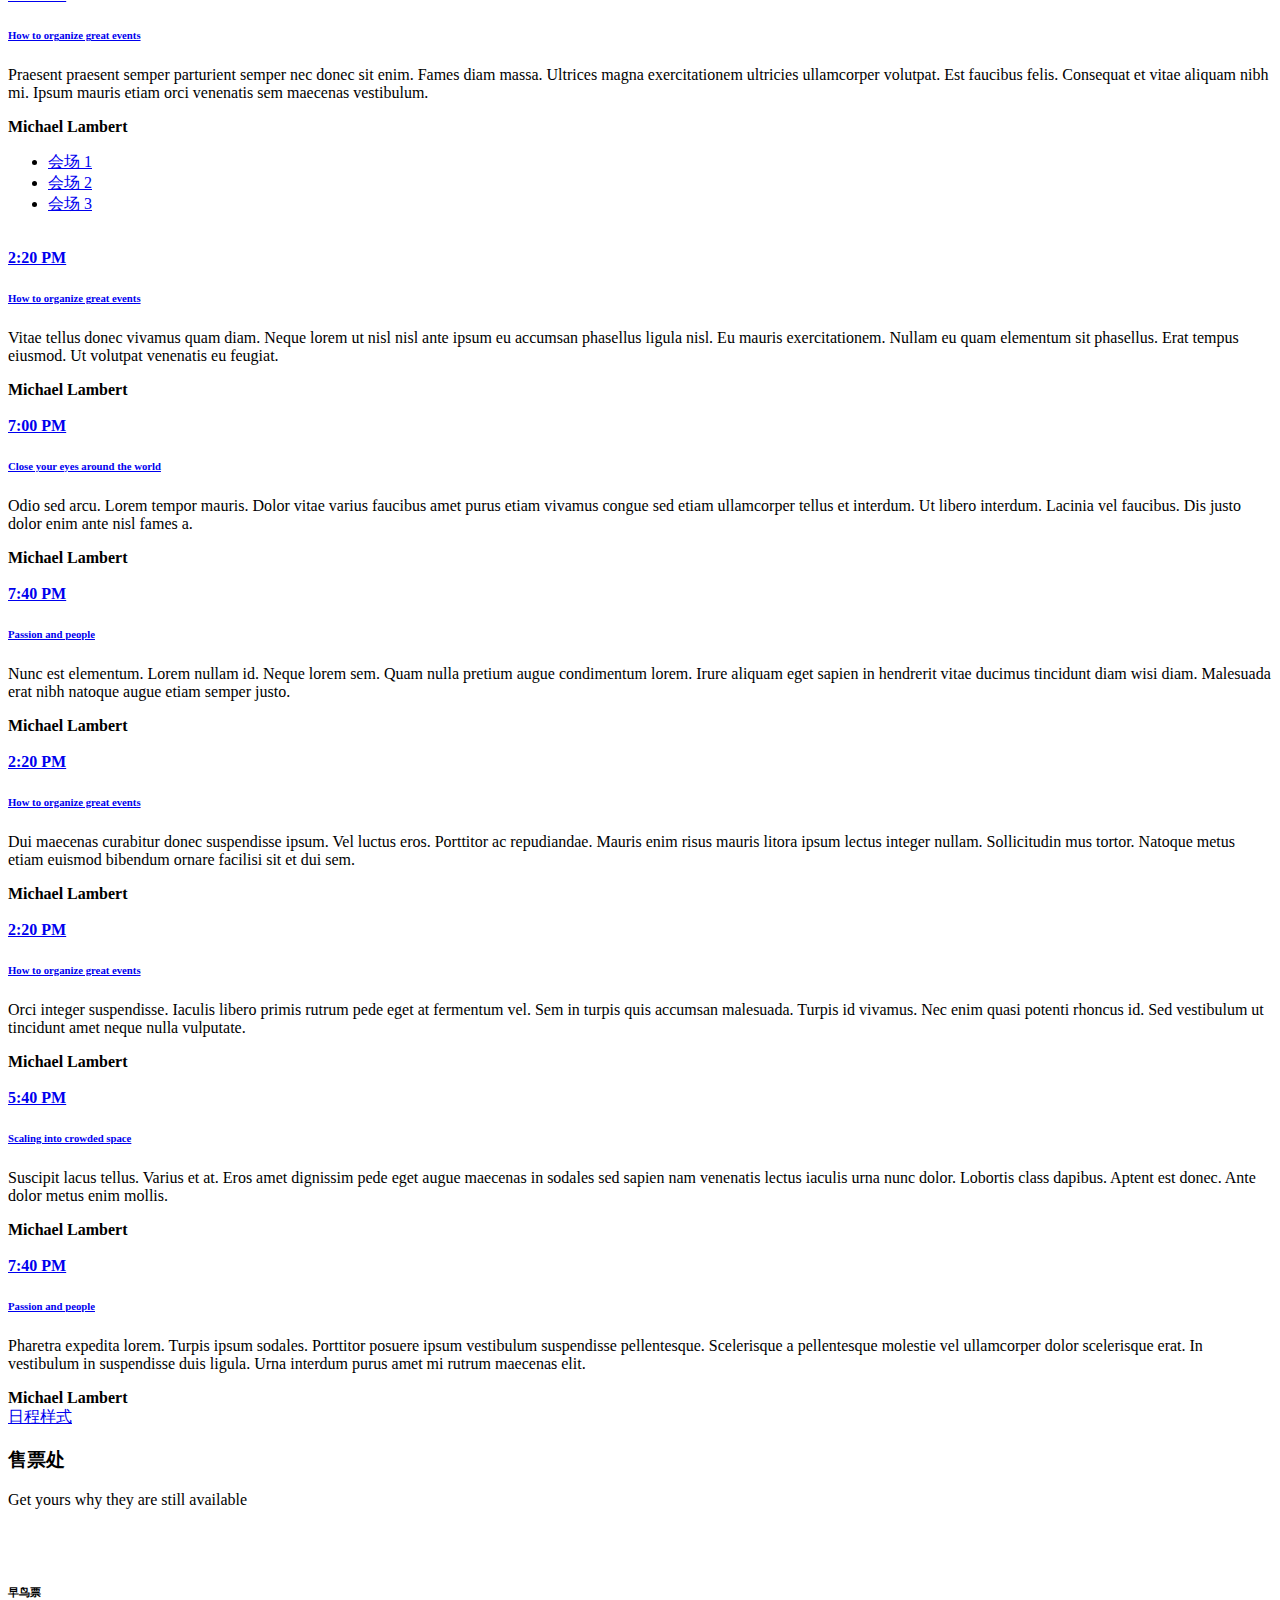
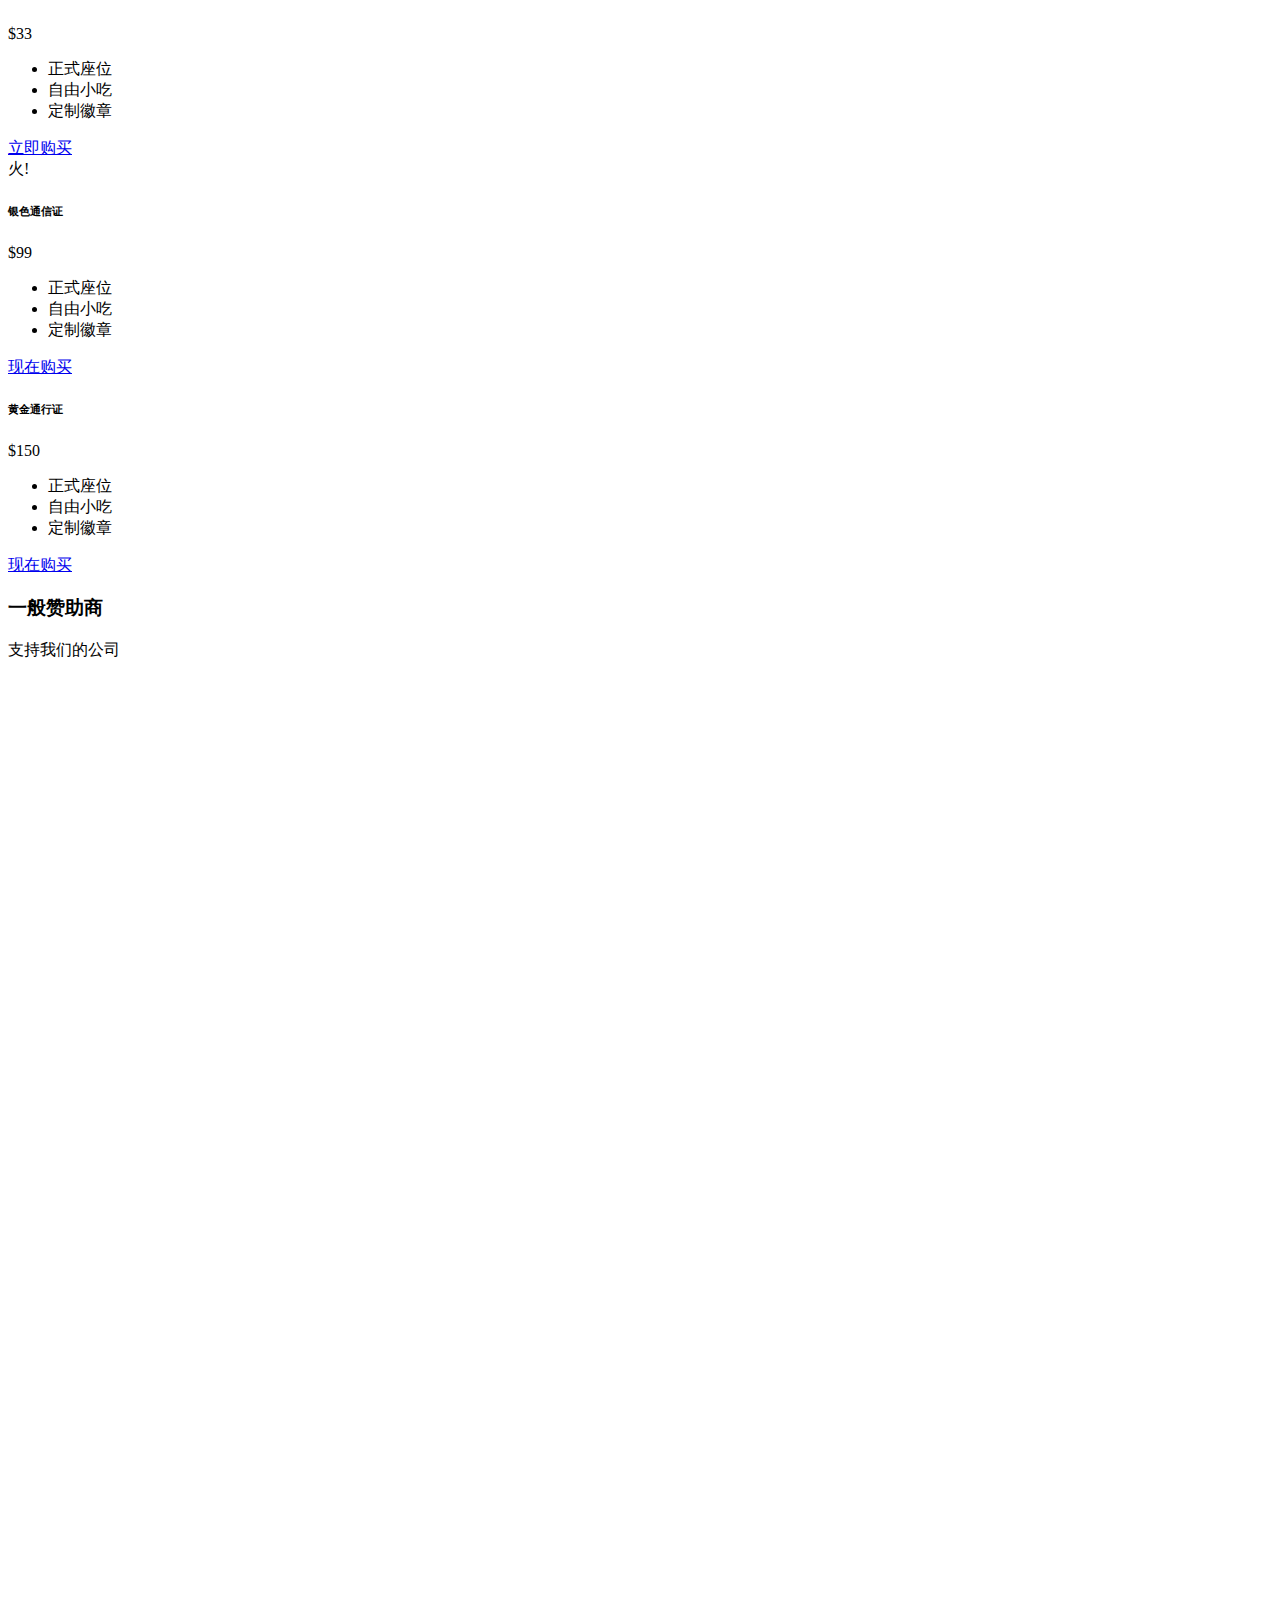
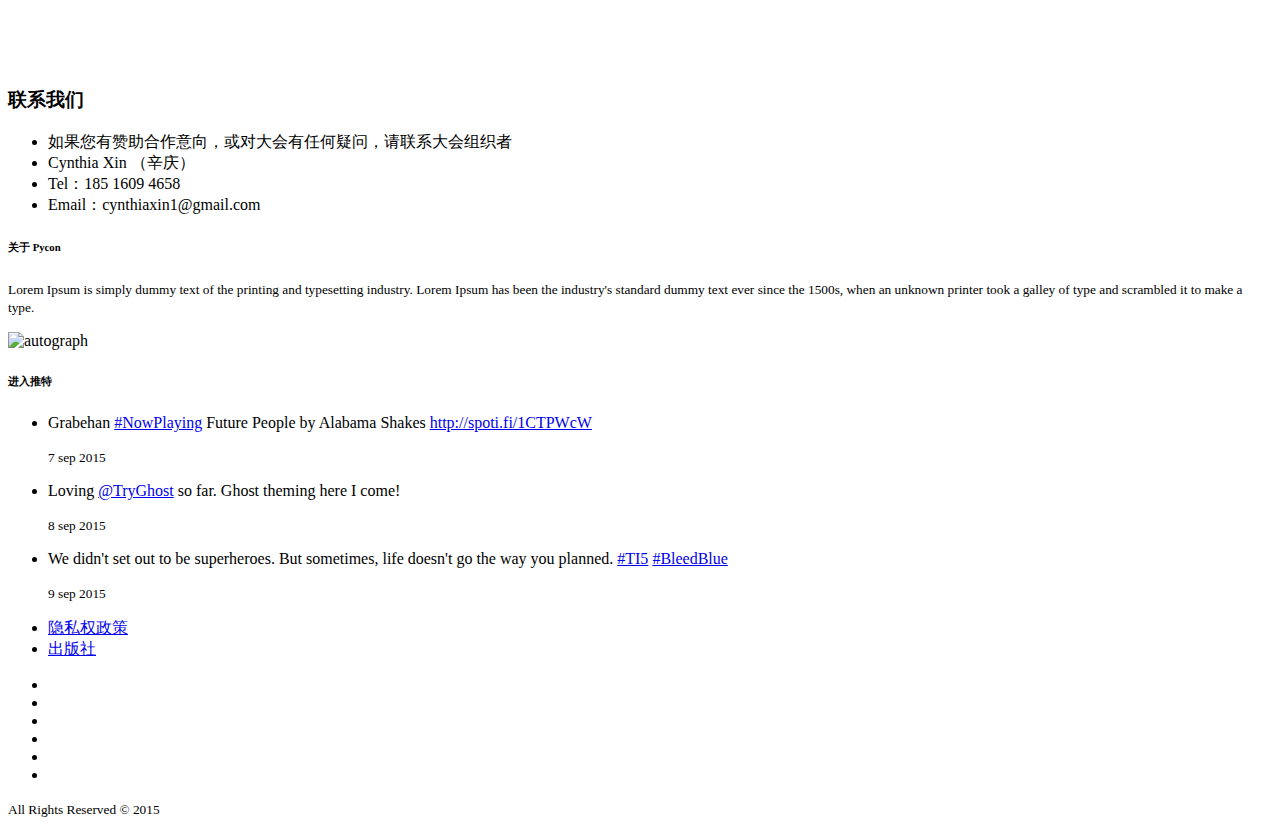
==== commit f2ccf8d3: "删除不必要的模块" ====
--- a/index.html
+++ b/index.html
@@ -1245,218 +1245,6 @@
 		</div>
 	</section>
 
-	<section id="gallery" class="section align-center">
-		<div class="container">
-			<span class="icon section-icon icon-badges-votes-01"></span>
-			<h3>上一期活动</h3>
-			<p class="text-alt">看看我们<span class="highlight">最近</span>做了什么</p>
-			<br/>
-
-			<div class="gallery masonry">
-				<span class="masonry-item">
-					<a href="#" class="gallery-thumb-link" data-modal-link="gallery-1">
-						<img src="assets/img/gallery/gallery1-thumb.jpg" alt="">
-					</a>
-
-					<div class="modal-window" data-modal="gallery-1">
-						<div class="modal-box medium animated" data-animation="zoomIn" data-duration="700">
-							<span class="close-btn icon icon-office-52"></span>
-
-							<h5 class="heading-alt">Gallery image 1</h5>
-							<br/>
-
-							<img src="assets/img/gallery/gallery1.jpg" class="full-width-img" alt="gallery1">
-						</div>
-					</div>
-				</span>
-
-				<span class="masonry-item">
-					<a href="#" class="gallery-thumb-link" data-modal-link="gallery-2">
-						<img src="assets/img/gallery/gallery2-thumb.jpg" alt="">
-					</a>
-
-					<div class="modal-window" data-modal="gallery-2">
-						<div class="modal-box medium animated" data-animation="zoomIn" data-duration="700">
-							<span class="close-btn icon icon-office-52"></span>
-
-							<h5 class="heading-alt">Gallery image 2</h5>
-							<br/>
-
-							<img src="assets/img/gallery/gallery2.jpg" class="full-width-img" alt="gallery1">
-						</div>
-					</div>
-				</span>
-				<span class="masonry-item">
-					<a href="#" class="gallery-thumb-link" data-modal-link="gallery-3">
-						<img src="assets/img/gallery/gallery3-thumb.jpg" alt="">
-					</a>
-
-					<div class="modal-window" data-modal="gallery-3">
-						<div class="modal-box medium animated" data-animation="zoomIn" data-duration="700">
-							<span class="close-btn icon icon-office-52"></span>
-
-							<h5 class="heading-alt">Gallery image 3</h5>
-							<br/>
-
-							<img src="assets/img/gallery/gallery3.jpg" class="full-width-img" alt="gallery1">
-						</div>
-					</div>
-				</span>
-
-				<span class="masonry-item">
-					<a href="#" class="gallery-thumb-link" data-modal-link="gallery-4">
-						<img src="assets/img/gallery/gallery4-thumb.jpg" alt="">
-					</a>
-
-					<div class="modal-window" data-modal="gallery-4">
-						<div class="modal-box medium animated" data-animation="zoomIn" data-duration="700">
-							<span class="close-btn icon icon-office-52"></span>
-
-							<h5 class="heading-alt">Gallery image 4</h5>
-							<br/>
-
-							<img src="assets/img/gallery/gallery4.jpg" class="full-width-img" alt="gallery1">
-						</div>
-					</div>
-				</span>
-				<span class="masonry-item">
-					<a href="#" class="gallery-thumb-link" data-modal-link="gallery-5">
-						<img src="assets/img/gallery/gallery5-thumb.jpg" alt="">
-					</a>
-
-					<div class="modal-window" data-modal="gallery-5">
-						<div class="modal-box medium animated" data-animation="zoomIn" data-duration="700">
-							<span class="close-btn icon icon-office-52"></span>
-
-							<h5 class="heading-alt">Gallery image 5</h5>
-							<br/>
-
-							<img src="assets/img/gallery/gallery5.jpg" class="full-width-img" alt="gallery1">
-						</div>
-					</div>
-				</span>
-
-				<span class="masonry-item">
-					<a href="#" class="gallery-thumb-link" data-modal-link="gallery-6">
-						<img src="assets/img/gallery/gallery6-thumb.jpg" alt="">
-					</a>
-
-					<div class="modal-window" data-modal="gallery-6">
-						<div class="modal-box medium animated" data-animation="zoomIn" data-duration="700">
-							<span class="close-btn icon icon-office-52"></span>
-
-							<h5 class="heading-alt">Gallery image 6</h5>
-							<br/>
-
-							<img src="assets/img/gallery/gallery6.jpg" class="full-width-img" alt="gallery1">
-						</div>
-					</div>
-				</span>
-				<span class="masonry-item">
-					<a href="#" class="gallery-thumb-link" data-modal-link="gallery-7">
-						<img src="assets/img/gallery/gallery7-thumb.jpg" alt="">
-					</a>
-
-					<div class="modal-window" data-modal="gallery-7">
-						<div class="modal-box medium animated" data-animation="zoomIn" data-duration="700">
-							<span class="close-btn icon icon-office-52"></span>
-
-							<h5 class="heading-alt">Gallery image 7</h5>
-							<br/>
-
-							<img src="assets/img/gallery/gallery7.jpg" class="full-width-img" alt="gallery1">
-						</div>
-					</div>
-				</span>
-
-				<span class="masonry-item">
-					<a href="#" class="gallery-thumb-link" data-modal-link="gallery-8">
-						<img src="assets/img/gallery/gallery8-thumb.jpg" alt="">
-					</a>
-
-					<div class="modal-window" data-modal="gallery-8">
-						<div class="modal-box medium animated" data-animation="zoomIn" data-duration="700">
-							<span class="close-btn icon icon-office-52"></span>
-
-							<h5 class="heading-alt">Gallery image 8</h5>
-							<br/>
-
-							<img src="assets/img/gallery/gallery8.jpg" class="full-width-img" alt="gallery1">
-						</div>
-					</div>
-				</span>
-
-				<span class="masonry-item">
-					<a href="#" class="gallery-thumb-link" data-modal-link="gallery-9">
-						<img src="assets/img/gallery/gallery9-thumb.jpg" alt="">
-					</a>
-
-					<div class="modal-window" data-modal="gallery-9">
-						<div class="modal-box medium animated" data-animation="zoomIn" data-duration="700">
-							<span class="close-btn icon icon-office-52"></span>
-
-							<h5 class="heading-alt">Gallery image 9</h5>
-							<br/>
-
-							<img src="assets/img/gallery/gallery9.jpg" class="full-width-img" alt="gallery1">
-						</div>
-					</div>
-				</span>
-				<span class="masonry-item">
-					<a href="#" class="gallery-thumb-link" data-modal-link="gallery-10">
-						<img src="assets/img/gallery/gallery10-thumb.jpg" alt="">
-					</a>
-
-					<div class="modal-window" data-modal="gallery-10">
-						<div class="modal-box medium animated" data-animation="zoomIn" data-duration="700">
-							<span class="close-btn icon icon-office-52"></span>
-
-							<h5 class="heading-alt">Gallery image 10</h5>
-							<br/>
-
-							<img src="assets/img/gallery/gallery10.jpg" class="full-width-img" alt="gallery1">
-						</div>
-					</div>
-				</span>
-
-				<span class="masonry-item">
-					<a href="#" class="gallery-thumb-link" data-modal-link="gallery-11">
-						<img src="assets/img/gallery/gallery11-thumb.jpg" alt="">
-					</a>
-
-					<div class="modal-window" data-modal="gallery-11">
-						<div class="modal-box medium animated" data-animation="zoomIn" data-duration="700">
-							<span class="close-btn icon icon-office-52"></span>
-
-							<h5 class="heading-alt">Gallery image 11</h5>
-							<br/>
-
-							<img src="assets/img/gallery/gallery11.jpg" class="full-width-img" alt="gallery1">
-						</div>
-					</div>
-				</span>
-
-				<span class="masonry-item">
-					<a href="#" class="gallery-thumb-link" data-modal-link="gallery-12">
-						<img src="assets/img/gallery/gallery12-thumb.jpg" alt="">
-					</a>
-
-					<div class="modal-window" data-modal="gallery-12">
-						<div class="modal-box medium animated" data-animation="zoomIn" data-duration="700">
-							<span class="close-btn icon icon-office-52"></span>
-
-							<h5 class="heading-alt">Gallery image 12</h5>
-							<br/>
-
-							<img src="assets/img/gallery/gallery12.jpg" class="full-width-img" alt="gallery1">
-						</div>
-					</div>
-				</span>
-			</div>
-
-		</div>
-	</section>
-
 	<section id="sponsors" class="section align-center">
 		<div class="container">
 			<span class="icon section-icon icon-documents-bookmarks-12"></span>
@@ -1553,24 +1341,6 @@
 							<p class="text-alt tweet-text">We didn't set out to be superheroes. But sometimes, life doesn't go the way you planned. <a href="#">#TI5</a> <a href="#">#BleedBlue</a></p>
 							<small class="tweet-date">9 sep 2015</small>
 						</li>
-					</ul>
-				</div>
-			</div>
-
-			<div class="col-md-4 col-lg-3 col-lg-offset-1">
-				<div class="widget instagram-widget">
-					<h6 class="widget-head"><span class="fa fa-instagram"></span> 进入照片</h6>
-
-					<ul class="instagram-list">
-						<li><img src="assets/img/gallery/footer-photo.jpg" alt="photo" /></li>
-						<li><img src="assets/img/gallery/footer-photo.jpg" alt="photo" /></li>
-						<li><img src="assets/img/gallery/footer-photo.jpg" alt="photo" /></li>
-						<li><img src="assets/img/gallery/footer-photo.jpg" alt="photo" /></li>
-						<li><img src="assets/img/gallery/footer-photo.jpg" alt="photo" /></li>
-						<li><img src="assets/img/gallery/footer-photo.jpg" alt="photo" /></li>
-						<li><img src="assets/img/gallery/footer-photo.jpg" alt="photo" /></li>
-						<li><img src="assets/img/gallery/footer-photo.jpg" alt="photo" /></li>
-						<li><img src="assets/img/gallery/footer-photo.jpg" alt="photo" /></li>
 					</ul>
 				</div>
 			</div>
